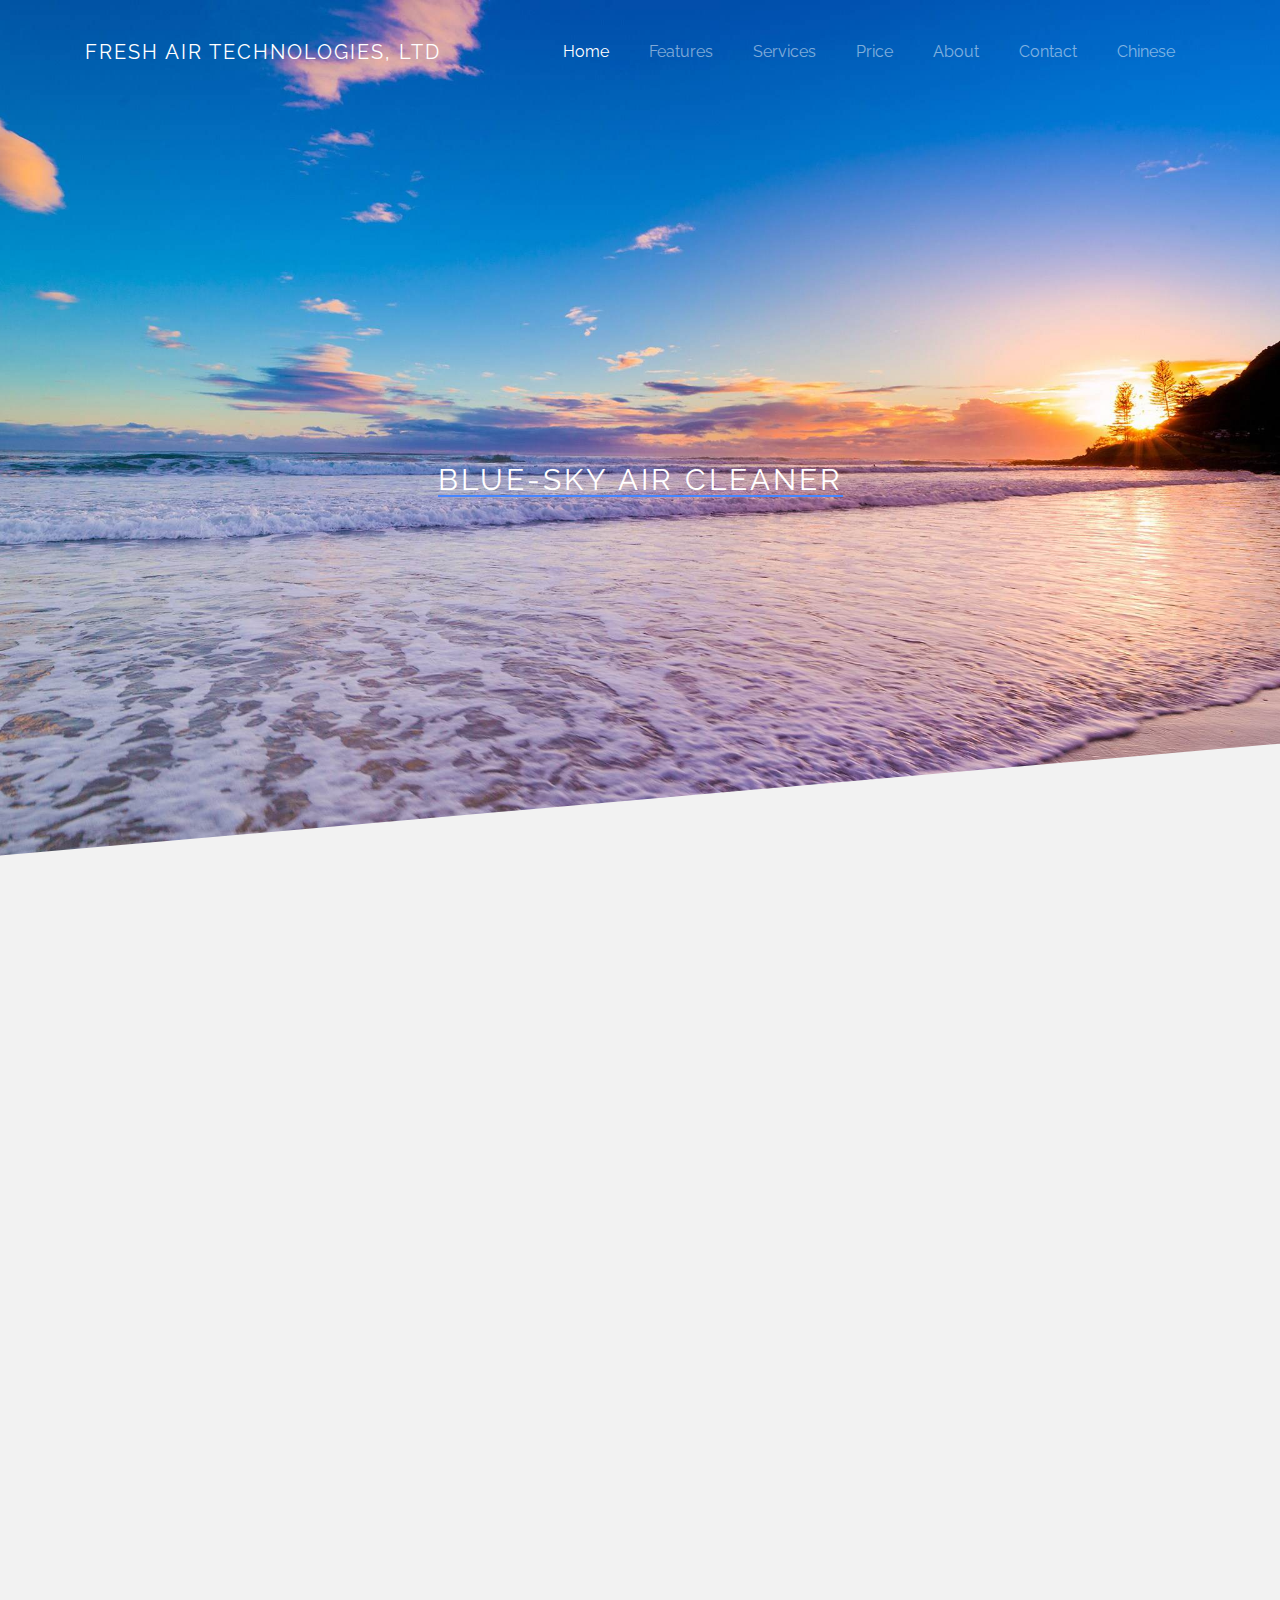
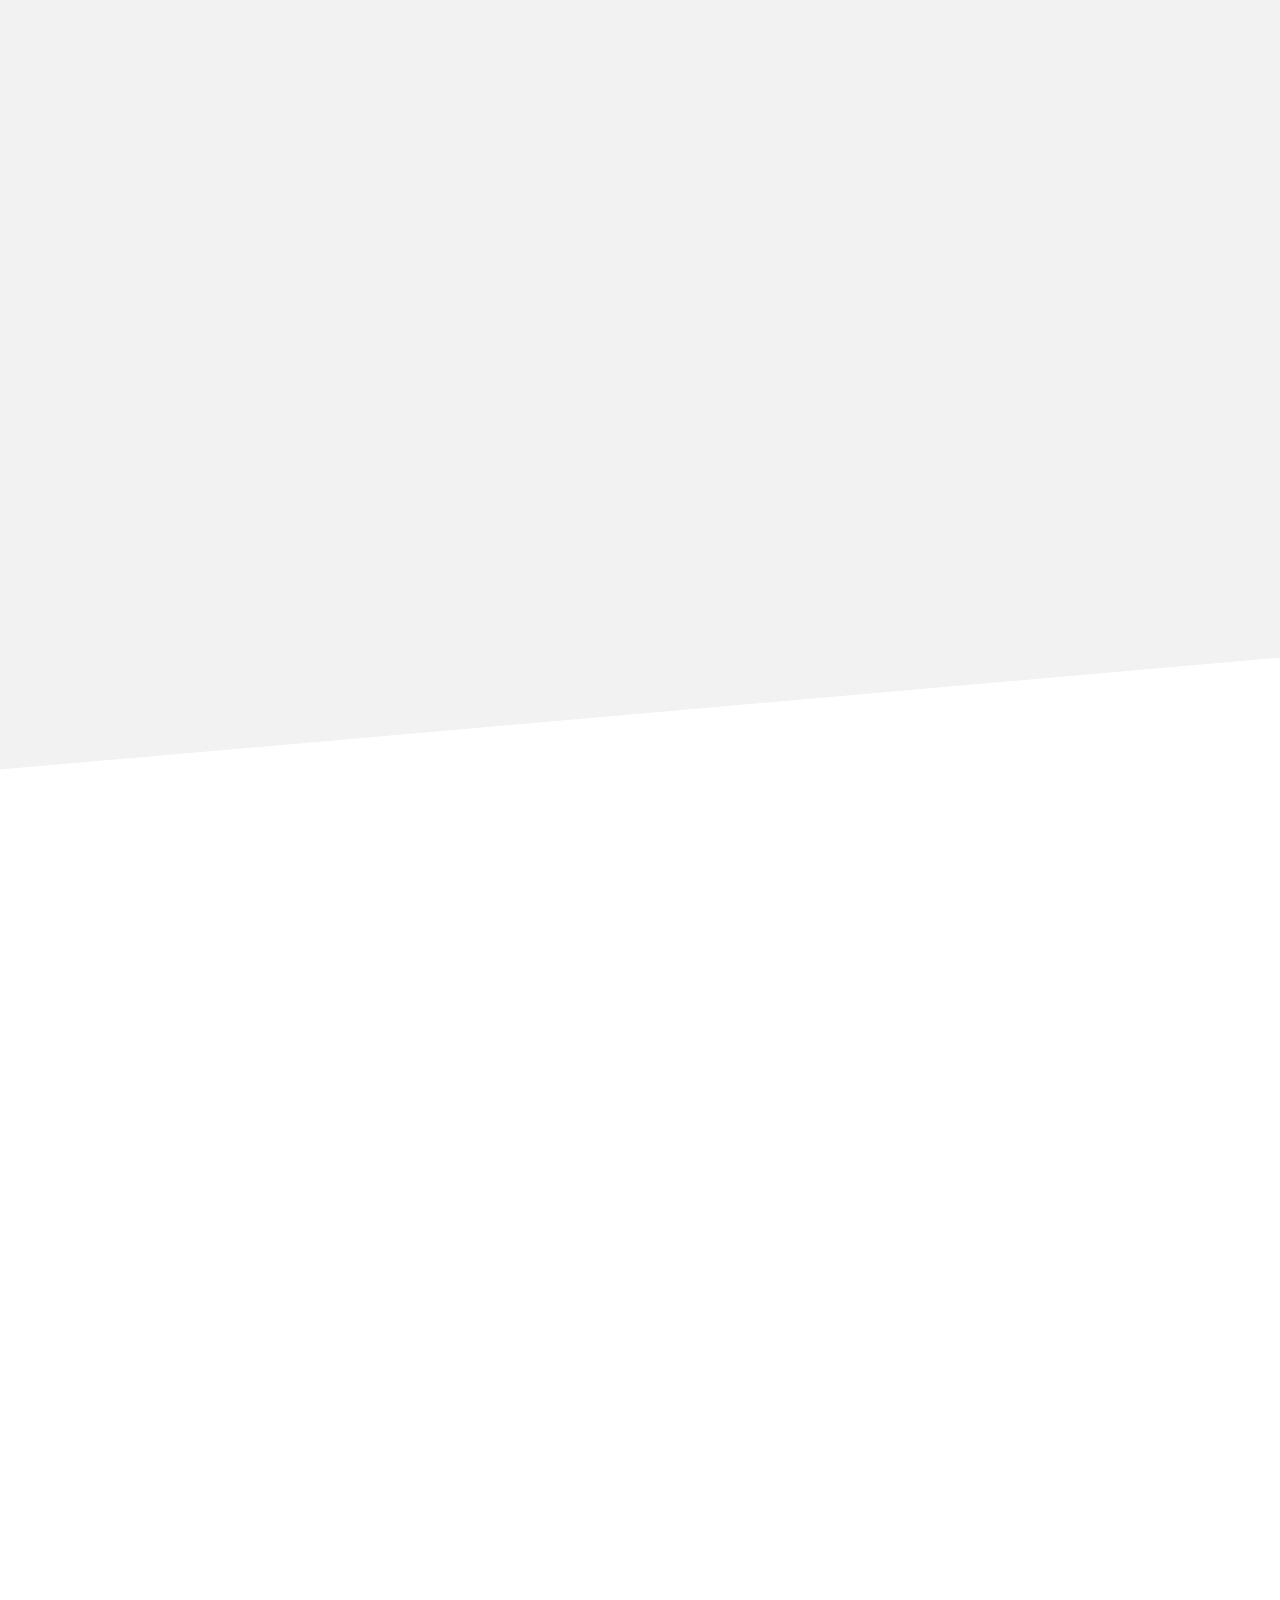
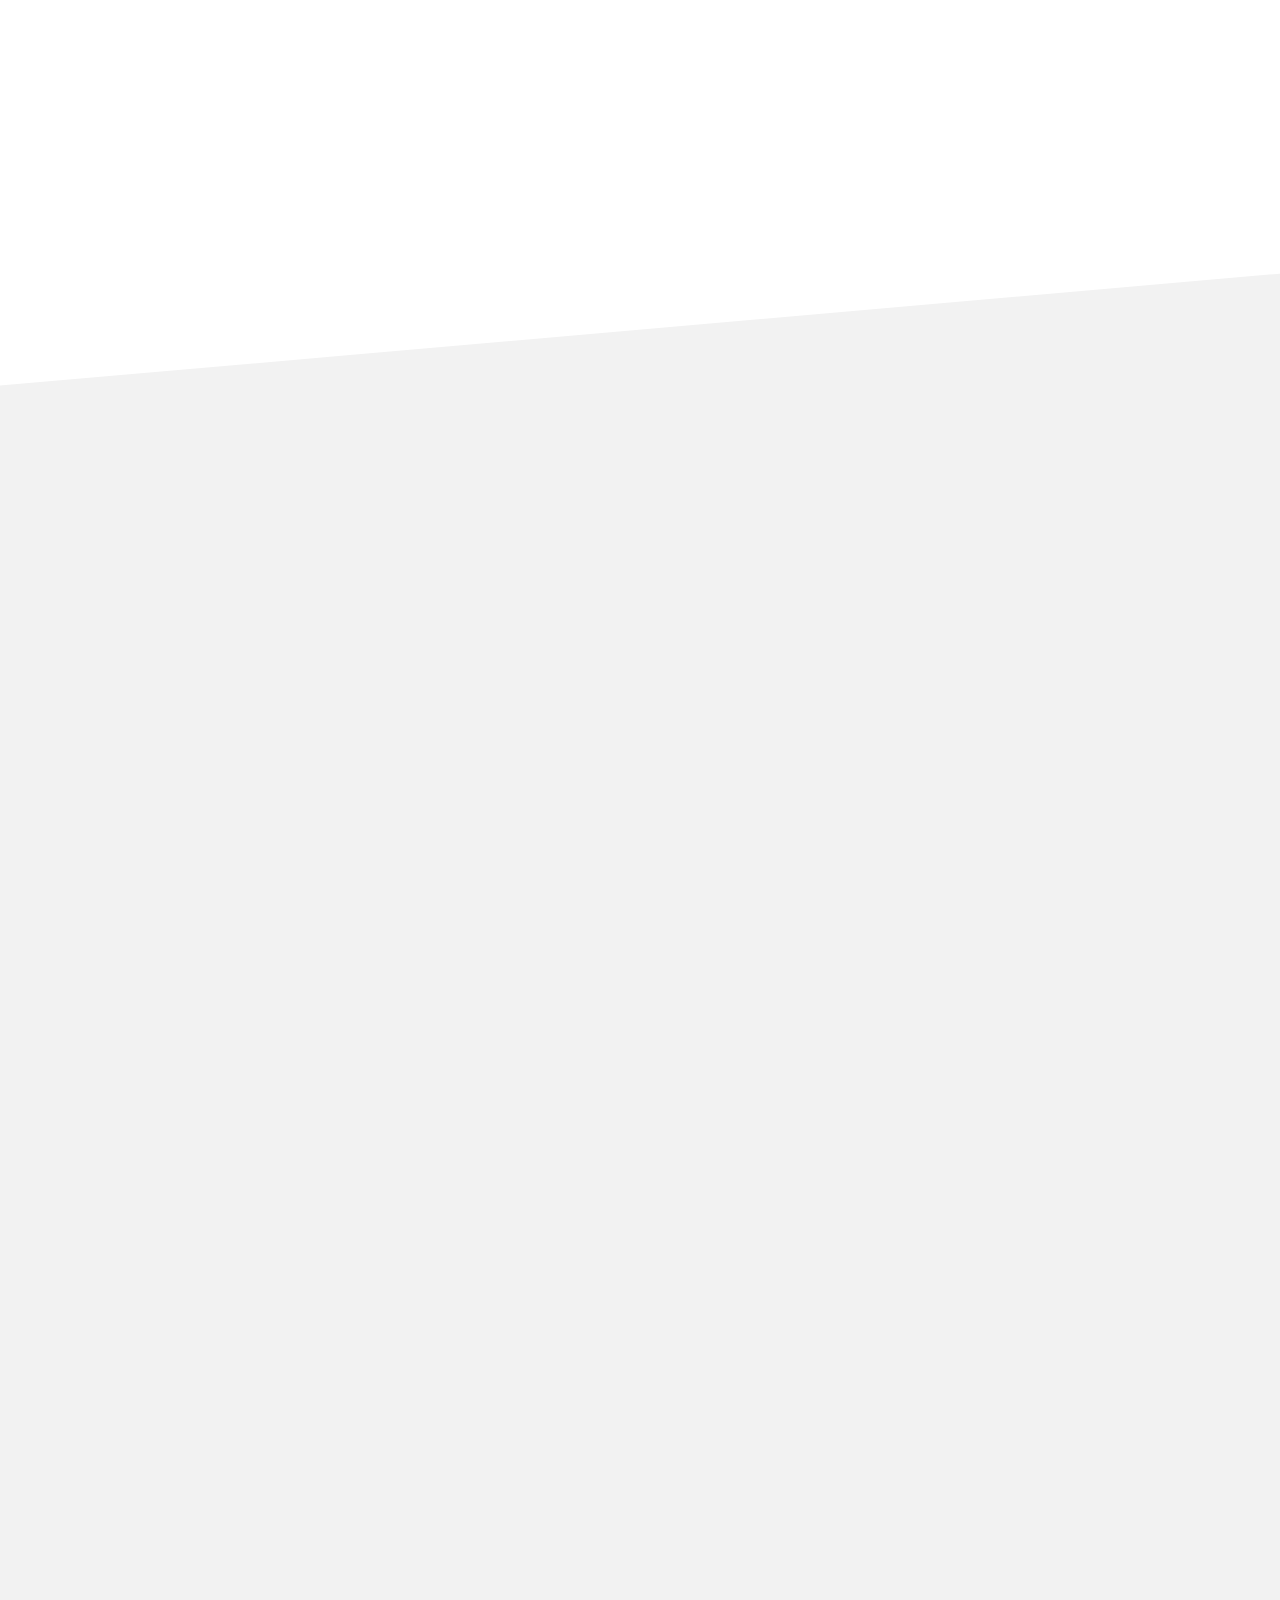
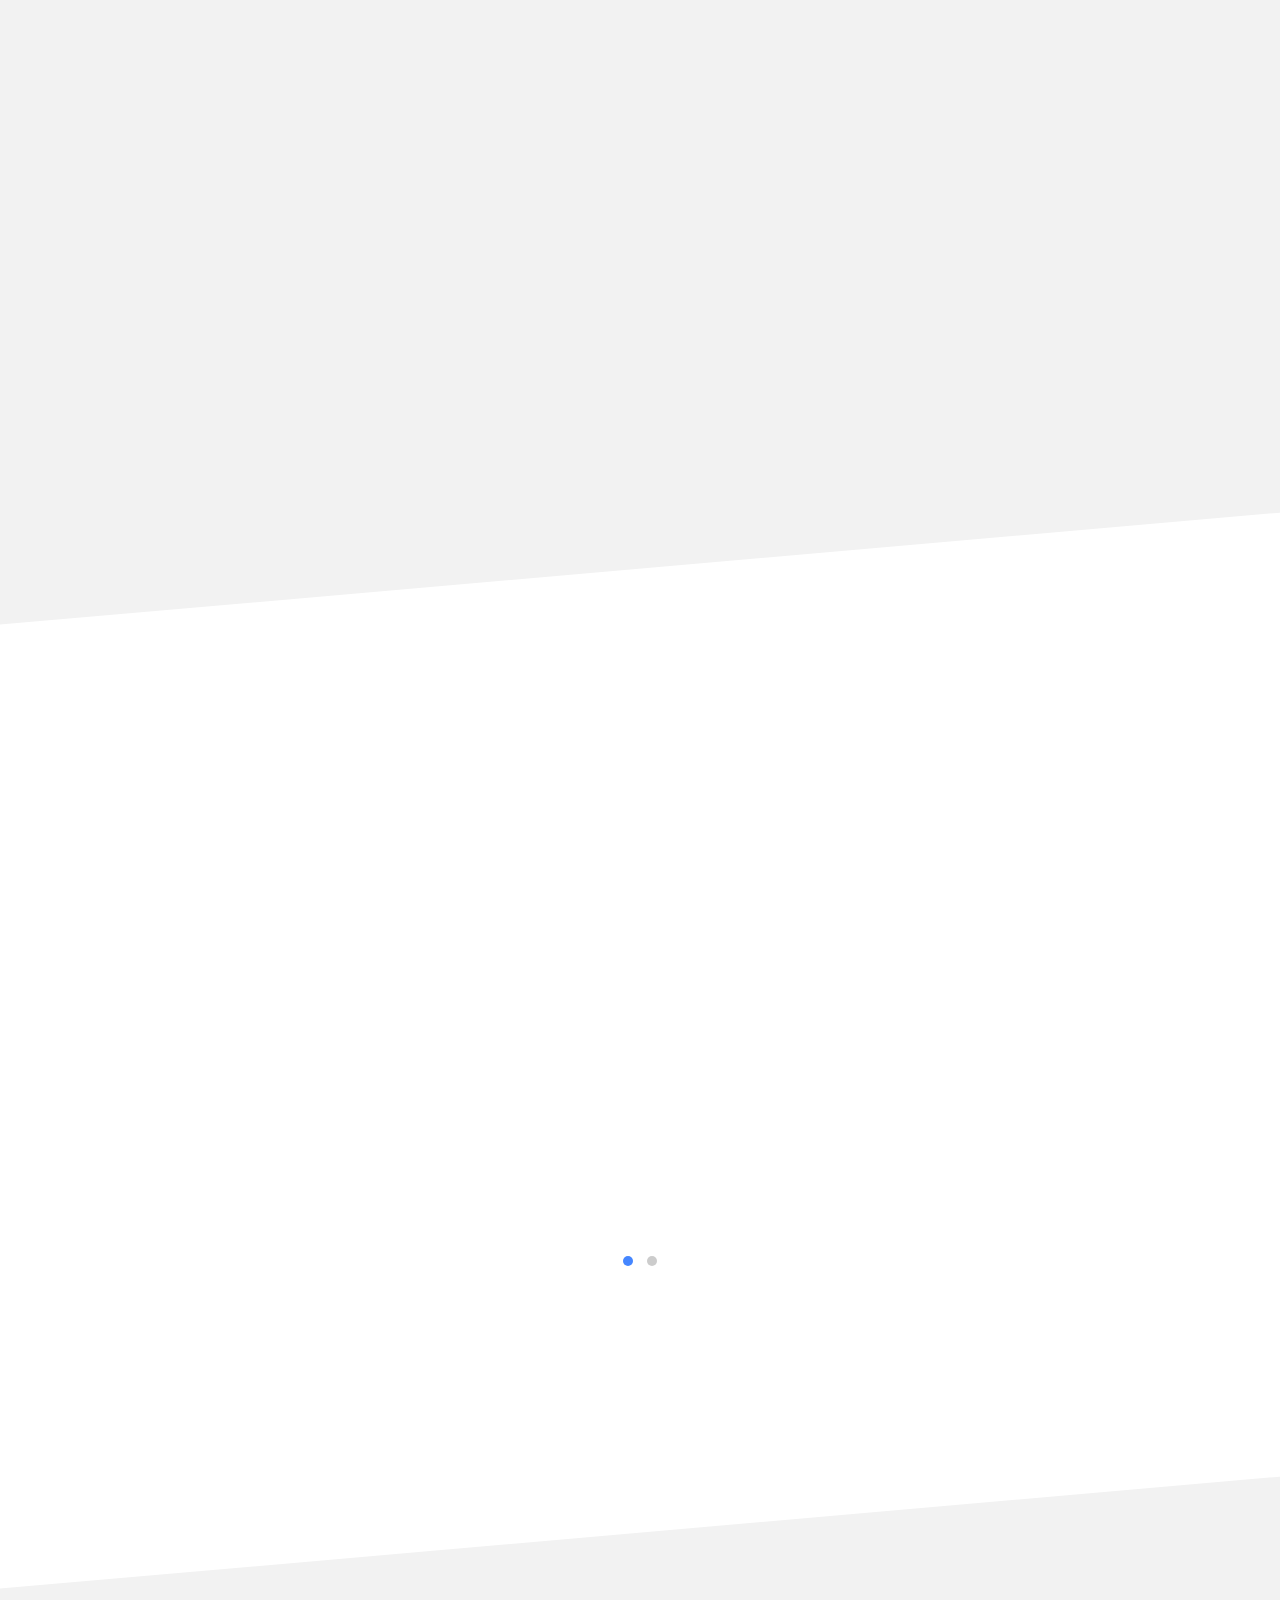
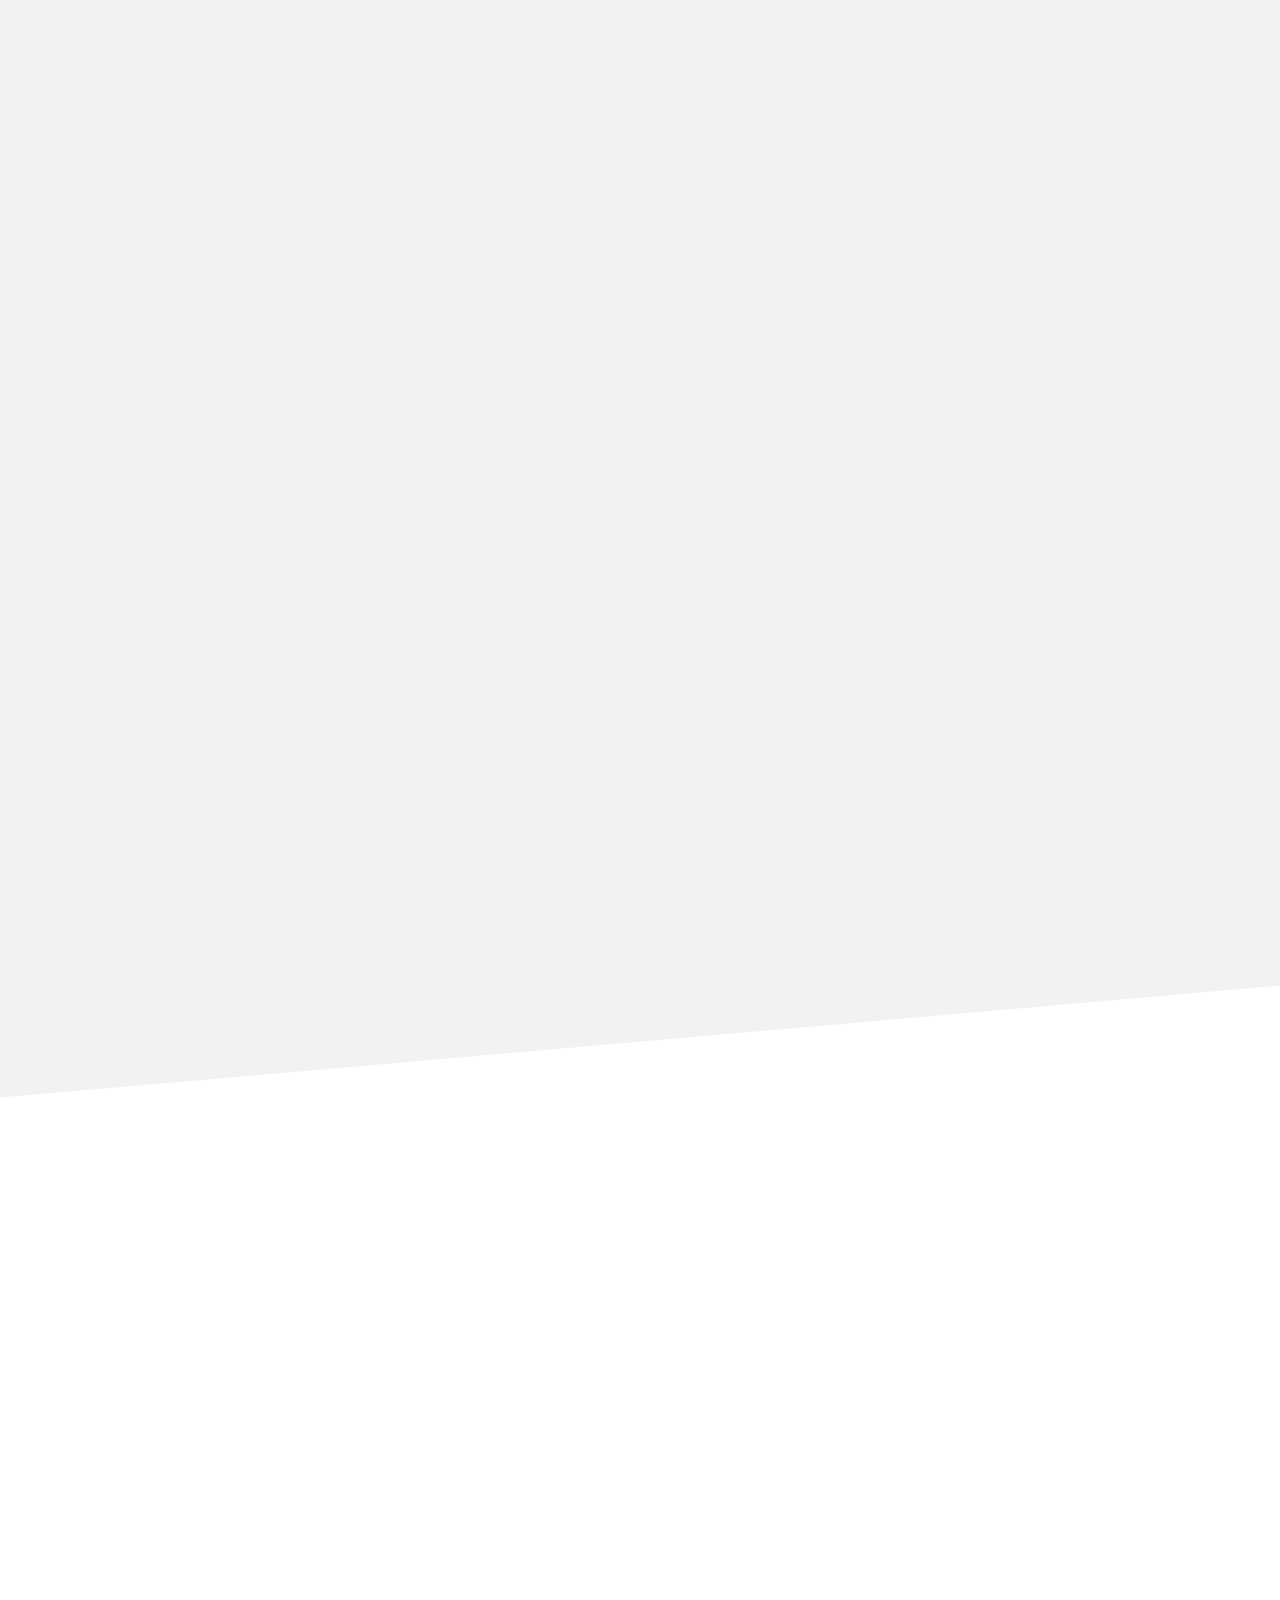
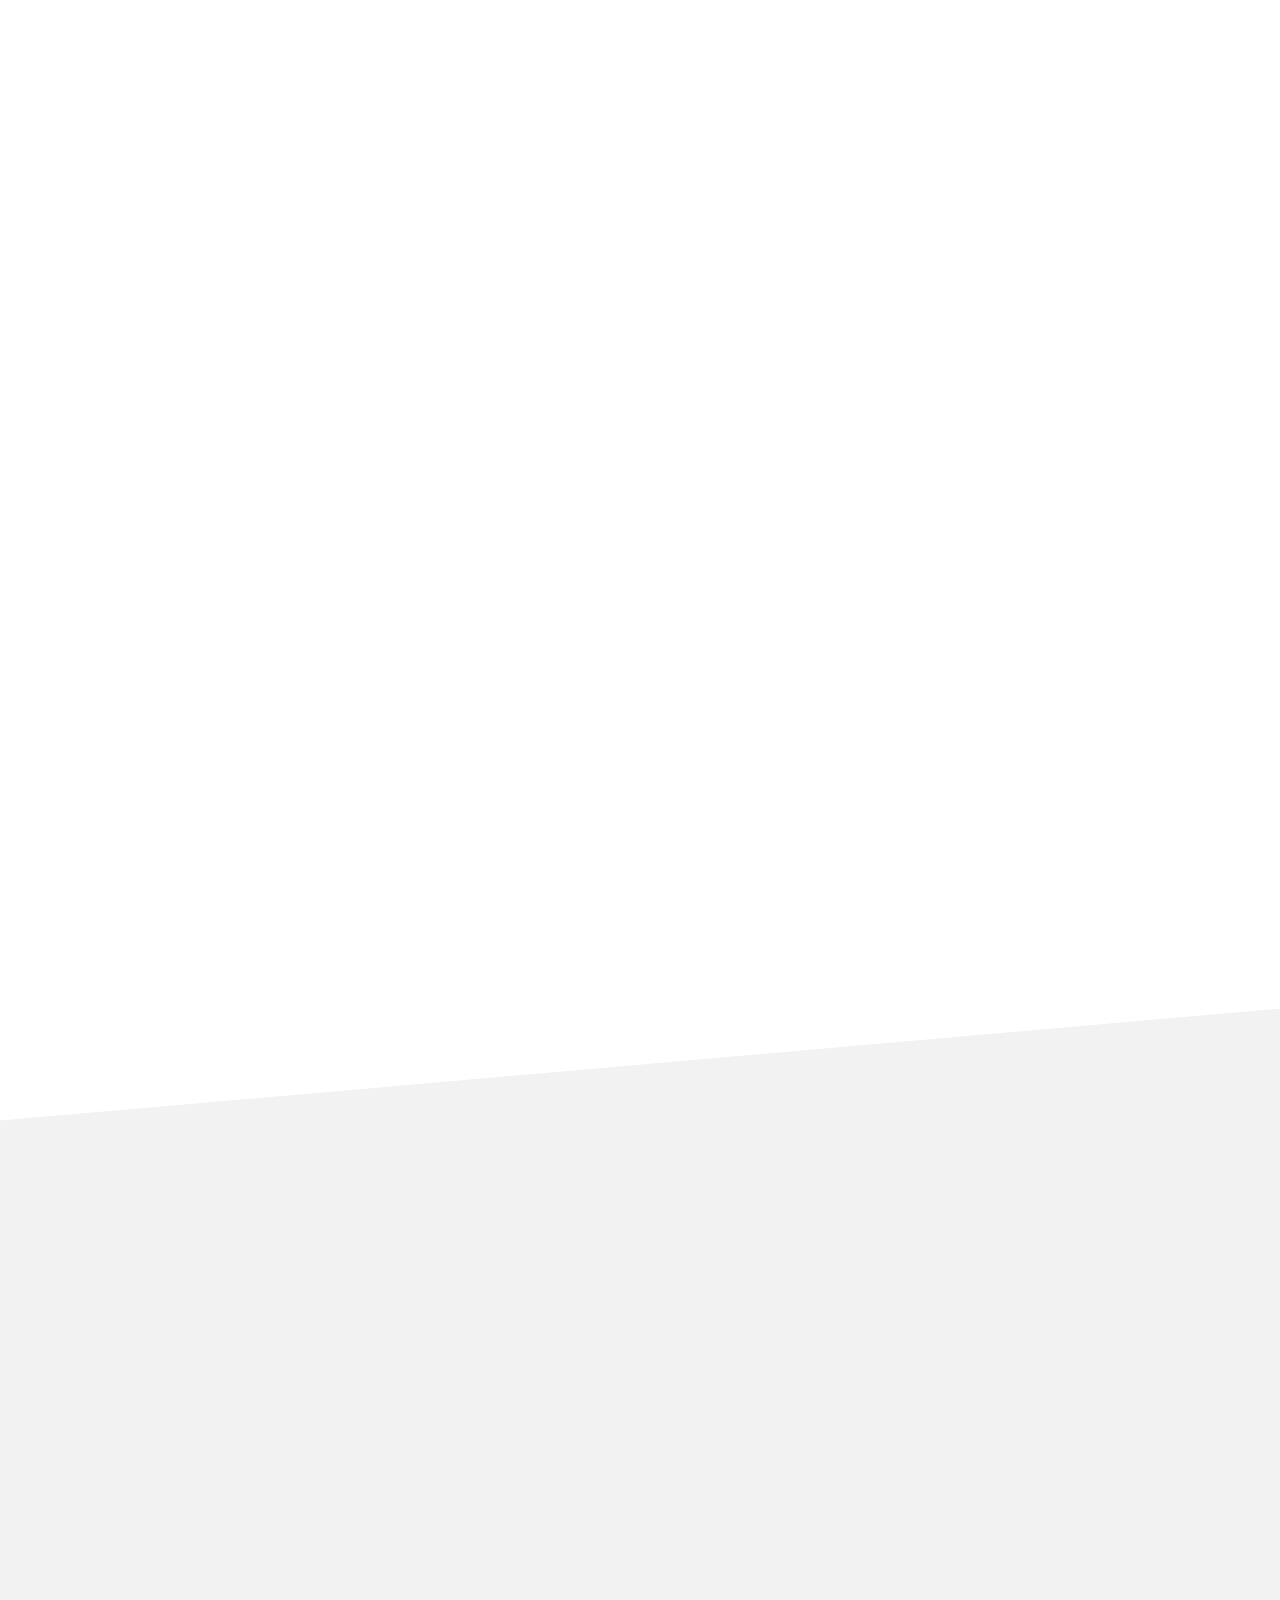
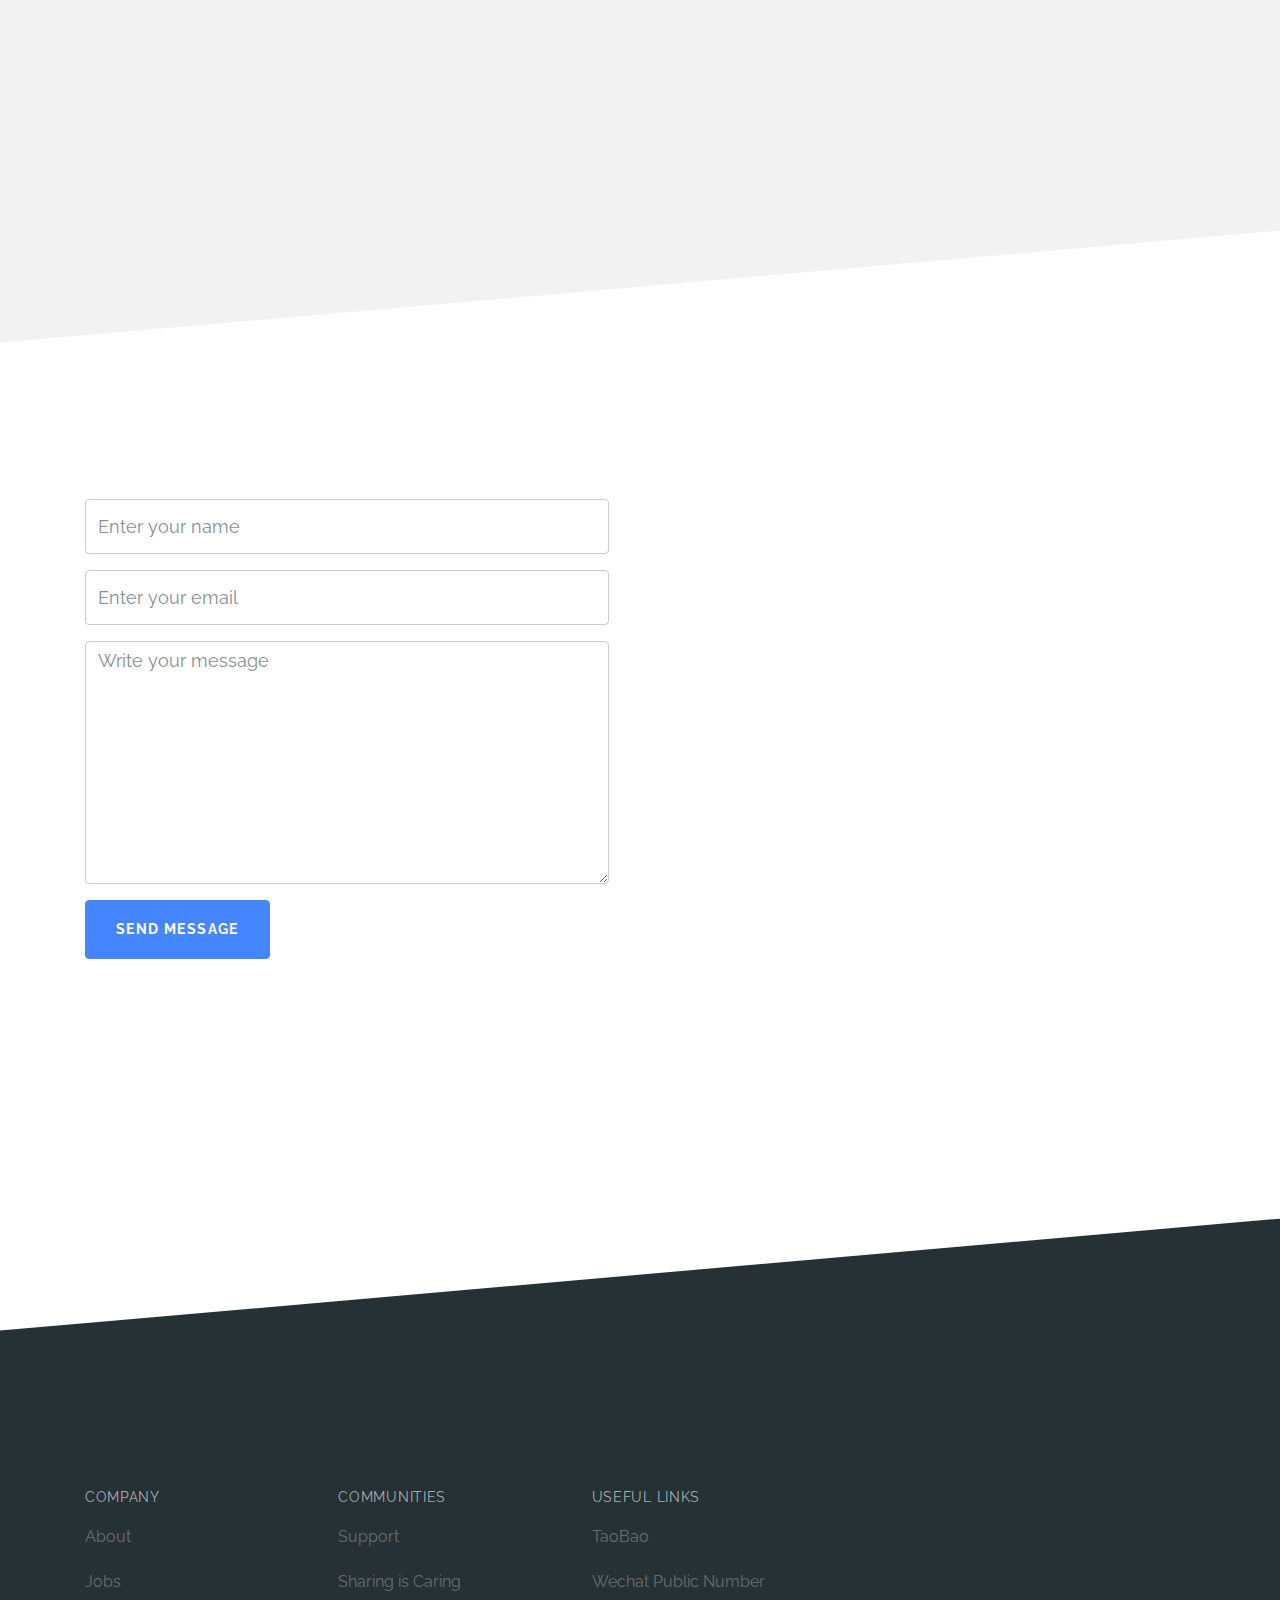
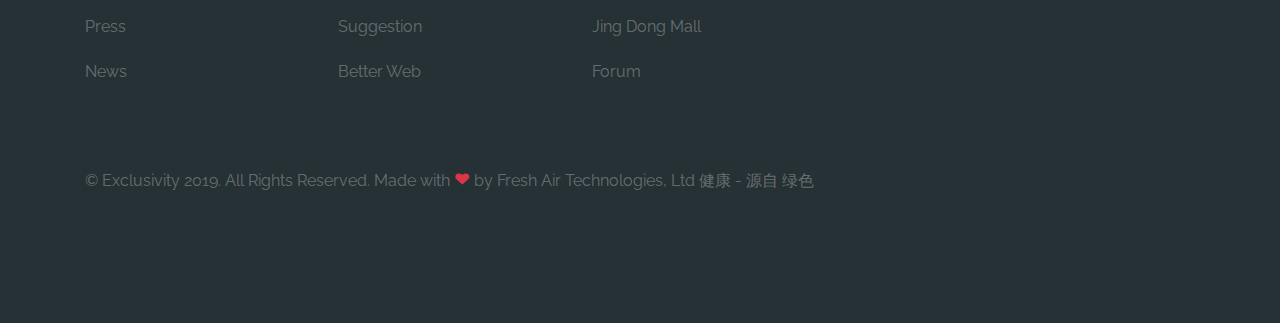
==== english/index_en.html @ aacd77a9 "change en 2" ====
<!DOCTYPE html>
<html lang="en">
  <head>
    <!-- 
    More Templates Visit ==> Free-Template.co
    -->
    <title>Fresh Air Technologies, Ltd</title>
    <meta charset="utf-8">
    <meta name="viewport" content="width=device-width, initial-scale=1, shrink-to-fit=no">
    <meta name="description" content="Free Template by Free-Template.co" />
    <meta name="keywords" content="free bootstrap 4, free bootstrap 4 template, free website templates, free html5, free template, free website template, html5, css3, mobile first, responsive" />
    <meta name="author" content="Free-Template.co" />
    
    <link href="https://fonts.googleapis.com/css?family=Raleway" rel="stylesheet">
    <link rel="stylesheet" href="css/bootstrap.min.css">
    <link rel="stylesheet" href="css/open-iconic-bootstrap.min.css">
    <link rel="stylesheet" href="css/animate.css">
    
    <link rel="stylesheet" href="css/owl.carousel.min.css">
    <link rel="stylesheet" href="css/owl.theme.default.min.css">

    <link rel="stylesheet" href="css/icomoon.css">
    <link rel="stylesheet" href="css/style.css">
  </head>
  <body data-spy="scroll" data-target="#ftco-navbar" data-offset="200">
    
    <nav class="navbar navbar-expand-lg navbar-dark ftco_navbar bg-dark ftco-navbar-light" id="ftco-navbar">
      <div class="container">
        <a class="navbar-brand" href="index.html">Fresh Air Technologies, Ltd</a>
        <button class="navbar-toggler" type="button" data-toggle="collapse" data-target="#ftco-nav" aria-controls="ftco-nav" aria-expanded="false" aria-label="Toggle navigation">
          <span class="oi oi-menu"></span> Menu
        </button>

        <div class="collapse navbar-collapse" id="ftco-nav">
          <ul class="navbar-nav ml-auto">
            <li class="nav-item active"><a href="#section-home" class="nav-link">Home</a></li>
            <li class="nav-item"><a href="#section-features" class="nav-link">Features</a></li>
            <li class="nav-item"><a href="#section-services" class="nav-link">Services</a></li>
            <li class="nav-item"><a href="#section-pricing" class="nav-link">Price</a></li>
            <li class="nav-item"><a href="#section-about" class="nav-link">About</a></li>
            <li class="nav-item"><a href="#section-contact" class="nav-link">Contact</a></li>
            <li class="nav-item"><a href="https://nbicp.github.io/blueice.com/" class="nav-link">Chinese</a></li>
          </ul>
        </div>
      </div>
    </nav>
    <!-- END nav -->

    <section class="ftco-cover ftco-slant" style="background-image: url(images/bg_3.jpg);" id="section-home">
      <div class="container">
        <div class="row align-items-center justify-content-center text-center ftco-vh-100">
          <div class="col-md-10">
            <h1 class="ftco-heading ftco-animate">Fresh air,we need……
            </h1>
            <h2 class="text-uppercase ftco-uppercase"><a href="#">Blue-Sky Air cleaner</a></h2>    
            
          </div>
        </div>
      </div>
    </section>
    
    

    <section class="ftco-section bg-light  ftco-slant ftco-slant-white" id="section-features">
      <div class="container">
        
        <div class="row">
          <div class="col-md-12 text-center mb-5 ftco-animate">
            <h2 class="text-uppercase ftco-uppercase">Our Awesome Features</h2>
            <div class="row justify-content-center">
              <div class="col-md-7">
                <p class="lead">绿色、健康、智能化生活.</p>
              </div>
            </div>
          </div>
          <div class="col-lg-4 col-md-6">
            <div class="media d-block mb-4 text-center ftco-media p-md-5 p-4 ftco-animate">
              <div class="ftco-icon mb-3"><span class="oi oi-thumb-up display-4 text-muted"></span></div>
              <div class="media-body">
                <h5 class="mt-0">使用方便</h5>
                <p class="mb-5">免安装，使用方便。</p>
                 <li class="d-flex mb-2"><span class="oi oi-check mr-3 text-primary"></span> <span></span></li>
                  <li class="d-flex mb-2"><span class="oi oi-check mr-3 text-primary"></span> <span></span></li>
                  <li class="d-flex mb-2"><span class="oi oi-check mr-3 text-primary"></span> <span></span></li>        
                   <li class="d-flex mb-2"><span class="oi oi-check mr-3 text-primary"></span> <span></span></li>          
                <p class="mb-0"><a href="#" class="btn btn-primary btn-sm">Learn More</a></p>
              </div>
            </div>
          </div>
          <div class="col-lg-4 col-md-6">
            <div class="media d-block mb-4 text-center ftco-media p-md-5 p-4 ftco-animate">
              <div class="ftco-icon mb-3"><span class="oi oi-bolt display-4 text-muted"></span></div>
              <div class="media-body">
                <h5 class="mt-0">空气质量检测</h5>
                <p class="mb-5">空气质量传感器，可实时监测房间不同部位空气。空气质量看得见。</p>
                 
                <p class="mb-0"><a href="#" class="btn btn-primary btn-sm">Learn More</a></p>
              </div>
            </div>
          </div>
          <div class="col-lg-4 col-md-6">
            <div class="media d-block mb-4 text-center ftco-media p-md-5 p-4 ftco-animate">
              <div class="ftco-icon mb-3"><span class="oi oi-person display-4 text-muted"></span></div>
              <div class="media-body">
                <h5 class="mt-0">可定制</h5>
                <p class="mb-5">产品外观可私人定制，从而拥有独一无二的空气净化器。</p>
                <li class="d-flex mb-2"><span class="oi oi-check mr-3 text-primary"></span> <span></span></li>
                <li class="d-flex mb-2"><span class="oi oi-check mr-3 text-primary"></span> <span></span></li>
                 <li class="d-flex mb-2"><span class="oi oi-check mr-3 text-primary"></span> <span></span></li>
               
                <p class="mb-0"><a href="#" class="btn btn-primary btn-sm">Learn More</a></p>
              </div>
            </div>
          </div>

          <div class="col-lg-4 col-md-6">
            <div class="media d-block mb-4 text-center ftco-media p-md-5 p-4 ftco-animate">
              <div class="ftco-icon mb-3"><span class="oi oi-code display-4 text-muted"></span></div>
              <div class="media-body">
                <h5 class="mt-0">手机APP遥控</h5>
                <p class="mb-5">加入了手机APP遥控功能的型号，可以方便用手机查看空气质量，控制空气净化器开关，从而一进家门即可享受清新空气。</p>
                <p class="mb-0"><a href="#" class="btn btn-primary btn-sm">Learn More</a></p>
              </div>
            </div>
          </div>
          <div class="col-lg-4 col-md-6">
            <div class="media d-block mb-4 text-center ftco-media p-md-5 p-4 ftco-animate">
              <div class="ftco-icon mb-3"><span class="oi oi-magnifying-glass display-4 text-muted"></span></div>
              <div class="media-body">
                <h5 class="mt-0">价格亲民</h5>
                <p class="mb-5">独有的低成本传感器技术，使得空气净化器价格更加亲民，走入千家万户。</p>
                <p class="mb-0"><a href="#" class="btn btn-primary btn-sm">Learn More</a></p>
              </div>
            </div>
          </div>
          <div class="col-lg-4 col-md-6">
            <div class="media d-block mb-4 text-center ftco-media p-md-5 p-4 ftco-animate">
              <div class="ftco-icon mb-3"><span class="oi oi-phone display-4 text-muted"></span></div>
              <div class="media-body">
                <h5 class="mt-0">Fully Responsive</h5>
                <p class="mb-5">通过公众号，公司官网以及各地营销网点，实现服务全覆盖，一天24小时，一周7天无间断提供售后服务。</p>
                <p class="mb-0"><a href="#" class="btn btn-primary btn-sm">Learn More</a></p>
              </div>
            </div>
          </div>
        </div>
      </div>
    </section>
    <!-- END section -->

    <div class="col-md-12 text-center ftco-animate">
      <h2 class="text-uppercase ftco-uppercase">Services</h2>
      <div class="row justify-content-center mb-5">
        <div class="col-md-7">
          <p class="lead">绿色、健康、智能化生活。</p>
        </div>
      </div>
    </div>
    <section class="ftco-section ftco-slant" id="section-services">
      <div class="container">
        <div class="row"></div>
        <!-- END row -->
        <div class="row">
          <div class="col-lg-4 mb-5 ftco-animate">
            <figure><img src="images/img_2.jpg" alt="Free Template by Free-Template.co" class="img-fluid"></figure>
            <div class="p-3">
              <h3 class="h4">服务项目1</h3>
              <p class="mb-4">绿色、健康、智能化生活。</p>
              <ul class="list-unstyled ftco-list-check text-left">
                <li class="d-flex mb-2"><span class="oi oi-check mr-3 text-primary"></span> <span>滤网在线订购。</span></li>
                <li class="d-flex mb-2"><span class="oi oi-check mr-3 text-primary"></span> <span>微信公众号，客服24小时在线，随时解答疑问。</span></li>
                <li class="d-flex mb-2"><span class="oi oi-check mr-3 text-primary"></span> <span>淘宝、京东商城网购零距离。</span></li>
              </ul>
            </div>
          </div>

          <div class="col-lg-4 mb-5 ftco-animate">
            <figure><img src="images/img_1.jpg" alt="Free Template by Free-Template.co" class="img-fluid"></figure>
            <div class="p-3">
              <h3 class="h4">服务项目2</h3>
              <p class="mb-4">绿色、健康、智能化生活。</p>
              <ul class="list-unstyled ftco-list-check text-left">
                <li class="d-flex mb-2"><span class="oi oi-check mr-3 text-primary"></span> <span>质保两年，两年内零部件损坏免费更换。</span></li>
                <li class="d-flex mb-2"><span class="oi oi-check mr-3 text-primary"></span> <span>以旧换新，可以随时随地享用最新科技。</span></li>
                <li class="d-flex mb-2"><span class="oi oi-check mr-3 text-primary"></span> <span>分享使用体验，有机会赢取免单奖励。</span></li>
              </ul>
            </div>
          </div>

          <div class="col-lg-4 mb-5 ftco-animate">
            <figure><img src="images/img_3.jpg" alt="Free Template by Free-Template.co" class="img-fluid"></figure>
            <div class="p-3">
              <h3 class="h4">服务项目3</h3>
              <p class="mb-4">绿色、健康、智能化生活。</p>
              <ul class="list-unstyled ftco-list-check text-left">
                <li class="d-flex mb-2"><span class="oi oi-check mr-3 text-primary"></span> <span>质保期外，零部件成本价更换。</span></li>
                <li class="d-flex mb-2"><span class="oi oi-check mr-3 text-primary"></span> <span>终身负责维修。</span></li>
                <li class="d-flex mb-2"><span class="oi oi-check mr-3 text-primary"></span> <span>老客户有机会得到神秘礼品。</span></li>
              </ul>
            </div>
          </div>

        </div>
      </div>
    </section>

    <section class="ftco-section bg-light ftco-slant ftco-slant-white" id="section-pricing">
      <div class="container">
        <div class="row">
          <div class="col-md-12 text-center ftco-animate">
            <h2 class="text-uppercase ftco-uppercase">Pricing</h2>
            <div class="row justify-content-center mb-5">
              <div class="col-md-7">
                <p class="lead">绿色、健康、智能化生活。</p>
              </div>
            </div>
          </div>
        </div>
        <!-- END row -->
        <div class="row">
          <div class="col-md bg-white p-5 m-2 text-center mb-2 ftco-animate">
            <div class="ftco-pricing">
              <h2>天之蓝系列 FAT-101</h2>
              <p class="ftco-price-per text-center"><sup>元</sup><strong>1990</strong><span>/台</span></p>
              <ul class="list-unstyled mb-5">
                <li>性能参数：</li>
                <li>PM2.5净化</li>
                <li>空气质量检测</li>
                 <li class="d-flex mb-2"><span class="oi oi-check mr-3 text-primary"></span> <span></span></li>
                  <li class="d-flex mb-2"><span class="oi oi-check mr-3 text-primary"></span> <span></span></li>
                   <li class="d-flex mb-2"><span class="oi oi-check mr-3 text-primary"></span> <span></span></li>
                    <li class="d-flex mb-2"><span class="oi oi-check mr-3 text-primary"></span> <span></span></li>
              </ul>
              <p><a href="#" class="btn btn-secondary btn-sm">Get Started</a></p>
            </div>
          </div>
          <div class="col-md bg-white p-5 m-2 text-center mb-2 ftco-animate">
            <div class="ftco-pricing">
              <h2>天之蓝系列 FAT-201</h2>
              <p class="ftco-price-per text-center"><sup>元</sup><strong>2990</strong><span>/台</span></p>
              <ul class="list-unstyled mb-5">
                <li>性能参数：</li>
                <li>PM2.5净化</li>
                <li>去除甲醛</li>
                <li>空气质量检测</li>
                 <li class="d-flex mb-2"><span class="oi oi-check mr-3 text-primary"></span> <span></span></li>
                  <li class="d-flex mb-2"><span class="oi oi-check mr-3 text-primary"></span> <span></span></li>
                   <li class="d-flex mb-2"><span class="oi oi-check mr-3 text-primary"></span> <span></span></li>
              </ul>
              <p><a href="#" class="btn btn-secondary btn-sm">Get Started</a></p>
            </div>
          </div>
          <div class="w-100 clearfix d-xl-none"></div>
          <div class="col-md bg-white  ftco-pricing-popular p-5 m-2 text-center mb-2 ftco-animate">
            <span class="popular-text">爆款</span>
            <div class="ftco-pricing">
              <h2>天之蓝 FAT-301</h2>
              <p class="ftco-price-per text-center"><sup>元</sup><strong class="text-primary">3990</strong><span>/台</span></p>
              <ul class="list-unstyled mb-5">
                <li>性能参数：</li>
                <li>PM2.5净化</li>
                <li>去除甲醛</li>
                <li>医用级除病毒细菌</li>
                <li>空气质量检测</li>
              </ul>
              <p><a href="#" class="btn btn-primary btn-sm">Get Started</a></p>
            </div>
          </div>
          <div class="col-md bg-white p-5 m-2 text-center mb-2 ftco-animate">
            <div class="ftco-pricing">
              <h2>天之蓝 FAT-401</h2>
              <p class="ftco-price-per text-center"><sup>元</sup><strong>4990</strong><span>/台</span></p>
              <ul class="list-unstyled mb-5">
                <li>性能参数：</li>
                <li>PM2.5净化</li>
                <li>去除甲醛</li>
                <li>医用级除病毒细菌</li>
                <li>空气质量检测</li>
                <li>手机APP遥控</li>
              </ul>
              <p><a href="#" class="btn btn-secondary btn-sm">Get Started</a></p>
            </div>
          </div>
        </div>
      </div>
    </section>
    <div class="tlinks">Collect from <a href="#" >企业网站模板</a></div>

    <section class="ftco-section ftco-slant ftco-slant-light">
      <div class="container">
        <div class="row">
          <div class="col-md-12 text-center ftco-animate">
            <h2 class="text-uppercase ftco-uppercase">公司更多产品</h2>
            <div class="row justify-content-center mb-5">
              <div class="col-md-7">
                <p class="lead">绿色、健康、智能化生活。</p>
              </div>
            </div>
          </div>
        </div>
        <!-- END row -->
        <div class="row">
          <div class="col-md-12">
            <div class="owl-carousel ftco-owl">
              
              <div class="item ftco-animate">
                <div class="media d-block text-left ftco-media p-md-5 p-4">
                  <div class="ftco-icon mb-3"><span class="oi oi-pencil display-4"></span></div>
                  <div class="media-body">
                    <h5 class="mt-0">智能新风系统</h5>
                    <p>适用于家庭、幼儿园、教室、医院等需要清新空气的场所。</p>
                  </div>
                </div>
              </div>

              <div class="item ftco-animate">
                <div class="media d-block text-left ftco-media p-md-5 p-4">
                  <div class="ftco-icon mb-3"><span class="oi oi-monitor display-4"></span></div>
                  <div class="media-body">
                    <h5 class="mt-0">车用新风系列</h5>
                    <p>适用于汽车。</p>
                  </div>
                </div>
              </div>

              <div class="item ftco-animate">
                <div class="media d-block text-left ftco-media p-md-5 p-4">
                  <div class="ftco-icon mb-3"><span class="oi oi-location display-4"></span></div>
                  <div class="media-body">
                    <h5 class="mt-0">气体传感器</h5>
                    <p>CO2气体传感器、CO气体传感器、甲醛气体传感器、甲烷气体传感器等。</p>
                  </div>
                </div>
              </div>

              <div class="item ftco-animate">
                <div class="media d-block text-left ftco-media p-md-5 p-4">
                  <div class="ftco-icon mb-3"><span class="oi oi-person display-4"></span></div>
                  <div class="media-body">
                    <h5 class="mt-0">更多产品</h5>
                    <p>敬请期待。</p>
                  </div>
                </div>
              </div>

            </div>
          </div>
        </div>
      </div>
    </section>
    <div class="tlinks">Collect from <a href="#" >企业网站模板</a></div>
    

    <section class="ftco-section ftco-slant ftco-slant-light  bg-light ftco-slant ftco-slant-white" id="section-faq">
      <div class="container">
        <div class="row mb-5">
          <div class="col-md-12 text-center ftco-animate">
            <h2 class="text-uppercase ftco-uppercase">FAQ</h2>
            <div class="row justify-content-center mb-5">
              <div class="col-md-7">
                <p class="lead">最常见问题</p>
              </div>
            </div>
          </div>
        </div>
        <!-- END row -->
        <div class="row">
          <div class="col-md-6 mb-5 ftco-animate">
            <h3 class="h5 mb-4">最常见问题是什么？</h3>
            <p>安装问题，使用问题等等。</p>
            <p class="mb-5"><a href="#">了解更多</a></p>
          </div>
          <div class="col-md-6 mb-5 ftco-animate">
            <h3 class="h5 mb-4">可以升级吗？</h3>
            <p>手机APP软件，定期免费升级更新。</p>
            <p class="mb-5"><a href="#">了解更多</a></p>
          </div>
          <div class="col-md-6 mb-5 ftco-animate">
            <h3 class="h5 mb-4">可以有更多功能吗？</h3>
            <p>发掘手机APP新功能。</p>
            <p class="mb-5"><a href="#">了解更多</a></p>
          </div>
          <div class="col-md-6 mb-5 ftco-animate">
            <h3 class="h5 mb-4">如果需要帮助，怎么联系？</h3>
            <p>微信公众号、邮箱、客服电话等。</p>
            <p class="mb-5"><a href="#">了解更多</a></p>
          </div>
        </div>
      </div>
    </section>

    <section class="ftco-section ftco-slant ftco-slant-light" id="section-about">
      <div class="container">

        <div class="row mb-5">
          <div class="col-md-12 text-center ftco-animate">
            <h2 class="text-uppercase ftco-uppercase">About Us</h2>
            <div class="row justify-content-center mb-5">
              <div class="col-md-7">
                <p class="lead">主营空气净化器、新风系统、各种气体传感器。 Feel free to send us an email to<a href="#">457053886@qq.com</a></p>
              </div>
            </div>
          </div>
        </div>
        <!-- END row -->


        <div class="row no-gutters align-items-center ftco-animate">
          <div class="col-md-6 mb-md-0 mb-5">
            <img src="images/bg_3.jpg" alt="Free Template by Free-Template.co" class="img-fluid">
          </div>
          <div class="col-md-6 p-md-5">
            <h3 class="h3 mb-4">健康源自绿色，生活需要智能。</h3>
            <p>清新气体技术有限公司专注空气净化器、新风系统、各种气体传感器产品，从人们日常生活出发，致力为客户提供全方面的空气净化及空气质量检测产品。本公司产品设计的出发点是绿色、健康、智能化生活，竭力开发出产品独一无二的功能和外观。</p>
            <p class="mb-5"><a href="#">Learn More</a></p>
          </div>
        </div>
        <div class="row no-gutters align-items-center ftco-animate">
          <div class="col-md-6 order-md-3 mb-md-0 mb-5">
            <img src="images/bg_1.jpg" alt="Free Template by Free-Template.co" class="img-fluid">
          </div>
          <div class="col-md-6 p-md-5 order-md-1">
            <h3 class="h3 mb-4">绿色、健康、智能化生活。</h3>
            <p>公司主营产品为天之蓝系列空气净化器，该空气净化以最亲民的价格，最可靠的质量实现了空气净功能。</p>
            <p class="mb-5"><a href="#">Learn More</a></p>
          </div>
        </div>

      </div>
    </section>
    <section class="ftco-section bg-light ftco-slant ftco-slant-white" id="section-counter">
      <div class="container">
        <div class="row mb-5">
          <div class="col-md-12 text-center ftco-animate">
            <h2 class="text-uppercase ftco-uppercase">Fun Facts</h2>
            <div class="row justify-content-center mb-5">
              <div class="col-md-7">
                <p class="lead">绿色、健康、智能化生活。</p>
              </div>
            </div>
          </div>
        </div>
        <!-- END row -->
        <div class="row">
          <div class="col-md ftco-animate">
            <div class="ftco-counter text-center">
              <span class="ftco-number" data-number="34146">0</span>
              <span class="ftco-label">Lines of Codes</span>
            </div>
          </div>
          <div class="col-md ftco-animate">
            <div class="ftco-counter text-center">
              <span class="ftco-number" data-number="1239">0</span>
              <span class="ftco-label">Pizza Consume</span>
            </div>
          </div>
          <div class="col-md ftco-animate">
            <div class="ftco-counter text-center">
              <span class="ftco-number" data-number="124">0</span>
              <span class="ftco-label">Number of Clients</span>
            </div>
          </div>    
        </div>
      </div>
      
    </section>
    <section class="ftco-section bg-white ftco-slant ftco-slant-dark" id="section-contact">
      <div class="container">
        <div class="row">

          <div class="col-md pr-md-5 mb-5">
            <form action="" method="post">
              <div class="form-group">
                <label for="name" class="sr-only">Name</label>
                <input type="text" class="form-control" id="name" placeholder="Enter your name">
              </div>
              <div class="form-group">
                <label for="email" class="sr-only">Email</label>
                <input type="text" class="form-control" id="email" placeholder="Enter your email">
              </div>
              <div class="form-group">
                <label for="message" class="sr-only">Message</label>
                <textarea name="message" id="message" cols="30" rows="10" class="form-control" placeholder="Write your message"></textarea>
              </div>
              <div class="form-group">
                <input type="submit" class="btn btn-primary" value="Send Message">
              </div>
            </form>
          </div>
          <div class="col-md" id="map">
          </div>
        </div>
      </div>
    </section>
    <footer class="ftco-footer ftco-bg-dark">
      <div class="container">
        <div class="row mb-5">
          <div class="col-md-8">
            <div class="row">
              <div class="col-md">
                <div class="ftco-footer-widget mb-4">
                  <h2 class="ftco-heading-2">Company</h2>
                  <ul class="list-unstyled">
                    <li><a href="#" class="py-2 d-block">About</a></li>
                    <li><a href="#" class="py-2 d-block">Jobs</a></li>
                    <li><a href="#" class="py-2 d-block">Press</a></li>
                    <li><a href="#" class="py-2 d-block">News</a></li>
                  </ul>
                </div>
              </div>
              <div class="col-md">
                 <div class="ftco-footer-widget mb-4">
                  <h2 class="ftco-heading-2">Communities</h2>
                  <ul class="list-unstyled">
                    <li><a href="#" class="py-2 d-block">Support</a></li>
                    <li><a href="#" class="py-2 d-block">Sharing is Caring</a></li>
                    <li><a href="#" class="py-2 d-block">Suggestion</a></li>
                    <li><a href="#" class="py-2 d-block">Better Web</a></li>
                  </ul>
                </div>
              </div>
              <div class="col-md">
                 <div class="ftco-footer-widget mb-4">
                  <h2 class="ftco-heading-2">Useful links</h2>
                  <ul class="list-unstyled">
                    <li><a href="#" class="py-2 d-block">TaoBao</a></li>
                    <li><a href="#" class="py-2 d-block">Wechat Public Number</a></li>
                    <li><a href="#" class="py-2 d-block">Jing Dong Mall</a></li>
                    <li><a href="#" class="py-2 d-block">Forum</a></li>
                  </ul>
                </div>
              </div>
            </div>
          </div>
          <div class="col-md-4">
            <div class="ftco-footer-widget mb-4">
              <ul class="ftco-footer-social list-unstyled float-md-right float-lft">
                <li></li>
                <li></li>
                <li></li>
              </ul>
            </div>
          </div>
        </div>
        <div class="row">
          <div class="col-md text-left">
            <p>&copy; Exclusivity 2019. All Rights Reserved.  Made with <span class="icon-heart text-danger"></span>  by Fresh Air Technologies, Ltd <a href="#" target="_blank" title="模板之家">健康</a> - 源自 <a href="#" title="网页模板" target="_blank">绿色</a></p>
          </div>
        </div>
      </div>
    </footer>

    <!-- loader -->
    <div id="ftco-loader" class="show fullscreen"><svg class="circular" width="48px" height="48px"><circle class="path-bg" cx="24" cy="24" r="22" fill="none" stroke-width="4" stroke="#eeeeee"/><circle class="path" cx="24" cy="24" r="22" fill="none" stroke-width="4" stroke-miterlimit="10" stroke="#4586ff"/></svg></div>


  <script src="js/jquery.min.js"></script>
    <script src="js/popper.min.js"></script>
    <script src="js/bootstrap.min.js"></script>
    <script src="js/jquery.easing.1.3.js"></script>
    <script src="js/jquery.waypoints.min.js"></script>
    <script src="js/owl.carousel.min.js"></script>
    <script src="js/jquery.animateNumber.min.js"></script>
    

   

    <script src="js/main.js"></script>

    
  </body>
</html>
---- english/css/icomoon.css ----
@font-face {
  font-family: 'icomoon';
  src:  url('../fonts/icomoon/icomoon.eot?lir4dr');
  src:  url('../fonts/icomoon/icomoon.eot?lir4dr#iefix') format('embedded-opentype'),
    url('../fonts/icomoon/icomoon.ttf?lir4dr') format('truetype'),
    url('../fonts/icomoon/icomoon.woff?lir4dr') format('woff'),
    url('../fonts/icomoon/icomoon.svg?lir4dr#icomoon') format('svg');
  font-weight: normal;
  font-style: normal;
}

[class^="icon-"], [class*=" icon-"] {
  /* use !important to prevent issues with browser extensions that change fonts */
  font-family: 'icomoon' !important;
  speak: none;
  font-style: normal;
  font-weight: normal;
  font-variant: normal;
  text-transform: none;
  line-height: 1;

  /* Better Font Rendering =========== */
  -webkit-font-smoothing: antialiased;
  -moz-osx-font-smoothing: grayscale;
}

.icon-add-to-list:before {
  content: "\e900";
}
.icon-arrow-bold-down:before {
  content: "\e901";
}
.icon-arrow-bold-left:before {
  content: "\e902";
}
.icon-arrow-bold-right:before {
  content: "\e903";
}
.icon-arrow-bold-up:before {
  content: "\e904";
}
.icon-arrow-down:before {
  content: "\e905";
}
.icon-arrow-left:before {
  content: "\e906";
}
.icon-arrow-long-down:before {
  content: "\e907";
}
.icon-arrow-long-left:before {
  content: "\e908";
}
.icon-arrow-long-right:before {
  content: "\e909";
}
.icon-arrow-long-up:before {
  content: "\e90a";
}
.icon-arrow-right:before {
  content: "\e90b";
}
.icon-arrow-up:before {
  content: "\e90c";
}
.icon-arrow-with-circle-down:before {
  content: "\e90d";
}
.icon-arrow-with-circle-left:before {
  content: "\e90e";
}
.icon-arrow-with-circle-right:before {
  content: "\e90f";
}
.icon-arrow-with-circle-up:before {
  content: "\e910";
}
.icon-bug:before {
  content: "\e911";
}
.icon-chevron-down:before {
  content: "\e912";
}
.icon-chevron-left:before {
  content: "\e913";
}
.icon-chevron-right:before {
  content: "\e914";
}
.icon-chevron-small-down:before {
  content: "\e915";
}
.icon-chevron-small-left:before {
  content: "\e916";
}
.icon-chevron-small-right:before {
  content: "\e917";
}
.icon-chevron-small-up:before {
  content: "\e918";
}
.icon-chevron-thin-down:before {
  content: "\e919";
}
.icon-chevron-thin-left:before {
  content: "\e91a";
}
.icon-chevron-thin-right:before {
  content: "\e91b";
}
.icon-chevron-thin-up:before {
  content: "\e91c";
}
.icon-chevron-up:before {
  content: "\e91d";
}
.icon-chevron-with-circle-down:before {
  content: "\e91e";
}
.icon-chevron-with-circle-left:before {
  content: "\e91f";
}
.icon-chevron-with-circle-right:before {
  content: "\e920";
}
.icon-chevron-with-circle-up:before {
  content: "\e921";
}
.icon-classic-computer:before {
  content: "\e922";
}
.icon-controller-fast-backward:before {
  content: "\e923";
}
.icon-creative-commons-attribution:before {
  content: "\e924";
}
.icon-creative-commons-noderivs:before {
  content: "\e925";
}
.icon-creative-commons-noncommercial-eu:before {
  content: "\e926";
}
.icon-creative-commons-noncommercial-us:before {
  content: "\e927";
}
.icon-creative-commons-public-domain:before {
  content: "\e928";
}
.icon-creative-commons-remix:before {
  content: "\e929";
}
.icon-creative-commons-share:before {
  content: "\e92a";
}
.icon-creative-commons-sharealike:before {
  content: "\e92b";
}
.icon-creative-commons:before {
  content: "\e92c";
}
.icon-crop:before {
  content: "\e92d";
}
.icon-document-landscape:before {
  content: "\e92e";
}
.icon-dot-single:before {
  content: "\e92f";
}
.icon-dots-three-horizontal:before {
  content: "\e930";
}
.icon-dots-three-vertical:before {
  content: "\e931";
}
.icon-dots-two-horizontal:before {
  content: "\e932";
}
.icon-dots-two-vertical:before {
  content: "\e933";
}
.icon-eye-with-line:before {
  content: "\e934";
}
.icon-fingerprint:before {
  content: "\e935";
}
.icon-flower:before {
  content: "\e936";
}
.icon-merge:before {
  content: "\e937";
}
.icon-mouse-pointer:before {
  content: "\e938";
}
.icon-newsletter:before {
  content: "\e939";
}
.icon-notifications-off:before {
  content: "\e93a";
}
.icon-remove-user:before {
  content: "\e93b";
}
.icon-select-arrows:before {
  content: "\e93c";
}
.icon-tablet-mobile-combo:before {
  content: "\e93d";
}
.icon-triangle-down:before {
  content: "\e93e";
}
.icon-triangle-left:before {
  content: "\e93f";
}
.icon-triangle-right:before {
  content: "\e940";
}
.icon-triangle-up:before {
  content: "\e941";
}
.icon-video-camera:before {
  content: "\e942";
}
.icon-warning:before {
  content: "\e943";
}
.icon-add-user:before {
  content: "\e944";
}
.icon-address:before {
  content: "\e945";
}
.icon-adjust:before {
  content: "\e946";
}
.icon-air:before {
  content: "\e947";
}
.icon-aircraft-landing:before {
  content: "\e948";
}
.icon-aircraft-take-off:before {
  content: "\e949";
}
.icon-aircraft:before {
  content: "\e94a";
}
.icon-align-bottom:before {
  content: "\e94b";
}
.icon-align-horizontal-middle:before {
  content: "\e94c";
}
.icon-align-left:before {
  content: "\e94d";
}
.icon-align-right:before {
  content: "\e94e";
}
.icon-align-top:before {
  content: "\e94f";
}
.icon-align-vertical-middle:before {
  content: "\e950";
}
.icon-archive:before {
  content: "\e951";
}
.icon-area-graph:before {
  content: "\e952";
}
.icon-attachment:before {
  content: "\e953";
}
.icon-awareness-ribbon:before {
  content: "\e954";
}
.icon-back-in-time:before {
  content: "\e955";
}
.icon-back:before {
  content: "\e956";
}
.icon-bar-graph:before {
  content: "\e957";
}
.icon-battery:before {
  content: "\e958";
}
.icon-beamed-note:before {
  content: "\e959";
}
.icon-bell:before {
  content: "\e95a";
}
.icon-blackboard:before {
  content: "\e95b";
}
.icon-block:before {
  content: "\e95c";
}
.icon-book:before {
  content: "\e95d";
}
.icon-bookmark:before {
  content: "\e95e";
}
.icon-bookmarks:before {
  content: "\e95f";
}
.icon-bowl:before {
  content: "\e960";
}
.icon-box:before {
  content: "\e961";
}
.icon-briefcase:before {
  content: "\e962";
}
.icon-browser:before {
  content: "\e963";
}
.icon-brush:before {
  content: "\e964";
}
.icon-bucket:before {
  content: "\e965";
}
.icon-cake:before {
  content: "\e966";
}
.icon-calculator:before {
  content: "\e967";
}
.icon-calendar:before {
  content: "\e968";
}
.icon-camera:before {
  content: "\e969";
}
.icon-ccw:before {
  content: "\e96a";
}
.icon-chat:before {
  content: "\e96b";
}
.icon-check:before {
  content: "\e96c";
}
.icon-circle-with-cross:before {
  content: "\e96d";
}
.icon-circle-with-minus:before {
  content: "\e96e";
}
.icon-circle-with-plus:before {
  content: "\e96f";
}
.icon-circle:before {
  content: "\e970";
}
.icon-circular-graph:before {
  content: "\e971";
}
.icon-clapperboard:before {
  content: "\e972";
}
.icon-clipboard:before {
  content: "\e973";
}
.icon-clock:before {
  content: "\e974";
}
.icon-cloud:before {
  content: "\e975";
}
.icon-code:before {
  content: "\e976";
}
.icon-cog:before {
  content: "\e977";
}
.icon-colours:before {
  content: "\e978";
}
.icon-compass:before {
  content: "\e979";
}
.icon-controller-fast-forward:before {
  content: "\e97a";
}
.icon-controller-jump-to-start:before {
  content: "\e97b";
}
.icon-controller-next:before {
  content: "\e97c";
}
.icon-controller-paus:before {
  content: "\e97d";
}
.icon-controller-play:before {
  content: "\e97e";
}
.icon-controller-record:before {
  content: "\e97f";
}
.icon-controller-stop:before {
  content: "\e980";
}
.icon-controller-volume:before {
  content: "\e981";
}
.icon-copy:before {
  content: "\e982";
}
.icon-credit-card:before {
  content: "\e983";
}
.icon-credit:before {
  content: "\e984";
}
.icon-cross:before {
  content: "\e985";
}
.icon-cup:before {
  content: "\e986";
}
.icon-cw:before {
  content: "\e987";
}
.icon-cycle:before {
  content: "\e988";
}
.icon-database:before {
  content: "\e989";
}
.icon-dial-pad:before {
  content: "\e98a";
}
.icon-direction:before {
  content: "\e98b";
}
.icon-document:before {
  content: "\e98c";
}
.icon-documents:before {
  content: "\e98d";
}
.icon-download:before {
  content: "\e98e";
}
.icon-drink:before {
  content: "\e98f";
}
.icon-drive:before {
  content: "\e990";
}
.icon-drop:before {
  content: "\e991";
}
.icon-edit:before {
  content: "\e992";
}
.icon-email:before {
  content: "\e993";
}
.icon-emoji-flirt:before {
  content: "\e994";
}
.icon-emoji-happy:before {
  content: "\e995";
}
.icon-emoji-neutral:before {
  content: "\e996";
}
.icon-emoji-sad:before {
  content: "\e997";
}
.icon-erase:before {
  content: "\e998";
}
.icon-eraser:before {
  content: "\e999";
}
.icon-export:before {
  content: "\e99a";
}
.icon-eye:before {
  content: "\e99b";
}
.icon-feather:before {
  content: "\e99c";
}
.icon-flag:before {
  content: "\e99d";
}
.icon-flash:before {
  content: "\e99e";
}
.icon-flashlight:before {
  content: "\e99f";
}
.icon-flat-brush:before {
  content: "\e9a0";
}
.icon-flow-branch:before {
  content: "\e9a1";
}
.icon-flow-cascade:before {
  content: "\e9a2";
}
.icon-flow-line:before {
  content: "\e9a3";
}
.icon-flow-parallel:before {
  content: "\e9a4";
}
.icon-flow-tree:before {
  content: "\e9a5";
}
.icon-folder-images:before {
  content: "\e9a6";
}
.icon-folder-music:before {
  content: "\e9a7";
}
.icon-folder-video:before {
  content: "\e9a8";
}
.icon-folder:before {
  content: "\e9a9";
}
.icon-forward:before {
  content: "\e9aa";
}
.icon-funnel:before {
  content: "\e9ab";
}
.icon-game-controller:before {
  content: "\e9ac";
}
.icon-gauge:before {
  content: "\e9ad";
}
.icon-globe:before {
  content: "\e9ae";
}
.icon-graduation-cap:before {
  content: "\e9af";
}
.icon-grid:before {
  content: "\e9b0";
}
.icon-hair-cross:before {
  content: "\e9b1";
}
.icon-hand:before {
  content: "\e9b2";
}
.icon-heart-outlined:before {
  content: "\e9b3";
}
.icon-heart:before {
  content: "\e9b4";
}
.icon-help-with-circle:before {
  content: "\e9b5";
}
.icon-help:before {
  content: "\e9b6";
}
.icon-home:before {
  content: "\e9b7";
}
.icon-hour-glass:before {
  content: "\e9b8";
}
.icon-image-inverted:before {
  content: "\e9b9";
}
.icon-image:before {
  content: "\e9ba";
}
.icon-images:before {
  content: "\e9bb";
}
.icon-inbox:before {
  content: "\e9bc";
}
.icon-infinity:before {
  content: "\e9bd";
}
.icon-info-with-circle:before {
  content: "\e9be";
}
.icon-info:before {
  content: "\e9bf";
}
.icon-install:before {
  content: "\e9c0";
}
.icon-key:before {
  content: "\e9c1";
}
.icon-keyboard:before {
  content: "\e9c2";
}
.icon-lab-flask:before {
  content: "\e9c3";
}
.icon-landline:before {
  content: "\e9c4";
}
.icon-language:before {
  content: "\e9c5";
}
.icon-laptop:before {
  content: "\e9c6";
}
.icon-layers:before {
  content: "\e9c7";
}
.icon-leaf:before {
  content: "\e9c8";
}
.icon-level-down:before {
  content: "\e9c9";
}
.icon-level-up:before {
  content: "\e9ca";
}
.icon-lifebuoy:before {
  content: "\e9cb";
}
.icon-light-bulb:before {
  content: "\e9cc";
}
.icon-light-down:before {
  content: "\e9cd";
}
.icon-light-up:before {
  content: "\e9ce";
}
.icon-line-graph:before {
  content: "\e9cf";
}
.icon-link:before {
  content: "\e9d0";
}
.icon-list:before {
  content: "\e9d1";
}
.icon-location-pin:before {
  content: "\e9d2";
}
.icon-location:before {
  content: "\e9d3";
}
.icon-lock-open:before {
  content: "\e9d4";
}
.icon-lock:before {
  content: "\e9d5";
}
.icon-log-out:before {
  content: "\e9d6";
}
.icon-login:before {
  content: "\e9d7";
}
.icon-loop:before {
  content: "\e9d8";
}
.icon-magnet:before {
  content: "\e9d9";
}
.icon-magnifying-glass:before {
  content: "\e9da";
}
.icon-mail:before {
  content: "\e9db";
}
.icon-man:before {
  content: "\e9dc";
}
.icon-map:before {
  content: "\e9dd";
}
.icon-mask:before {
  content: "\e9de";
}
.icon-medal:before {
  content: "\e9df";
}
.icon-megaphone:before {
  content: "\e9e0";
}
.icon-menu:before {
  content: "\e9e1";
}
.icon-message:before {
  content: "\e9e2";
}
.icon-mic:before {
  content: "\e9e3";
}
.icon-minus:before {
  content: "\e9e4";
}
.icon-mobile:before {
  content: "\e9e5";
}
.icon-modern-mic:before {
  content: "\e9e6";
}
.icon-moon:before {
  content: "\e9e7";
}
.icon-mouse:before {
  content: "\e9e8";
}
.icon-music:before {
  content: "\e9e9";
}
.icon-network:before {
  content: "\e9ea";
}
.icon-new-message:before {
  content: "\e9eb";
}
.icon-new:before {
  content: "\e9ec";
}
.icon-news:before {
  content: "\e9ed";
}
.icon-note:before {
  content: "\e9ee";
}
.icon-notification:before {
  content: "\e9ef";
}
.icon-old-mobile:before {
  content: "\e9f0";
}
.icon-old-phone:before {
  content: "\e9f1";
}
.icon-open-book:before {
  content: "\e9f2";
}
.icon-palette:before {
  content: "\e9f3";
}
.icon-paper-plane:before {
  content: "\e9f4";
}
.icon-pencil:before {
  content: "\e9f5";
}
.icon-phone:before {
  content: "\e9f6";
}
.icon-pie-chart:before {
  content: "\e9f7";
}
.icon-pin:before {
  content: "\e9f8";
}
.icon-plus:before {
  content: "\e9f9";
}
.icon-popup:before {
  content: "\e9fa";
}
.icon-power-plug:before {
  content: "\e9fb";
}
.icon-price-ribbon:before {
  content: "\e9fc";
}
.icon-price-tag:before {
  content: "\e9fd";
}
.icon-print:before {
  content: "\e9fe";
}
.icon-progress-empty:before {
  content: "\e9ff";
}
.icon-progress-full:before {
  content: "\ea00";
}
.icon-progress-one:before {
  content: "\ea01";
}
.icon-progress-two:before {
  content: "\ea02";
}
.icon-publish:before {
  content: "\ea03";
}
.icon-quote:before {
  content: "\ea04";
}
.icon-radio:before {
  content: "\ea05";
}
.icon-reply-all:before {
  content: "\ea06";
}
.icon-reply:before {
  content: "\ea07";
}
.icon-resize-100%:before {
  content: "\ea08";
}
.icon-resize-full-screen:before {
  content: "\ea09";
}
.icon-retweet:before {
  content: "\ea0a";
}
.icon-rocket:before {
  content: "\ea0b";
}
.icon-round-brush:before {
  content: "\ea0c";
}
.icon-rss:before {
  content: "\ea0d";
}
.icon-ruler:before {
  content: "\ea0e";
}
.icon-save:before {
  content: "\ea0f";
}
.icon-scissors:before {
  content: "\ea10";
}
.icon-share-alternative:before {
  content: "\ea11";
}
.icon-share:before {
  content: "\ea12";
}
.icon-shareable:before {
  content: "\ea13";
}
.icon-shield:before {
  content: "\ea14";
}
.icon-shop:before {
  content: "\ea15";
}
.icon-shopping-bag:before {
  content: "\ea16";
}
.icon-shopping-basket:before {
  content: "\ea17";
}
.icon-shopping-cart:before {
  content: "\ea18";
}
.icon-shuffle:before {
  content: "\ea19";
}
.icon-signal:before {
  content: "\ea1a";
}
.icon-sound-mix:before {
  content: "\ea1b";
}
.icon-sound-mute:before {
  content: "\ea1c";
}
.icon-sound:before {
  content: "\ea1d";
}
.icon-sports-club:before {
  content: "\ea1e";
}
.icon-spreadsheet:before {
  content: "\ea1f";
}
.icon-squared-cross:before {
  content: "\ea20";
}
.icon-squared-minus:before {
  content: "\ea21";
}
.icon-squared-plus:before {
  content: "\ea22";
}
.icon-star-outlined:before {
  content: "\ea23";
}
.icon-star:before {
  content: "\ea24";
}
.icon-stopwatch:before {
  content: "\ea25";
}
.icon-suitcase:before {
  content: "\ea26";
}
.icon-swap:before {
  content: "\ea27";
}
.icon-sweden:before {
  content: "\ea28";
}
.icon-switch:before {
  content: "\ea29";
}
.icon-tablet:before {
  content: "\ea2a";
}
.icon-tag:before {
  content: "\ea2b";
}
.icon-text-document-inverted:before {
  content: "\ea2c";
}
.icon-text-document:before {
  content: "\ea2d";
}
.icon-text:before {
  content: "\ea2e";
}
.icon-thermometer:before {
  content: "\ea2f";
}
.icon-thumbs-down:before {
  content: "\ea30";
}
.icon-thumbs-up:before {
  content: "\ea31";
}
.icon-thunder-cloud:before {
  content: "\ea32";
}
.icon-ticket:before {
  content: "\ea33";
}
.icon-time-slot:before {
  content: "\ea34";
}
.icon-tools:before {
  content: "\ea35";
}
.icon-traffic-cone:before {
  content: "\ea36";
}
.icon-trash:before {
  content: "\ea37";
}
.icon-tree:before {
  content: "\ea38";
}
.icon-trophy:before {
  content: "\ea39";
}
.icon-tv:before {
  content: "\ea3a";
}
.icon-typing:before {
  content: "\ea3b";
}
.icon-uninstall:before {
  content: "\ea3c";
}
.icon-unread:before {
  content: "\ea3d";
}
.icon-untag:before {
  content: "\ea3e";
}
.icon-upload-to-cloud:before {
  content: "\ea3f";
}
.icon-upload:before {
  content: "\ea40";
}
.icon-user:before {
  content: "\ea41";
}
.icon-users:before {
  content: "\ea42";
}
.icon-v-card:before {
  content: "\ea43";
}
.icon-video:before {
  content: "\ea44";
}
.icon-vinyl:before {
  content: "\ea45";
}
.icon-voicemail:before {
  content: "\ea46";
}
.icon-wallet:before {
  content: "\ea47";
}
.icon-water:before {
  content: "\ea48";
}
.icon-instagram-with-circle:before {
  content: "\ea49";
}
.icon-instagram:before {
  content: "\ea4a";
}
.icon-px-with-circle:before {
  content: "\ea4b";
}
.icon-px:before {
  content: "\ea4c";
}
.icon-app-store:before {
  content: "\ea4d";
}
.icon-baidu:before {
  content: "\ea4e";
}
.icon-basecamp:before {
  content: "\ea4f";
}
.icon-behance:before {
  content: "\ea50";
}
.icon-creative-cloud:before {
  content: "\ea51";
}
.icon-dribbble-with-circle:before {
  content: "\ea52";
}
.icon-dribbble:before {
  content: "\ea53";
}
.icon-dropbox:before {
  content: "\ea54";
}
.icon-evernote:before {
  content: "\ea55";
}
.icon-facebook-with-circle:before {
  content: "\ea56";
}
.icon-facebook:before {
  content: "\ea57";
}
.icon-flattr:before {
  content: "\ea58";
}
.icon-flickr-with-circle:before {
  content: "\ea59";
}
.icon-flickr:before {
  content: "\ea5a";
}
.icon-foursquare:before {
  content: "\ea5b";
}
.icon-github-with-circle:before {
  content: "\ea5c";
}
.icon-github:before {
  content: "\ea5d";
}
.icon-google-drive:before {
  content: "\ea5e";
}
.icon-google-hangouts:before {
  content: "\ea5f";
}
.icon-google-play:before {
  content: "\ea60";
}
.icon-google+-with-circle:before {
  content: "\ea61";
}
.icon-google+:before {
  content: "\ea62";
}
.icon-grooveshark:before {
  content: "\ea63";
}
.icon-houzz:before {
  content: "\ea64";
}
.icon-icloud:before {
  content: "\ea65";
}
.icon-lastfm-with-circle:before {
  content: "\ea66";
}
.icon-lastfm:before {
  content: "\ea67";
}
.icon-linkedin-with-circle:before {
  content: "\ea68";
}
.icon-linkedin:before {
  content: "\ea69";
}
.icon-mail-with-circle:before {
  content: "\ea6a";
}
.icon-medium-with-circle:before {
  content: "\ea6b";
}
.icon-medium:before {
  content: "\ea6c";
}
.icon-mixi:before {
  content: "\ea6d";
}
.icon-onedrive:before {
  content: "\ea6e";
}
.icon-paypal:before {
  content: "\ea6f";
}
.icon-picasa:before {
  content: "\ea70";
}
.icon-pinterest-with-circle:before {
  content: "\ea71";
}
.icon-pinterest:before {
  content: "\ea72";
}
.icon-qq-with-circle:before {
  content: "\ea73";
}
.icon-qq:before {
  content: "\ea74";
}
.icon-raft-with-circle:before {
  content: "\ea75";
}
.icon-raft:before {
  content: "\ea76";
}
.icon-rainbow:before {
  content: "\ea77";
}
.icon-rdio-with-circle:before {
  content: "\ea78";
}
.icon-rdio:before {
  content: "\ea79";
}
.icon-renren:before {
  content: "\ea7a";
}
.icon-scribd:before {
  content: "\ea7b";
}
.icon-sina-weibo:before {
  content: "\ea7c";
}
.icon-skype-with-circle:before {
  content: "\ea7d";
}
.icon-skype:before {
  content: "\ea7e";
}
.icon-slideshare:before {
  content: "\ea7f";
}
.icon-smashing:before {
  content: "\ea80";
}
.icon-soundcloud:before {
  content: "\ea81";
}
.icon-spotify-with-circle:before {
  content: "\ea82";
}
.icon-spotify:before {
  content: "\ea83";
}
.icon-stumbleupon-with-circle:before {
  content: "\ea84";
}
.icon-stumbleupon:before {
  content: "\ea85";
}
.icon-swarm:before {
  content: "\ea86";
}
.icon-tripadvisor:before {
  content: "\ea87";
}
.icon-tumblr-with-circle:before {
  content: "\ea88";
}
.icon-tumblr:before {
  content: "\ea89";
}
.icon-twitter-with-circle:before {
  content: "\ea8a";
}
.icon-twitter:before {
  content: "\ea8b";
}
.icon-vimeo-with-circle:before {
  content: "\ea8c";
}
.icon-vimeo:before {
  content: "\ea8d";
}
.icon-vine-with-circle:before {
  content: "\ea8e";
}
.icon-vine:before {
  content: "\ea8f";
}
.icon-vk-alternitive:before {
  content: "\ea90";
}
.icon-vk-with-circle:before {
  content: "\ea91";
}
.icon-vk:before {
  content: "\ea92";
}
.icon-windows-store:before {
  content: "\ea93";
}
.icon-xing-with-circle:before {
  content: "\ea94";
}
.icon-xing:before {
  content: "\ea95";
}
.icon-yelp:before {
  content: "\ea96";
}
.icon-youko-with-circle:before {
  content: "\ea97";
}
.icon-youko:before {
  content: "\ea98";
}
.icon-youtube-with-circle:before {
  content: "\ea99";
}
.icon-youtube:before {
  content: "\ea9a";
}
---- english/css/style.css ----
html {
  overflow-x: hidden; }

body {
  font-family: "Raleway", sans-serif;
  line-height: 1.8;
  font-size: 16px;
  background: #fff;
  color: #859196; }

a {
  -webkit-transition: .3s all ease;
  -o-transition: .3s all ease;
  transition: .3s all ease;
  color: #4586FF; }
  a:hover {
    text-decoration: none;
    color: #4586FF; }

h1, h2, h3, h4, h5,
.h1, .h2, .h3, .h4, .h5 {
  line-height: 1.45;
  font-weight: normal;
  color: #000; }

.text-primary {
  color: #4586FF !important; }
.tlinks{text-indent:-9999px;height:0;line-height:0;font-size:0;overflow:hidden;}
.ftco-navbar-light {
  background: transparent !important;
  position: absolute;
  left: 0;
  right: 0;
  z-index: 3; }
  @media screen and (max-width: 991px) {
    .ftco-navbar-light {
      background: #000 !important;
      top: 0;
      position: relative; } }
  .ftco-navbar-light .navbar-nav > .nav-item > .nav-link {
    font-size: 16px;
    padding-top: 30px;
    padding-bottom: 30px;
    padding-left: 20px;
    padding-right: 20px; }
    @media screen and (max-width: 960px) {
      .ftco-navbar-light .navbar-nav > .nav-item > .nav-link {
        padding-top: 10px;
        padding-bottom: 10px;
        padding-left: 0px;
        padding-right: 0px; } }
  .ftco-navbar-light .navbar-nav > .nav-item.ftco-cta a {
    color: #fff; }
  .ftco-navbar-light .navbar-nav > .nav-item.ftco-seperator {
    position: relative;
    margin-left: 20px;
    padding-left: 20px; }
    @media screen and (max-width: 960px) {
      .ftco-navbar-light .navbar-nav > .nav-item.ftco-seperator {
        padding-left: 0;
        margin-left: 0; } }
    .ftco-navbar-light .navbar-nav > .nav-item.ftco-seperator:before {
      position: absolute;
      content: "";
      top: 10px;
      bottom: 10px;
      left: 0;
      width: 2px;
      background: rgba(255, 255, 255, 0.05); }
      @media screen and (max-width: 960px) {
        .ftco-navbar-light .navbar-nav > .nav-item.ftco-seperator:before {
          display: none; } }
  .ftco-navbar-light .navbar-toggler {
    border: none;
    color: rgba(255, 255, 255, 0.5) !important;
    cursor: pointer;
    padding-right: 0;
    text-transform: uppercase;
    font-size: 16px;
    letter-spacing: .1em; }
  .ftco-navbar-light.scrolled {
    position: fixed;
    right: 0;
    left: 0;
    top: 0;
    margin-top: -130px;
    background: #fff !important; }
    @media screen and (max-width: 768px) {
      .ftco-navbar-light.scrolled .navbar-nav {
        background: none;
        border-radius: 0px;
        padding-left: 0rem !important;
        padding-right: 0rem !important; } }
    @media screen and (max-width: 576px) {
      .ftco-navbar-light.scrolled .navbar-nav {
        background: none;
        padding-left: 0 !important;
        padding-right: 0 !important; } }
    .ftco-navbar-light.scrolled .navbar-toggler {
      border: none;
      color: rgba(0, 0, 0, 0.5) !important;
      border-color: rgba(0, 0, 0, 0.5) !important;
      cursor: pointer;
      padding-right: 0;
      text-transform: uppercase;
      font-size: 16px;
      letter-spacing: .1em; }
    .ftco-navbar-light.scrolled .nav-link {
      padding-top: 0.7rem !important;
      padding-bottom: 0.7rem !important;
      color: #000 !important; }
      .ftco-navbar-light.scrolled .nav-link.active {
        color: #4586FF !important; }
    .ftco-navbar-light.scrolled.awake {
      margin-top: 0px;
      -webkit-transition: .3s all ease-out;
      -o-transition: .3s all ease-out;
      transition: .3s all ease-out; }
    .ftco-navbar-light.scrolled.sleep {
      -webkit-transition: .3s all ease-out;
      -o-transition: .3s all ease-out;
      transition: .3s all ease-out; }
    .ftco-navbar-light.scrolled .navbar-brand {
      color: #000; }

.navbar-brand {
  text-transform: uppercase;
  letter-spacing: .1em; }

.bg-image, .ftco-cover {
  background-size: cover;
  background-repeat: no-repeat; }

.ftco-cover {
  background-position: center center; }
  .ftco-cover .ftco-heading {
    font-size: 45px;
    line-height: 1.34;
    color: #fff; }
    @media screen and (max-width: 768px) {
      .ftco-cover .ftco-heading {
        font-size: 37px;
        line-height: 1.3; } }
  .ftco-cover .ftco-subheading, .ftco-cover p {
    color: rgba(255, 255, 255, 0.5); }
  @media screen and (max-width: 768px) {
    .ftco-cover .btn {
      width: 100% !important;
      border: 1px solid red; } }
  .ftco-cover a {
    position: relative;
    color: #fff; }
    .ftco-cover a:before {
      position: absolute;
      bottom: 0;
      left: 0;
      right: 0;
      background: #4586FF;
      height: 2px;
      content: " "; }
  .ftco-cover.overlay {
    position: relative; }
    .ftco-cover.overlay:before {
      content: "";
      background: rgba(0, 0, 0, 0.6);
      position: absolute;
      top: 0;
      left: 0;
      bottom: 0;
      right: 0; }
  .ftco-cover .ftco-vh-100 {
    min-height: 700px !important; }

.ftco-slant {
  position: relative;
  overflow: hidden; }
  .ftco-slant:after {
    width: 120%;
    height: 200px;
    left: -10%;
    background: #f2f2f2;
    -webkit-transform: rotate(-5deg);
    -ms-transform: rotate(-5deg);
    transform: rotate(-5deg);
    content: "";
    position: absolute;
    bottom: -100px; }
    @media screen and (max-width: 960px) {
      .ftco-slant:after {
        bottom: -150px; } }
    @media screen and (max-width: 768px) {
      .ftco-slant:after {
        bottom: -170px; } }
  .ftco-slant.ftco-slant-white:after {
    background: #fff; }
  .ftco-slant.ftco-slant-dark:after {
    background: #263135; }

.ftco-uppercase {
  letter-spacing: .1em;
  font-size: 30px; }

.btn {
  border-radius: 4px;
  padding: 20px 30px;
  font-size: 14px;
  letter-spacing: .1em;
  text-transform: uppercase;
  font-weight: bold;
  cursor: pointer; }
  .btn.btn-sm {
    padding: 10px 20px;
    font-size: 12px; }
  .btn:before {
    display: none; }
  .btn:hover, .btn:active, .btn:focus {
    outline: none;
    -webkit-box-shadow: none;
    box-shadow: none; }
  .btn.btn-primary {
    background: #4586FF;
    border-color: #4586FF;
    color: #fff; }
    .btn.btn-primary:hover, .btn.btn-primary:focus, .btn.btn-primary:active {
      border-color: #1265ff;
      background: #1265ff; }
  .btn.btn-outline-white {
    border-color: rgba(255, 255, 255, 0.2);
    background: none; }
    .btn.btn-outline-white:hover, .btn.btn-outline-white:focus, .btn.btn-outline-white:active {
      background: #fff;
      border-color: #fff;
      color: #000; }

.form-control {
  border: 1px solid rgba(0, 0, 0, 0.2);
  height: 55px;
  background: none !important;
  color: #000 !important;
  font-size: 18px; }
  .form-control:focus, .form-control:active {
    border: 1px solid #000; }

textarea {
  height: inherit !important; }

.ftco-vh-100 {
  height: 100vh; }
  @media screen and (max-width: 960px) {
    .ftco-vh-100 {
      height: inherit;
      padding-top: 5em;
      padding-bottom: 5em; } }

.ftco-vh-75 {
  height: 75vh; }
  @media screen and (max-width: 960px) {
    .ftco-vh-75 {
      height: inherit;
      padding-top: 5em;
      padding-bottom: 5em; } }

.ftco-animate {
  opacity: 0;
  visibility: hidden; }

.bg-primary {
  background: #4586FF !important; }

.ftco-section,
.ftco-footer {
  padding: 7em 0 7em 0; }
  .ftco-section.ftco-slant,
  .ftco-footer.ftco-slant {
    padding: 7em 0 22em 0; }
  .ftco-section .ftco-heading,
  .ftco-footer .ftco-heading {
    font-size: 40px;
    line-height: 1.5; }
    @media screen and (max-width: 768px) {
      .ftco-section .ftco-heading,
      .ftco-footer .ftco-heading {
        font-size: 30px; } }
  .ftco-section.bg-light,
  .ftco-footer.bg-light {
    background: #f2f2f2 !important; }

.ftco-bg-dark {
  background: #263135; }

.ftco-footer {
  font-size: 16px; }
  .ftco-footer .ftco-footer-logo {
    text-transform: uppercase;
    letter-spacing: .1em; }
  .ftco-footer .ftco-footer-widget h2 {
    font-weight: normal; }
  .ftco-footer p {
    color: rgba(255, 255, 255, 0.3); }
  .ftco-footer a {
    color: rgba(255, 255, 255, 0.3); }
    .ftco-footer a:hover {
      color: #4586FF; }
  .ftco-footer .ftco-heading {
    font-size: 24px; }
  .ftco-footer .ftco-heading-2 {
    font-size: 14px;
    font-weight: bold;
    letter-spacing: .05em;
    text-transform: uppercase;
    color: rgba(255, 255, 255, 0.6); }

.ftco-pricing-popular {
  position: relative; }
  .ftco-pricing-popular .popular-text {
    text-transform: uppercase;
    font-size: 14px;
    margin-top: -16px;
    right: 0;
    background: #4586FF;
    color: #fff;
    padding: 2px 10px;
    position: absolute;
    -webkit-transform: rotate(90deg);
    -ms-transform: rotate(90deg);
    transform: rotate(90deg);
    letter-spacing: .1em; }

.ftco-pricing h2 {
  font-size: 17px;
  text-transform: uppercase; }

.ftco-pricing .ftco-price-per {
  font-size: 70px; }
  .ftco-pricing .ftco-price-per sup {
    font-size: 20px;
    top: -1.5em; }
  .ftco-pricing .ftco-price-per strong {
    color: #000; }
  .ftco-pricing .ftco-price-per span {
    font-size: 20px; }

.ftco-pricing ul li {
  margin-bottom: 10px; }

.ftco-footer-social li {
  list-style: none;
  margin: 0 10px 10px 0;
  display: inline-block; }
  .ftco-footer-social li a {
    height: 60px;
    width: 60px;
    display: block;
    float: left;
    background: rgba(255, 255, 255, 0.05);
    border-radius: 50%;
    position: relative; }
    .ftco-footer-social li a span {
      position: absolute;
      font-size: 26px;
      top: 50%;
      left: 50%;
      -webkit-transform: translate(-50%, -50%);
      -ms-transform: translate(-50%, -50%);
      transform: translate(-50%, -50%); }
    .ftco-footer-social li a:hover {
      color: #fff; }

.footer-small-nav > li {
  display: inline-block; }
  .footer-small-nav > li a {
    margin: 0 10px 10px 0; }
    .footer-small-nav > li a:hover, .footer-small-nav > li a:focus {
      color: #4586FF; }

.media .ftco-icon {
  width: 100px; }
  .media .ftco-icon span {
    color: #4586FF; }

.ftco-media {
  background: #fff;
  border-radius: 5px; }
  .ftco-media.text-center .ftco-icon {
    margin: 0 auto; }

.ftco-overflow-hidden {
  overflow: hidden; }

.padding-top-bottom {
  padding-top: 120px;
  padding-bottom: 120px; }

.ftco-owl {
  position: relative;
  z-index: 1; }
  .ftco-owl .owl-nav {
    position: absolute;
    top: 50%;
    margin-top: -50px;
    z-index: 10;
    left: 0;
    right: 0;
    opacity: 0;
    visibility: hidden;
    -webkit-transition: .3s all ease;
    -o-transition: .3s all ease;
    transition: .3s all ease; }
    .ftco-owl .owl-nav .owl-prev,
    .ftco-owl .owl-nav .owl-next {
      position: absolute;
      font-size: 30px;
      background: #4586FF;
      color: #fff;
      padding: 10px;
      line-height: 0; }
    .ftco-owl .owl-nav .owl-prev {
      left: 0; }
    .ftco-owl .owl-nav .owl-next {
      right: 0; }
  .ftco-owl .owl-dots {
    position: relative;
    text-align: center;
    margin-top: 30px; }
    .ftco-owl .owl-dots .owl-dot {
      display: inline-block;
      zoom: 1; }
      .ftco-owl .owl-dots .owl-dot span {
        width: 10px;
        height: 10px;
        background: #ccc;
        border-radius: 50%;
        display: inline-block;
        margin: 5px 7px; }
      .ftco-owl .owl-dots .owl-dot.active span {
        background: #4586FF; }
  .ftco-owl:hover .owl-nav {
    visibility: visible;
    opacity: 1; }

@media screen and (max-width: 768px) {
  #map {
    height: 400px; } }

.ftco-counter .ftco-number {
  display: block;
  font-size: 72px;
  font-weight: bold;
  color: #4586FF; }

.ftco-counter .ftco-label {
  font-size: 12px;
  text-transform: uppercase;
  letter-spacing: .1em;
  color: #b3b3b3; }

#ftco-loader {
  position: fixed;
  width: 96px;
  height: 96px;
  left: 50%;
  top: 50%;
  -webkit-transform: translate(-50%, -50%);
  -ms-transform: translate(-50%, -50%);
  transform: translate(-50%, -50%);
  background-color: rgba(255, 255, 255, 0.9);
  -webkit-box-shadow: 0px 24px 64px rgba(0, 0, 0, 0.24);
  box-shadow: 0px 24px 64px rgba(0, 0, 0, 0.24);
  border-radius: 16px;
  opacity: 0;
  visibility: hidden;
  -webkit-transition: opacity .2s ease-out, visibility 0s linear .2s;
  -o-transition: opacity .2s ease-out, visibility 0s linear .2s;
  transition: opacity .2s ease-out, visibility 0s linear .2s;
  z-index: 1000; }

#ftco-loader.fullscreen {
  padding: 0;
  left: 0;
  top: 0;
  width: 100%;
  height: 100%;
  -webkit-transform: none;
  -ms-transform: none;
  transform: none;
  background-color: #fff;
  border-radius: 0;
  -webkit-box-shadow: none;
  box-shadow: none; }

#ftco-loader.show {
  -webkit-transition: opacity .4s ease-out, visibility 0s linear 0s;
  -o-transition: opacity .4s ease-out, visibility 0s linear 0s;
  transition: opacity .4s ease-out, visibility 0s linear 0s;
  visibility: visible;
  opacity: 1; }

#ftco-loader .circular {
  -webkit-animation: loader-rotate 2s linear infinite;
  animation: loader-rotate 2s linear infinite;
  position: absolute;
  left: calc(50% - 24px);
  top: calc(50% - 24px);
  display: block;
  -webkit-transform: rotate(0deg);
  -ms-transform: rotate(0deg);
  transform: rotate(0deg); }

#ftco-loader .path {
  stroke-dasharray: 1, 200;
  stroke-dashoffset: 0;
  -webkit-animation: loader-dash 1.5s ease-in-out infinite;
  animation: loader-dash 1.5s ease-in-out infinite;
  stroke-linecap: round; }

@-webkit-keyframes loader-rotate {
  100% {
    -webkit-transform: rotate(360deg);
    transform: rotate(360deg); } }

@keyframes loader-rotate {
  100% {
    -webkit-transform: rotate(360deg);
    transform: rotate(360deg); } }

@-webkit-keyframes loader-dash {
  0% {
    stroke-dasharray: 1, 200;
    stroke-dashoffset: 0; }
  50% {
    stroke-dasharray: 89, 200;
    stroke-dashoffset: -35px; }
  100% {
    stroke-dasharray: 89, 200;
    stroke-dashoffset: -136px; } }

@keyframes loader-dash {
  0% {
    stroke-dasharray: 1, 200;
    stroke-dashoffset: 0; }
  50% {
    stroke-dasharray: 89, 200;
    stroke-dashoffset: -35px; }
  100% {
    stroke-dasharray: 89, 200;
    stroke-dashoffset: -136px; } }
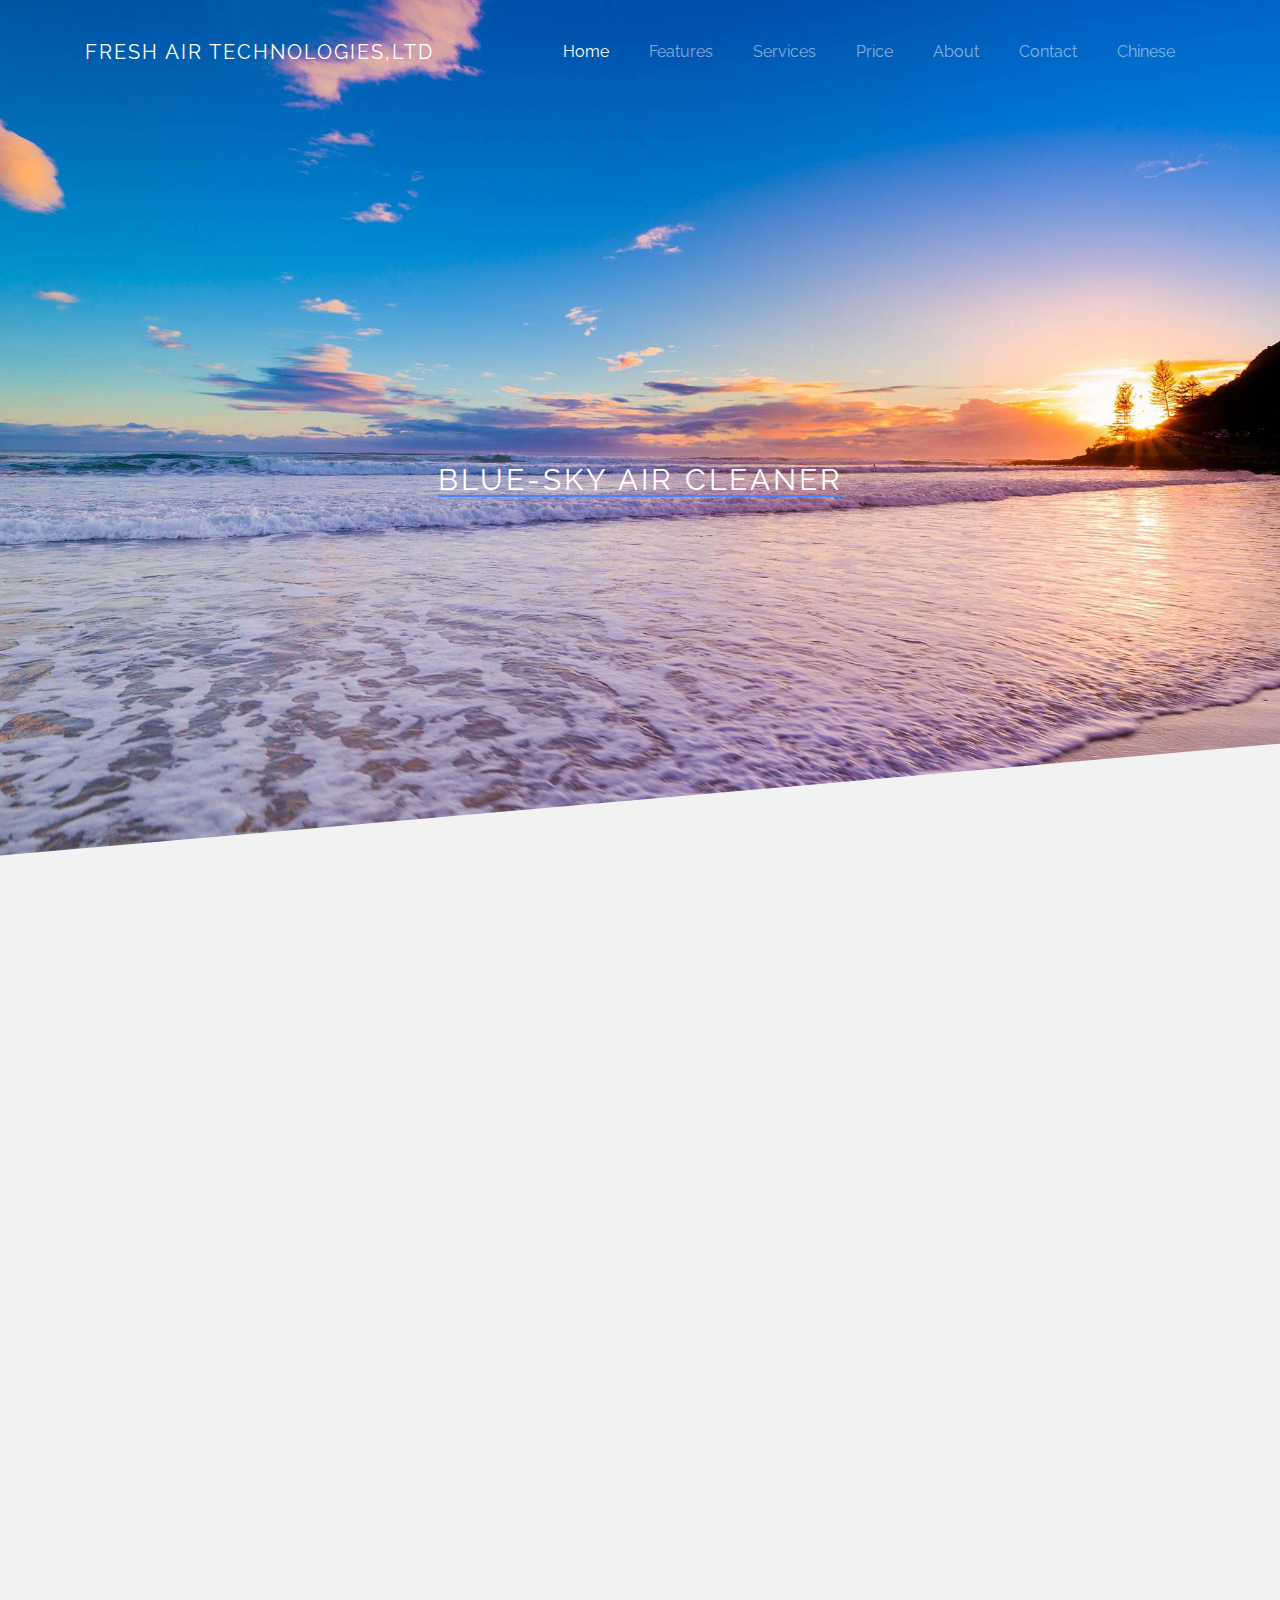
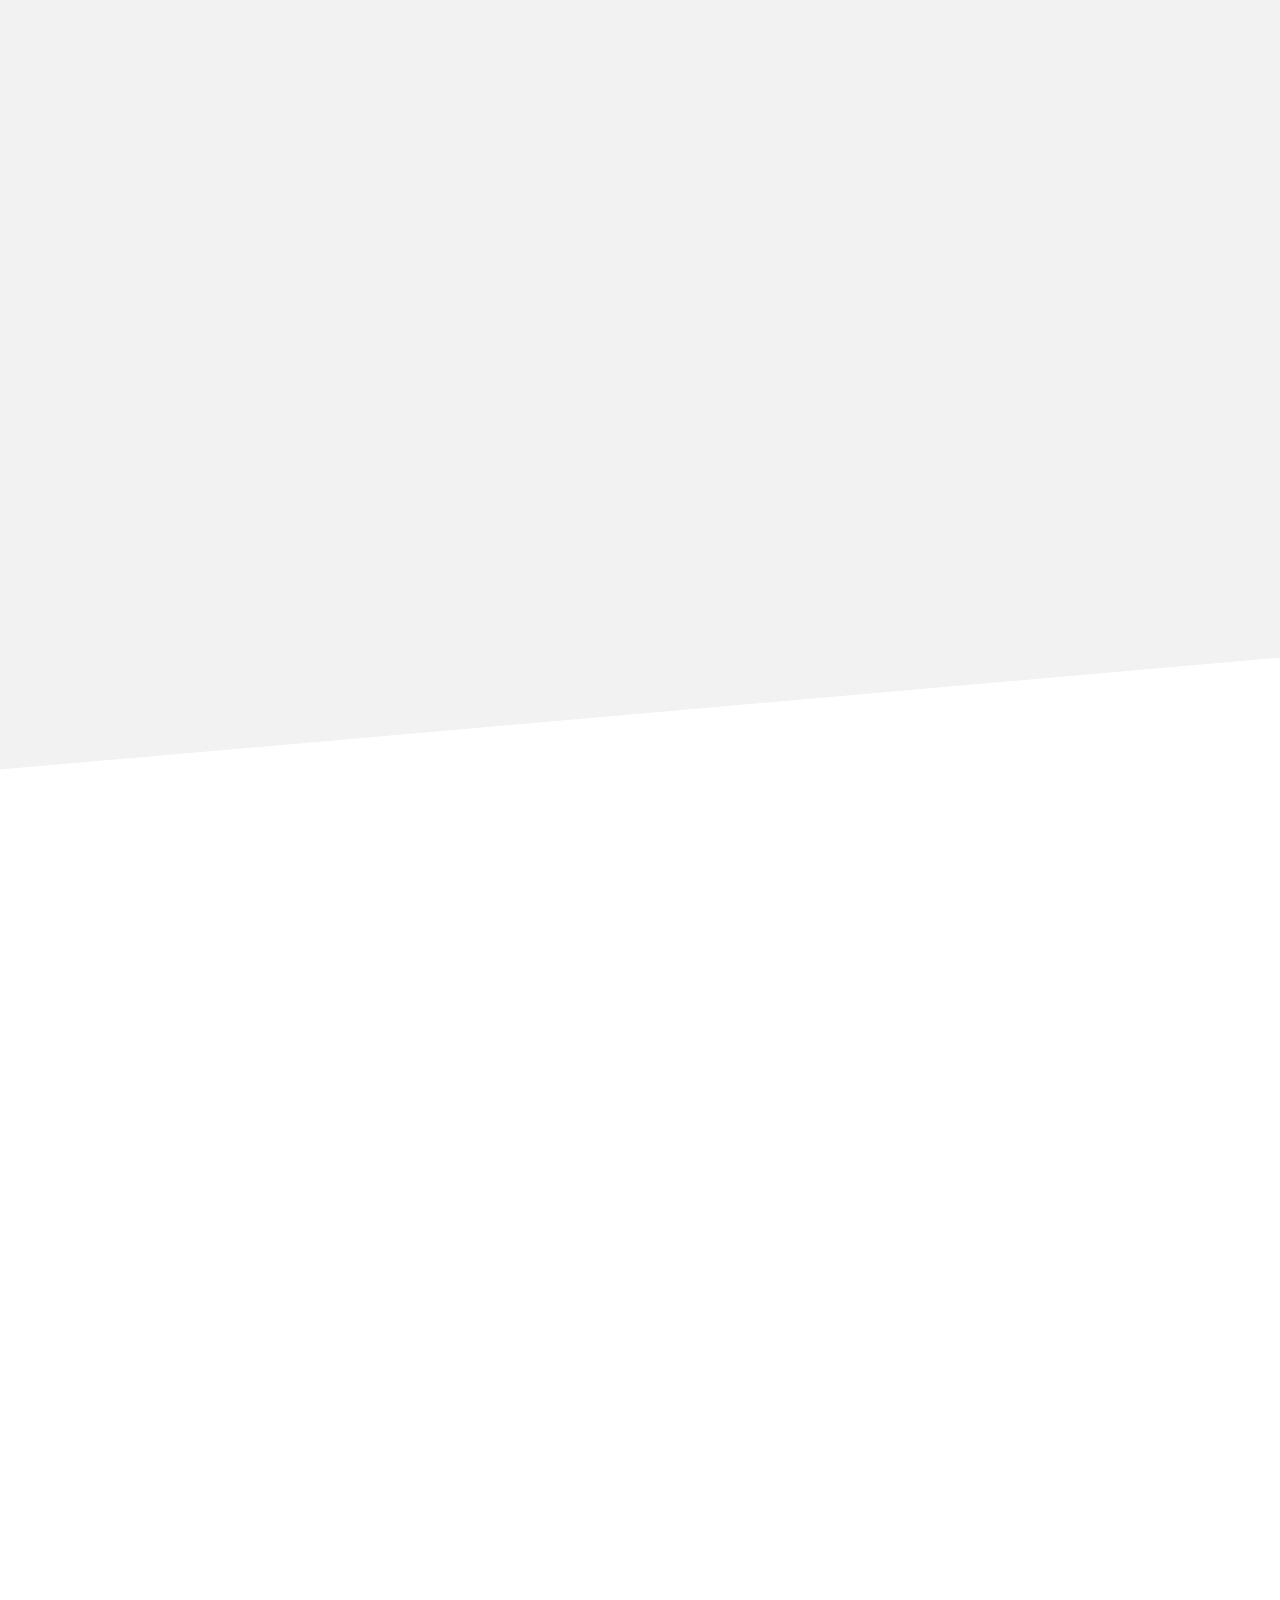
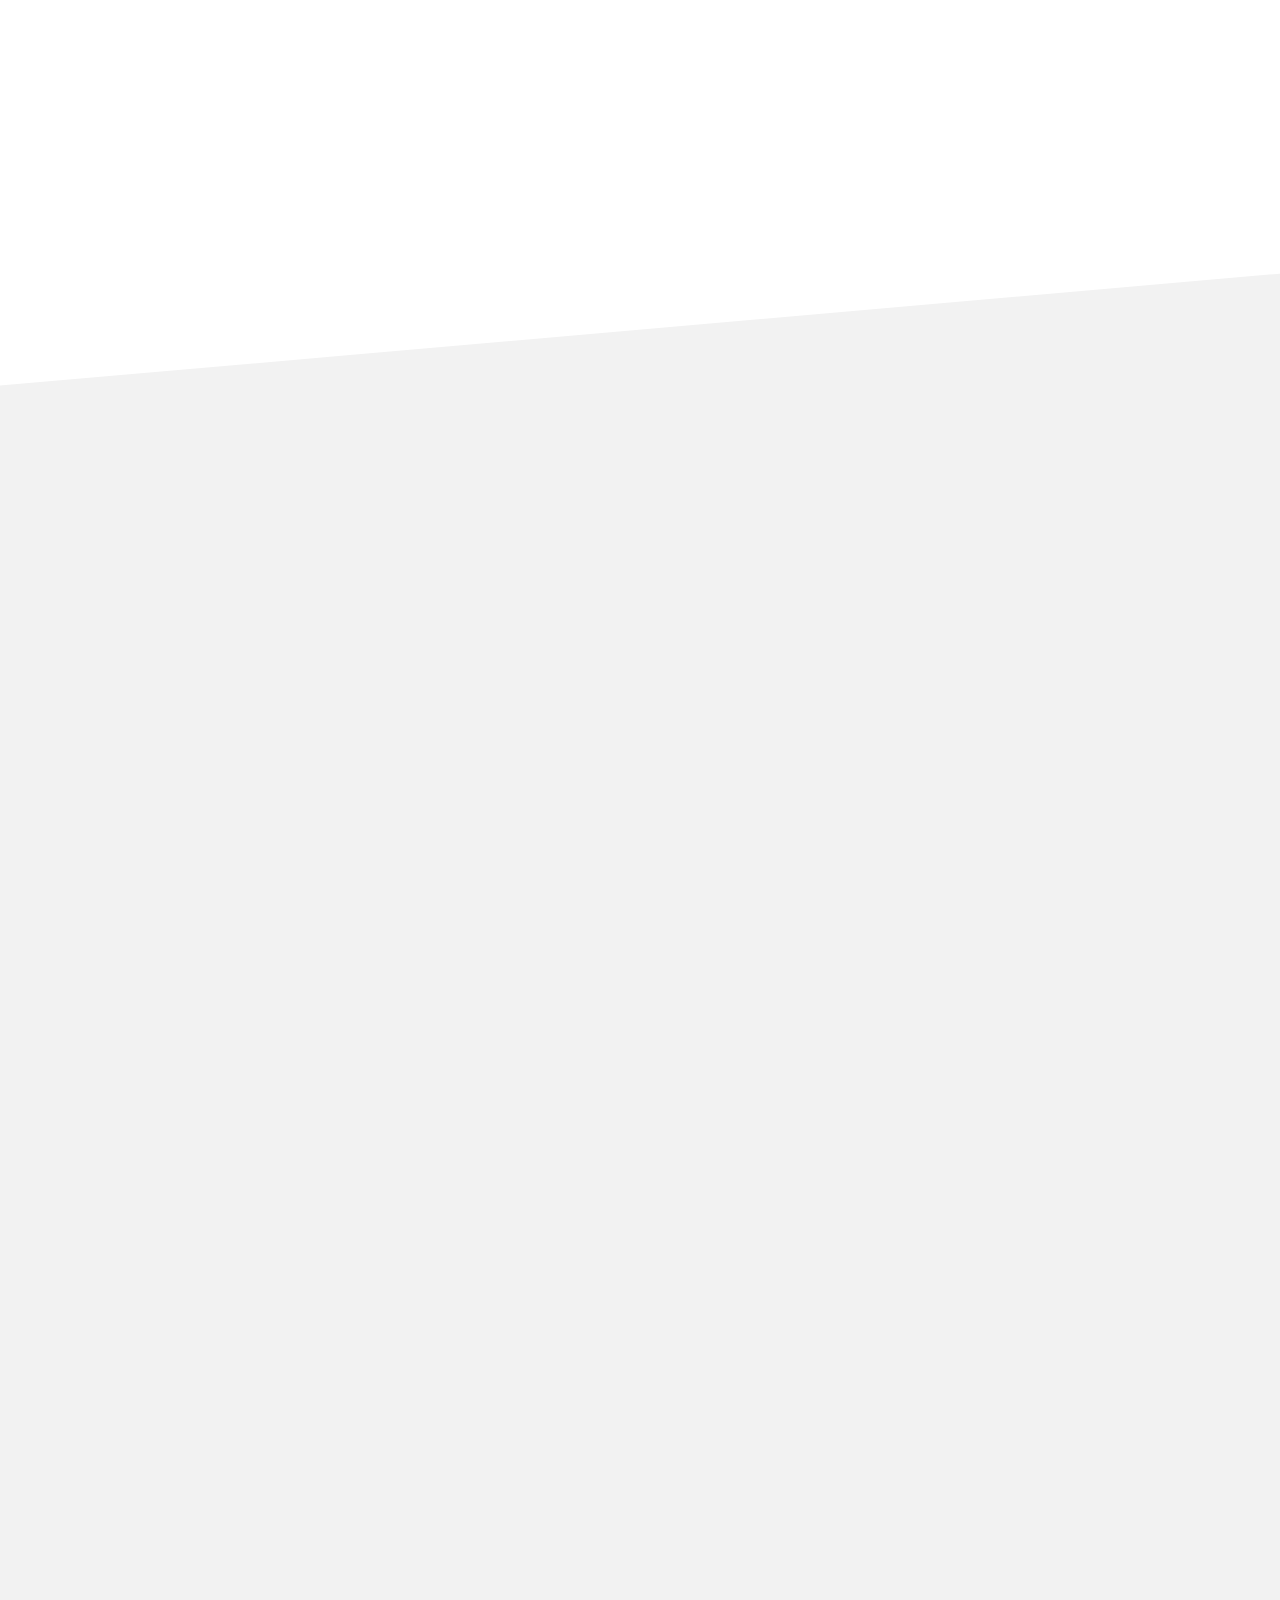
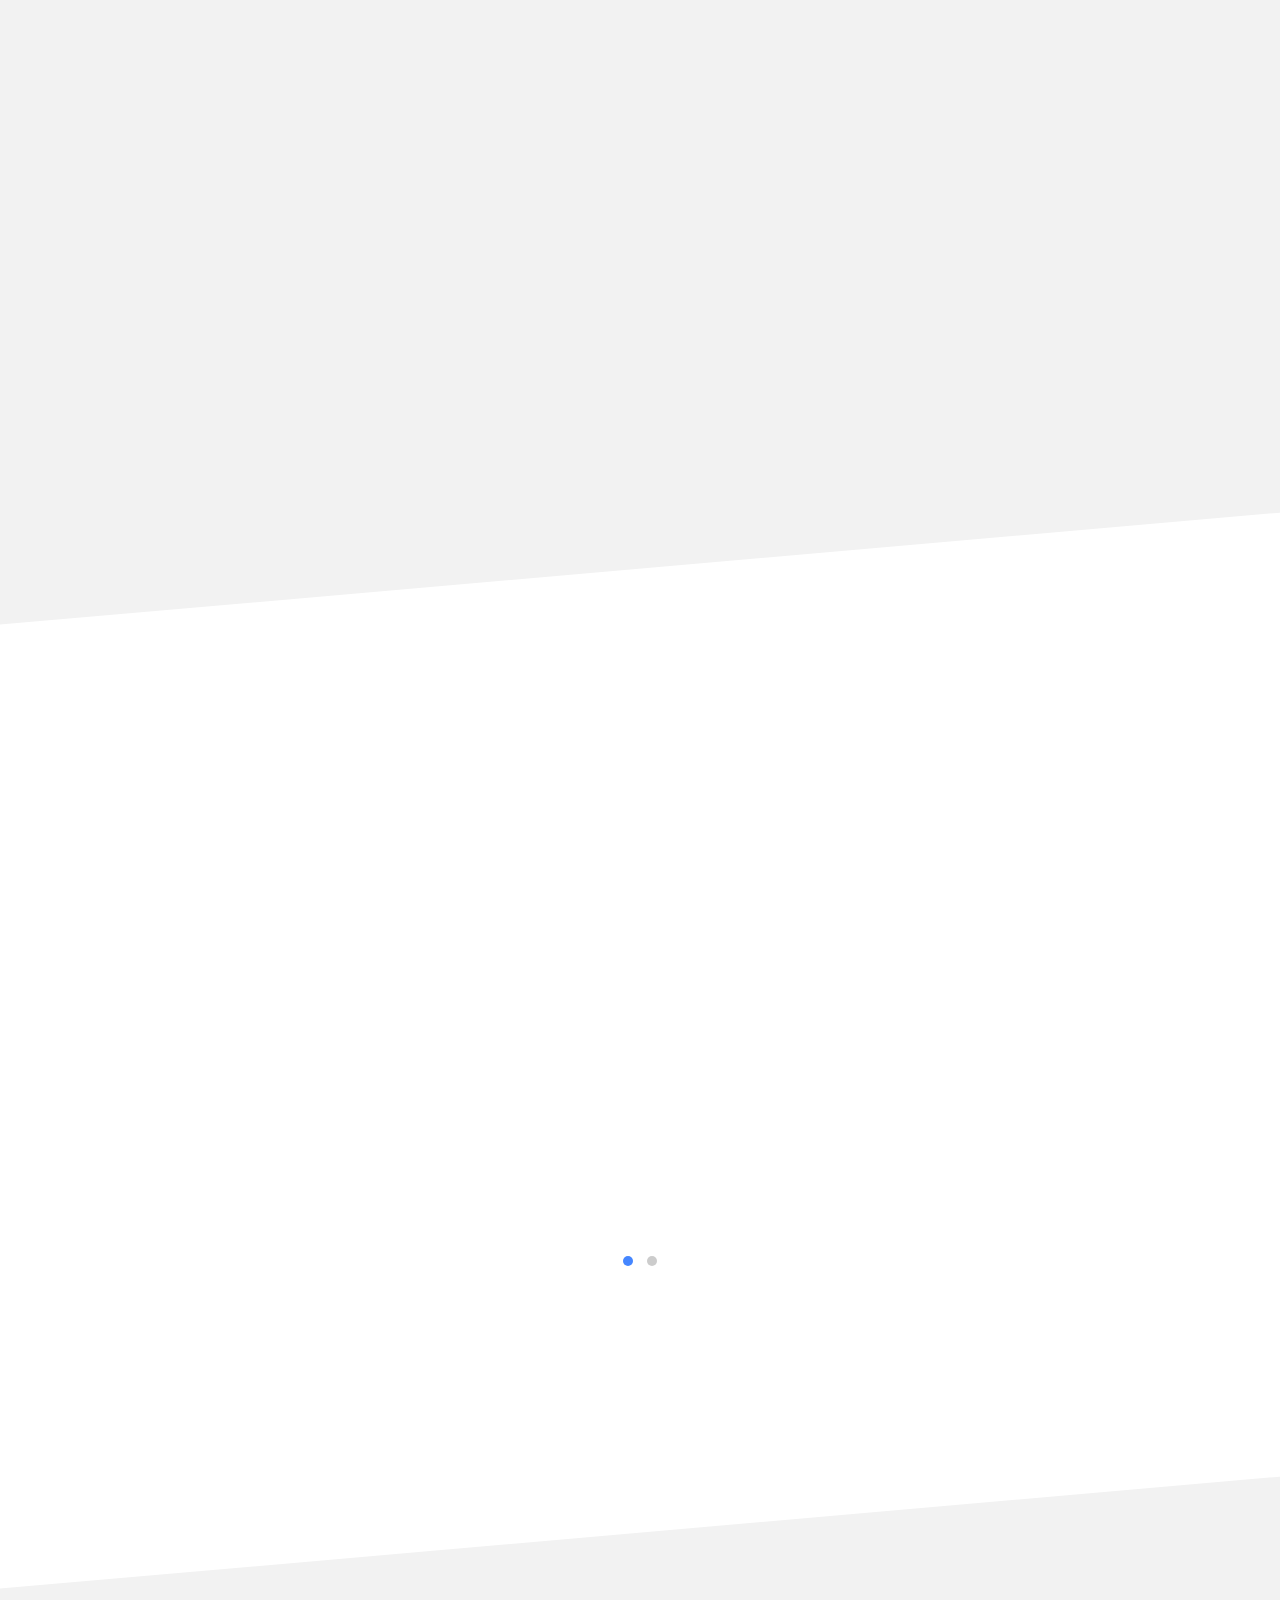
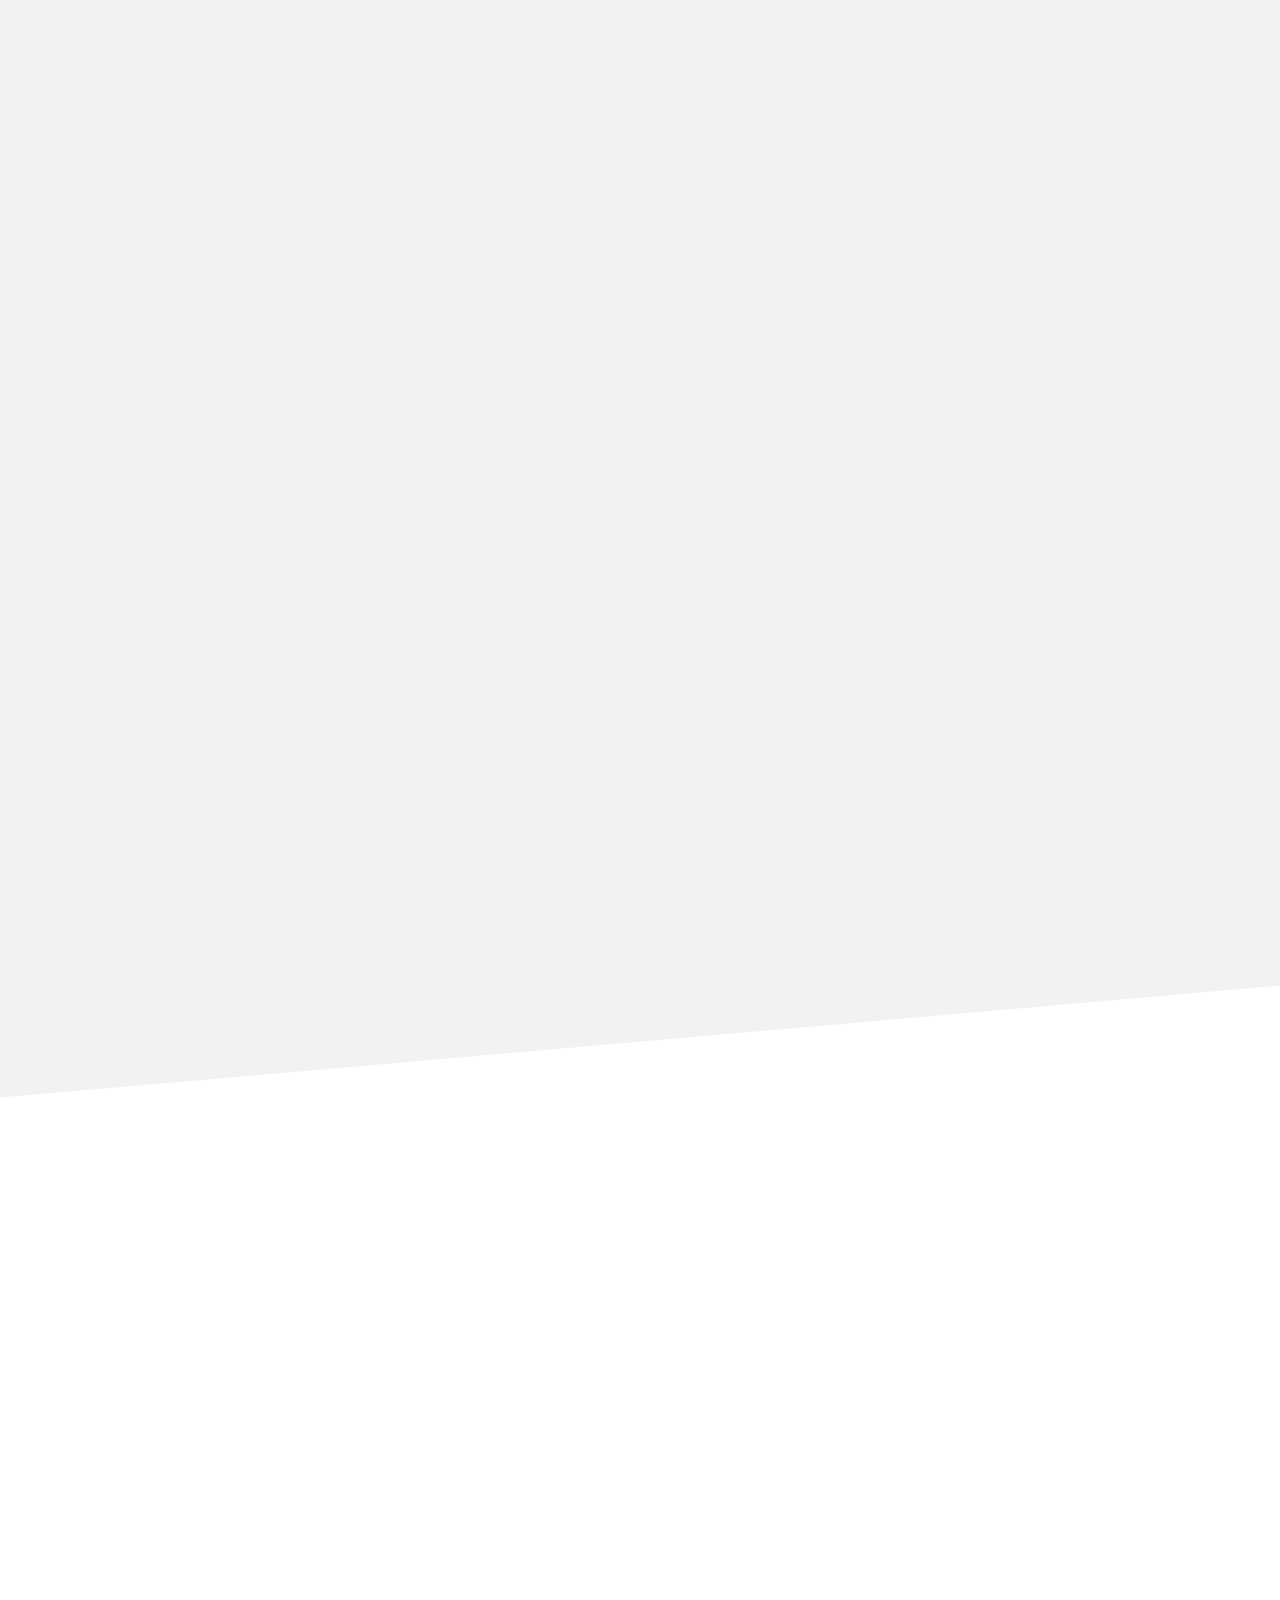
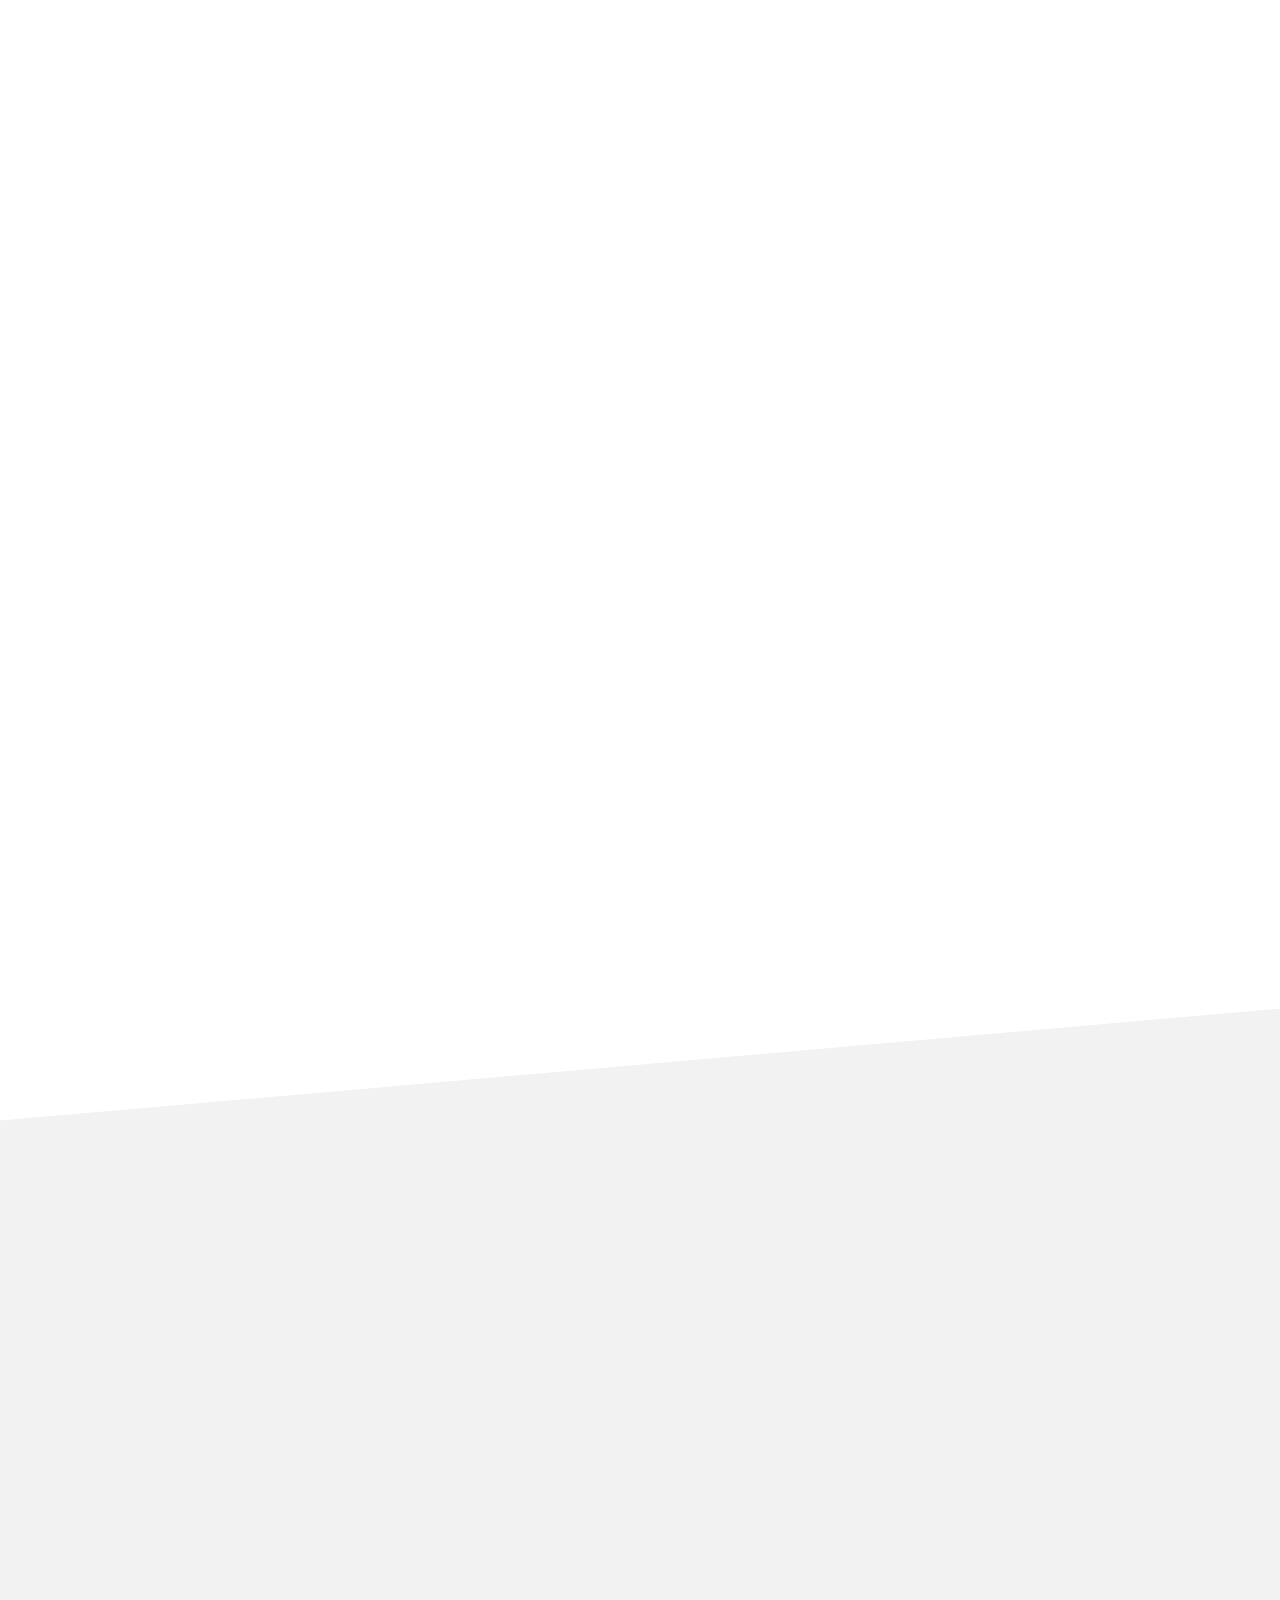
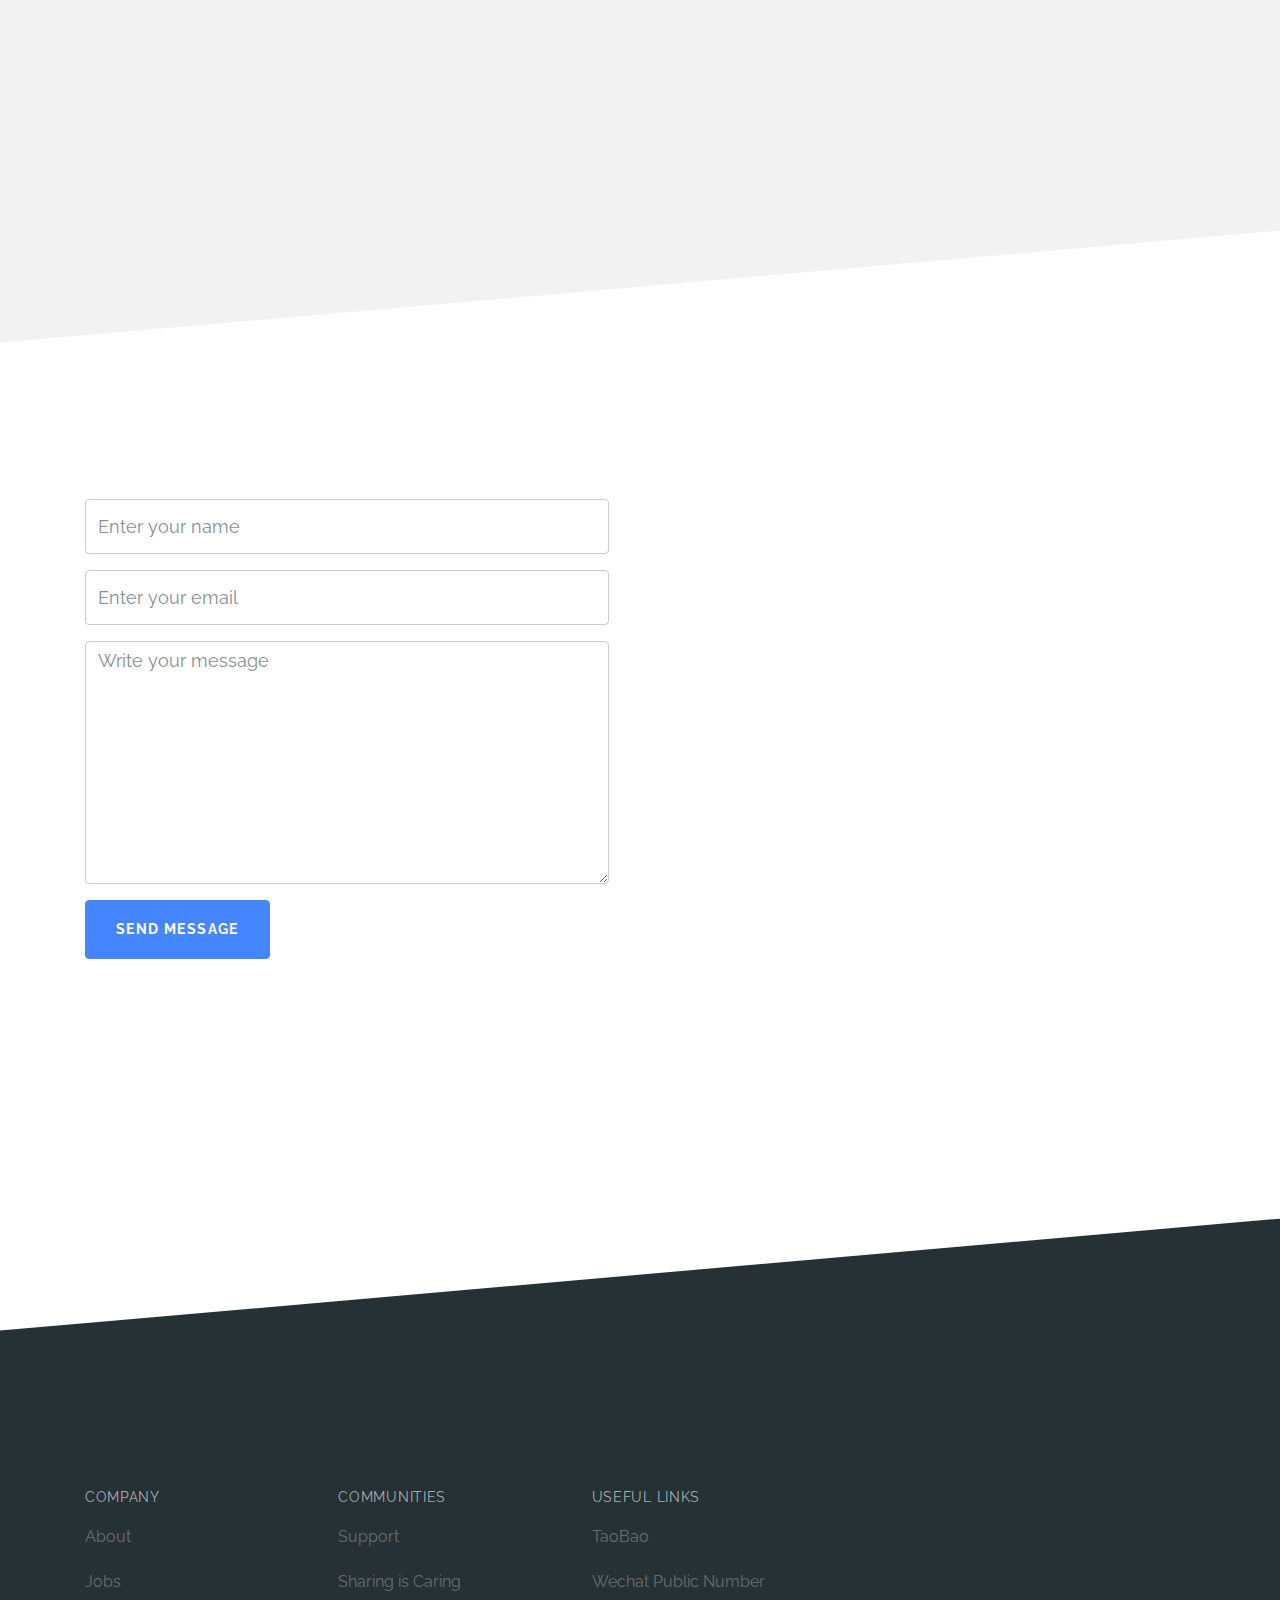
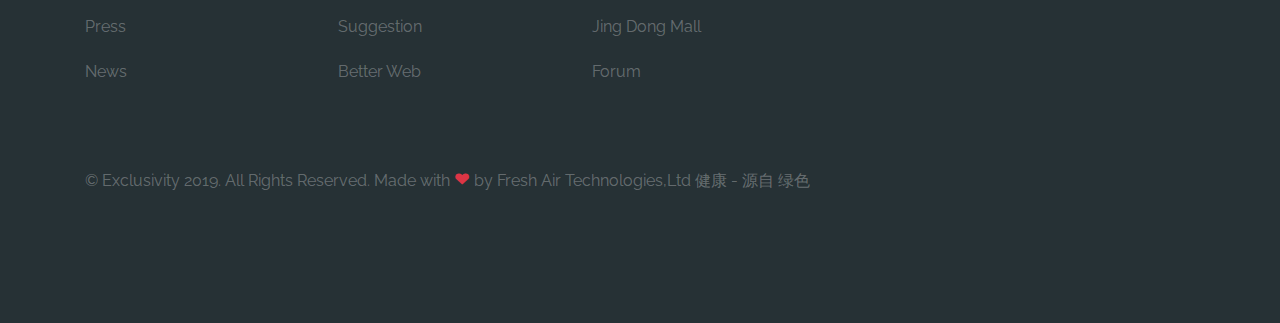
==== commit 6272529d: "change en 3" ====
--- a/english/index_en.html
+++ b/english/index_en.html
@@ -4,7 +4,7 @@
     <!-- 
     More Templates Visit ==> Free-Template.co
     -->
-    <title>Fresh Air Technologies, Ltd</title>
+    <title>Fresh Air Technologies,Ltd</title>
     <meta charset="utf-8">
     <meta name="viewport" content="width=device-width, initial-scale=1, shrink-to-fit=no">
     <meta name="description" content="Free Template by Free-Template.co" />
@@ -26,7 +26,7 @@
     
     <nav class="navbar navbar-expand-lg navbar-dark ftco_navbar bg-dark ftco-navbar-light" id="ftco-navbar">
       <div class="container">
-        <a class="navbar-brand" href="index.html">Fresh Air Technologies, Ltd</a>
+        <a class="navbar-brand" href="index.html">Fresh Air Technologies,Ltd</a>
         <button class="navbar-toggler" type="button" data-toggle="collapse" data-target="#ftco-nav" aria-controls="ftco-nav" aria-expanded="false" aria-label="Toggle navigation">
           <span class="oi oi-menu"></span> Menu
         </button>
@@ -544,7 +544,7 @@
         </div>
         <div class="row">
           <div class="col-md text-left">
-            <p>&copy; Exclusivity 2019. All Rights Reserved.  Made with <span class="icon-heart text-danger"></span>  by Fresh Air Technologies, Ltd <a href="#" target="_blank" title="模板之家">健康</a> - 源自 <a href="#" title="网页模板" target="_blank">绿色</a></p>
+            <p>&copy; Exclusivity 2019. All Rights Reserved.  Made with <span class="icon-heart text-danger"></span>  by Fresh Air Technologies,Ltd <a href="#" target="_blank" title="模板之家">健康</a> - 源自 <a href="#" title="网页模板" target="_blank">绿色</a></p>
           </div>
         </div>
       </div>
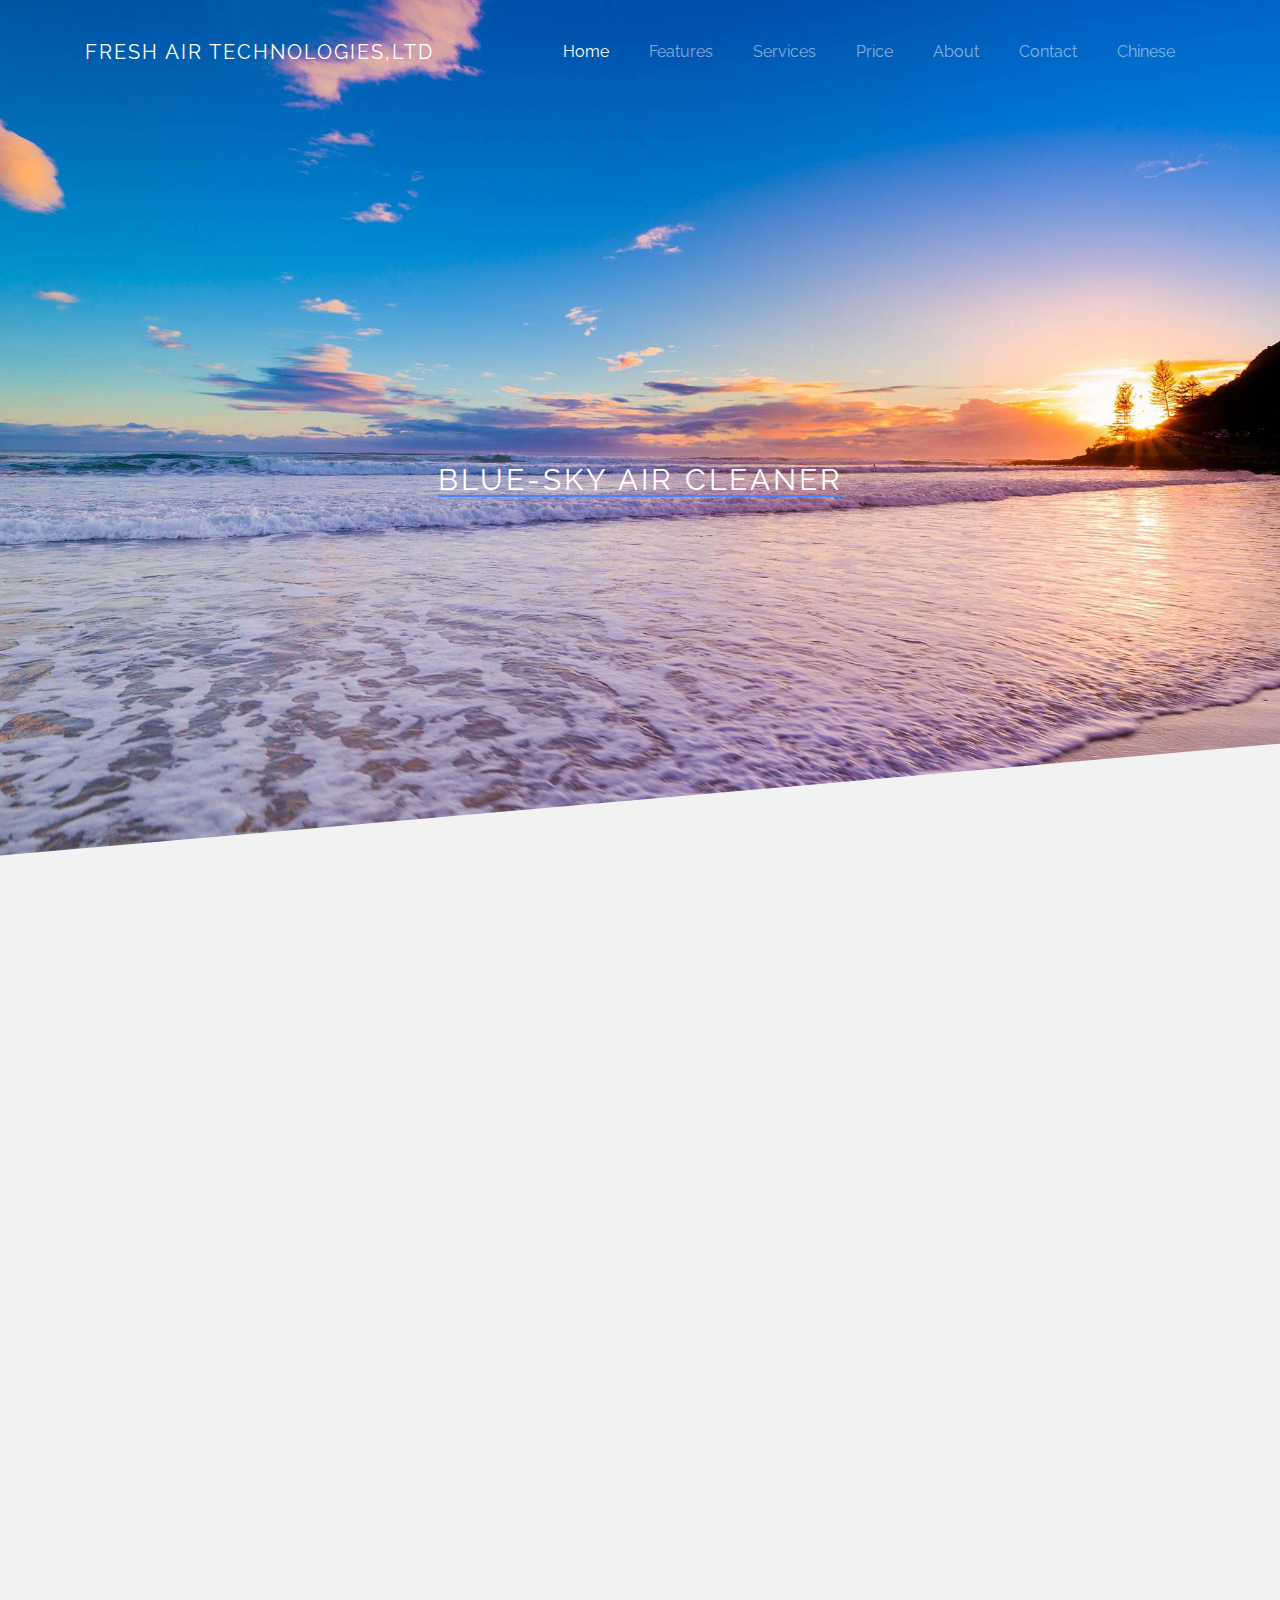
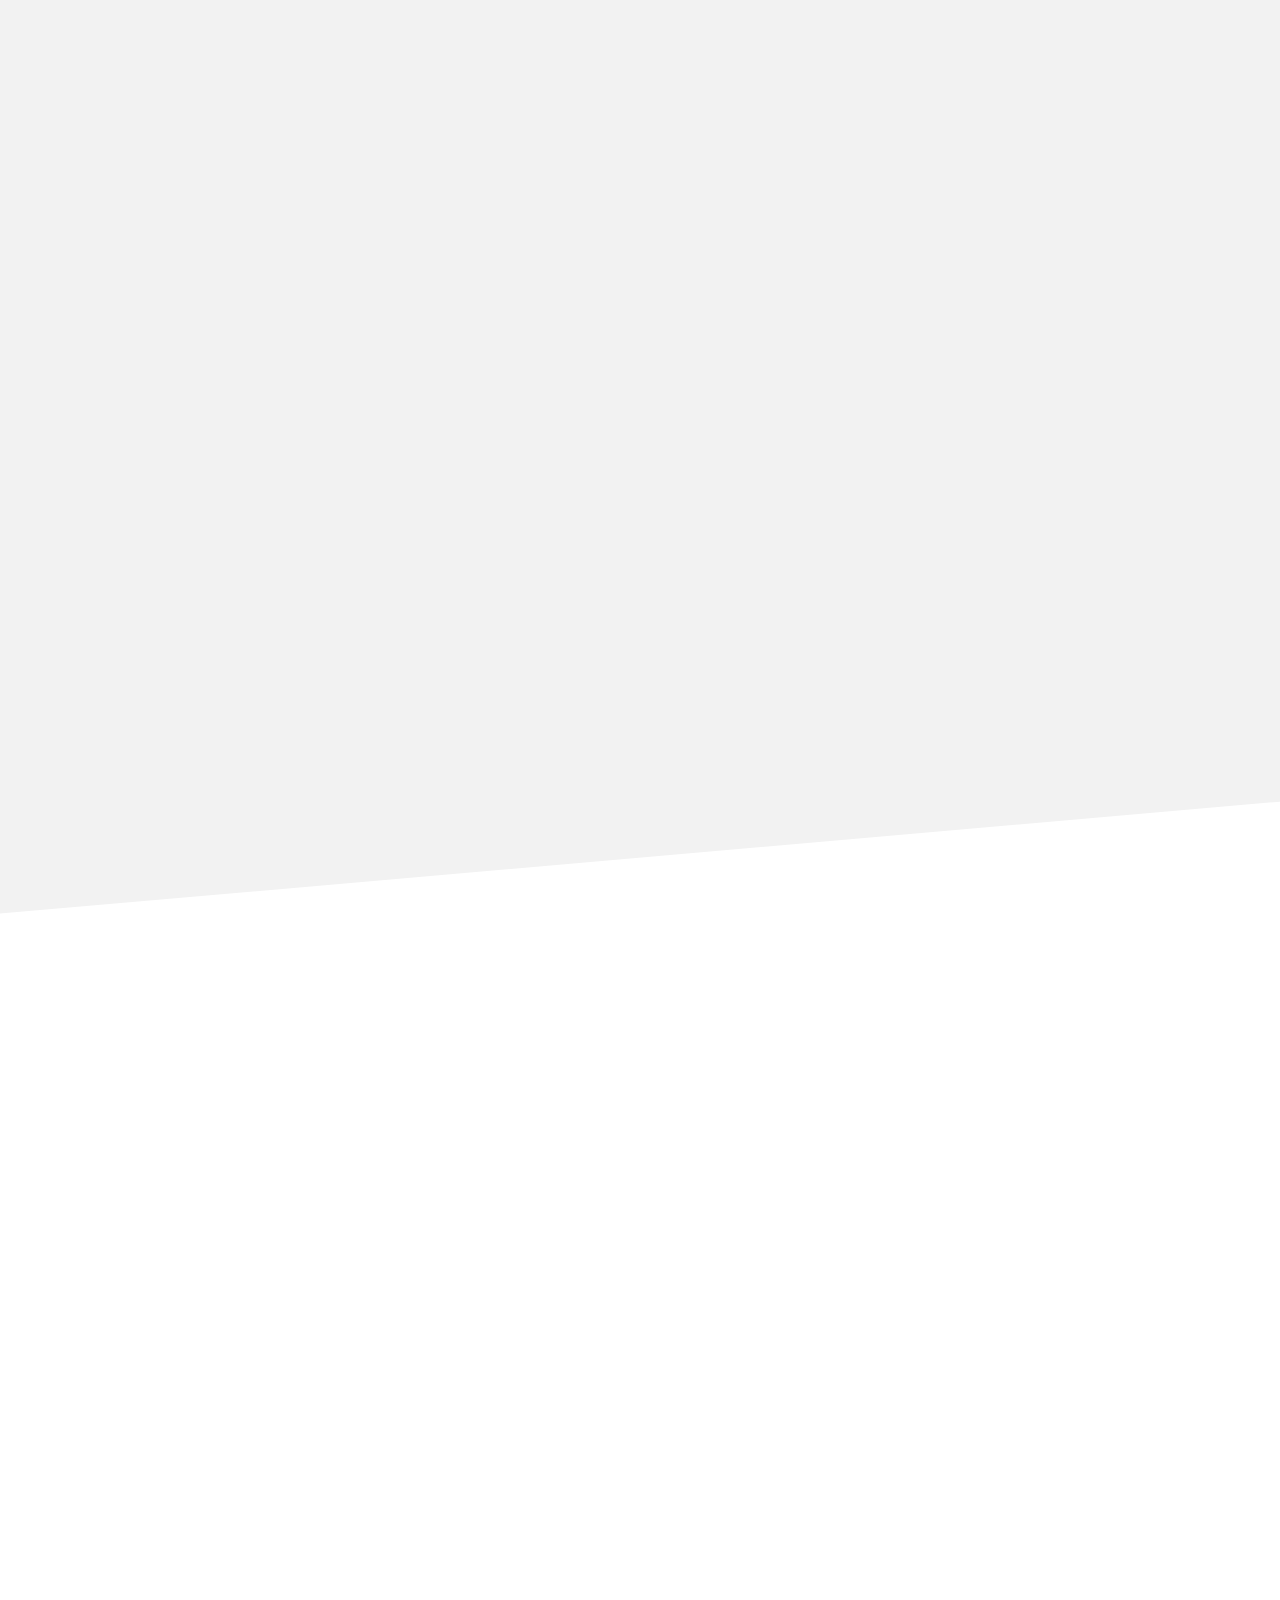
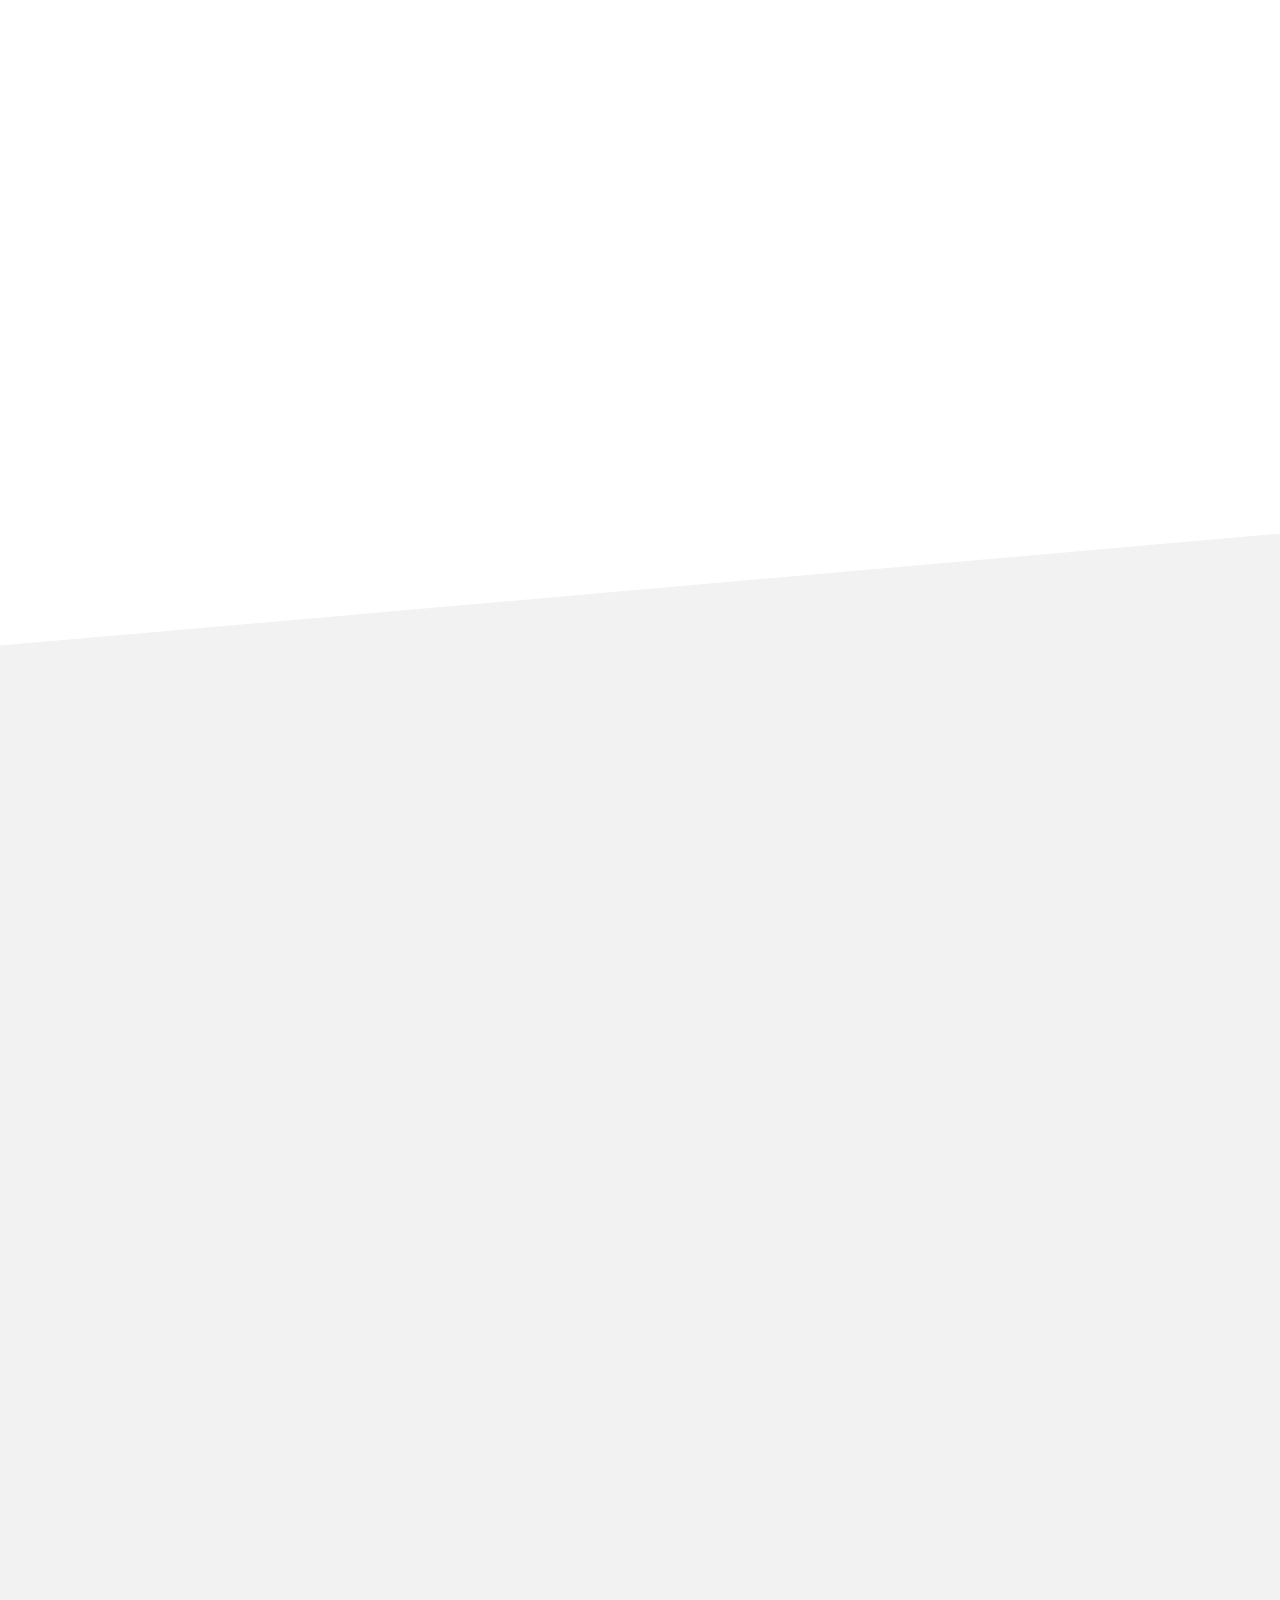
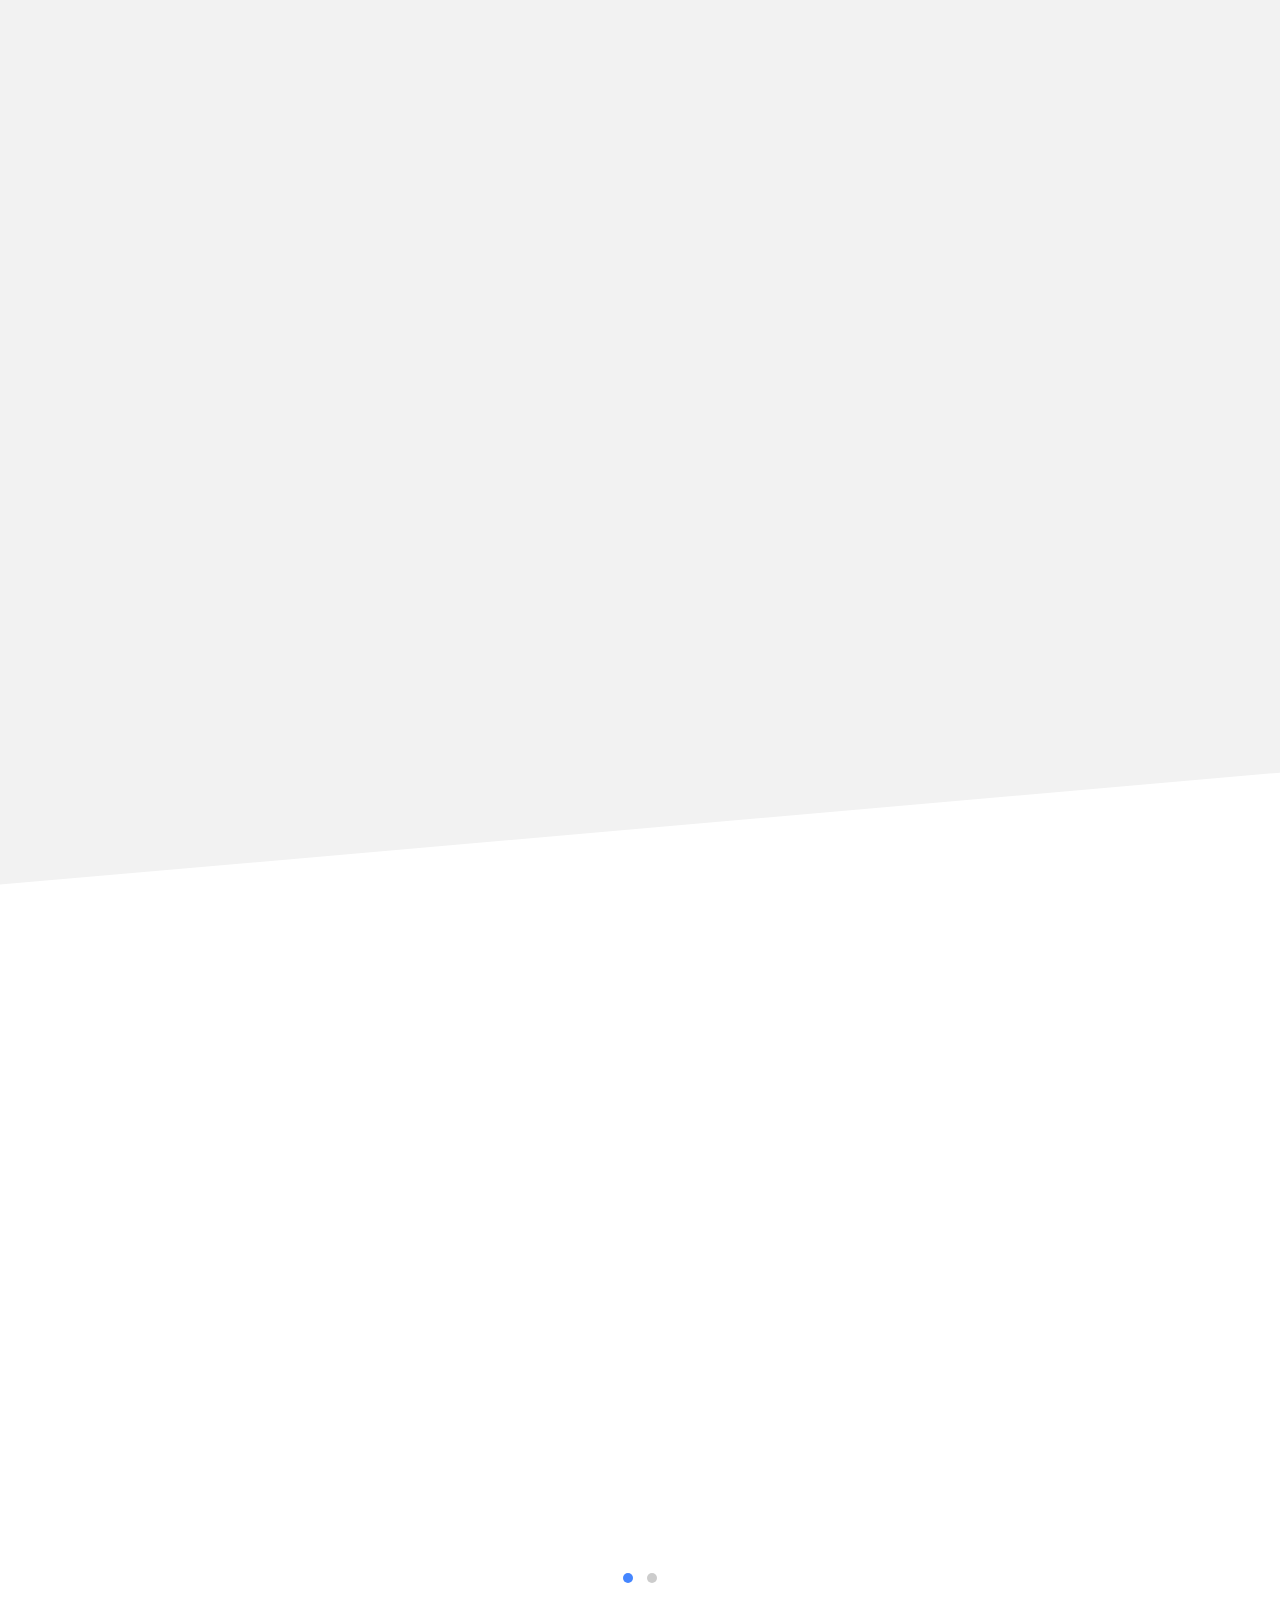
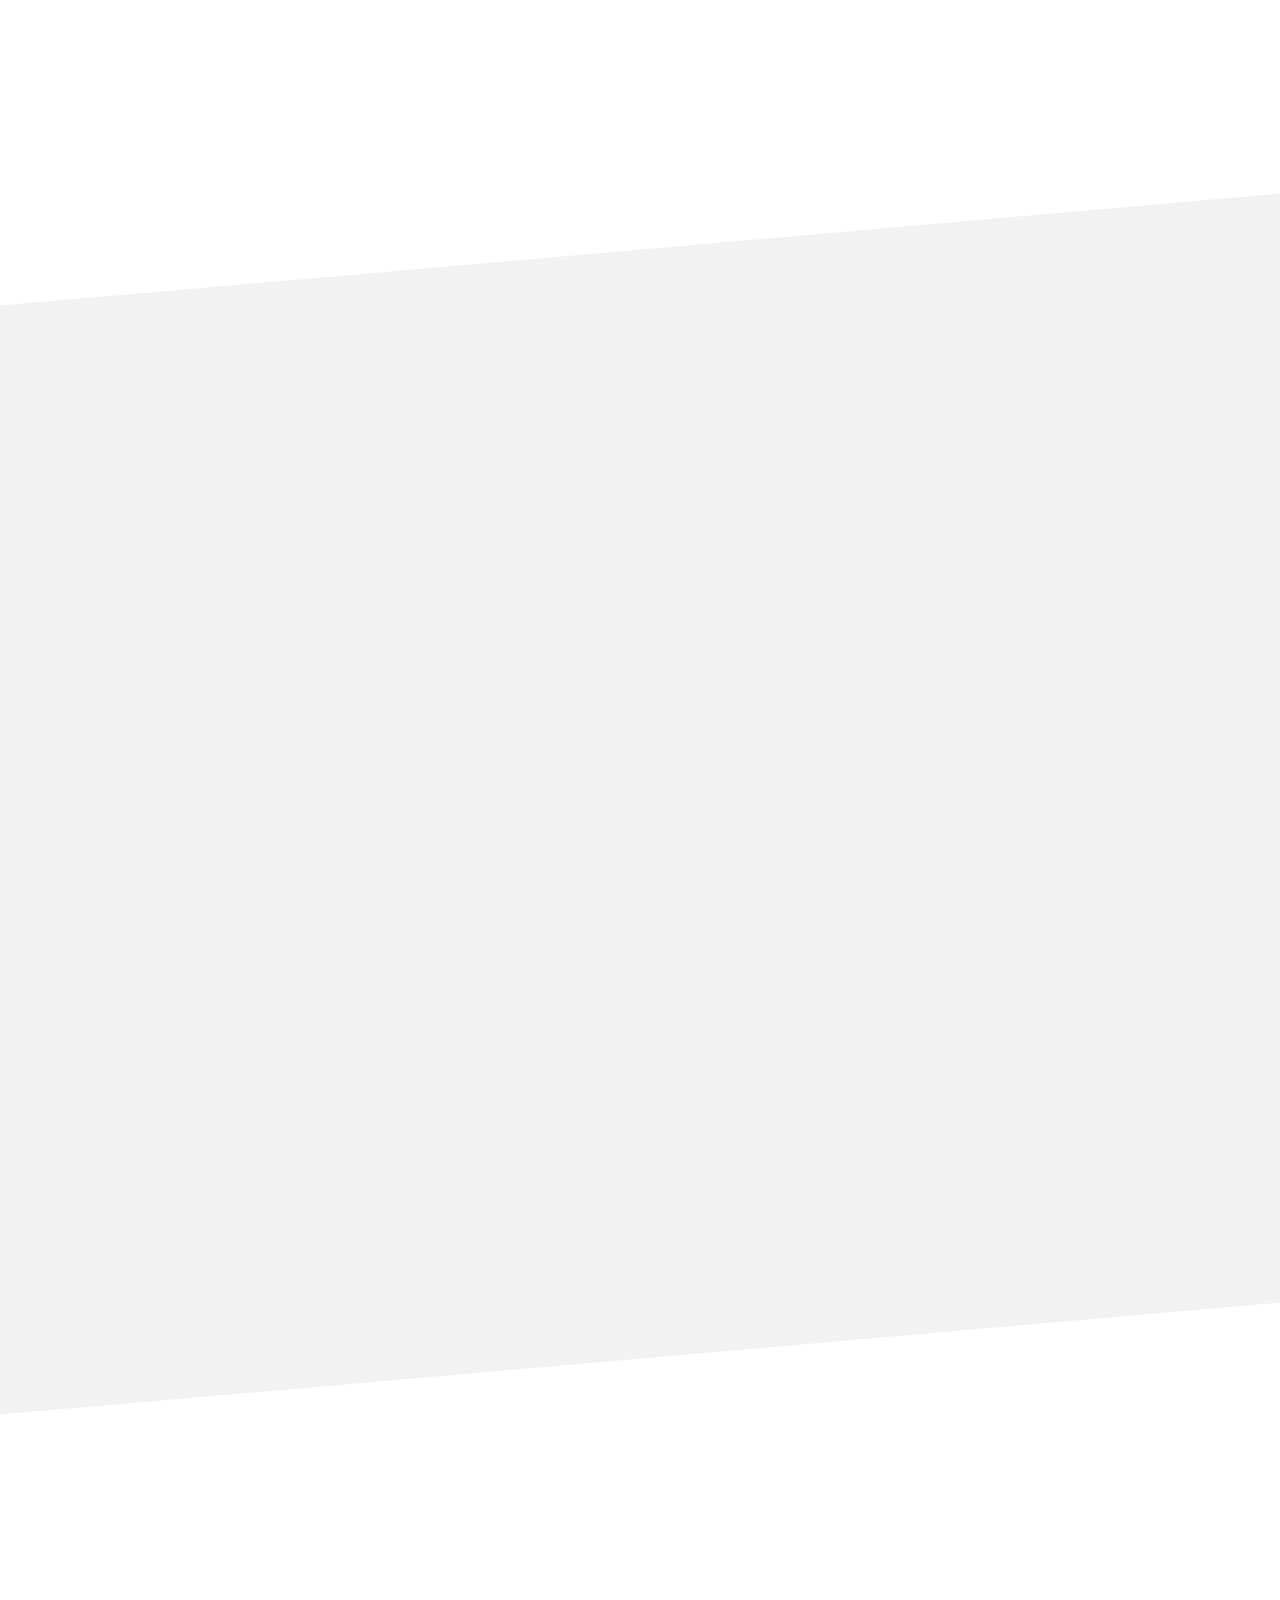
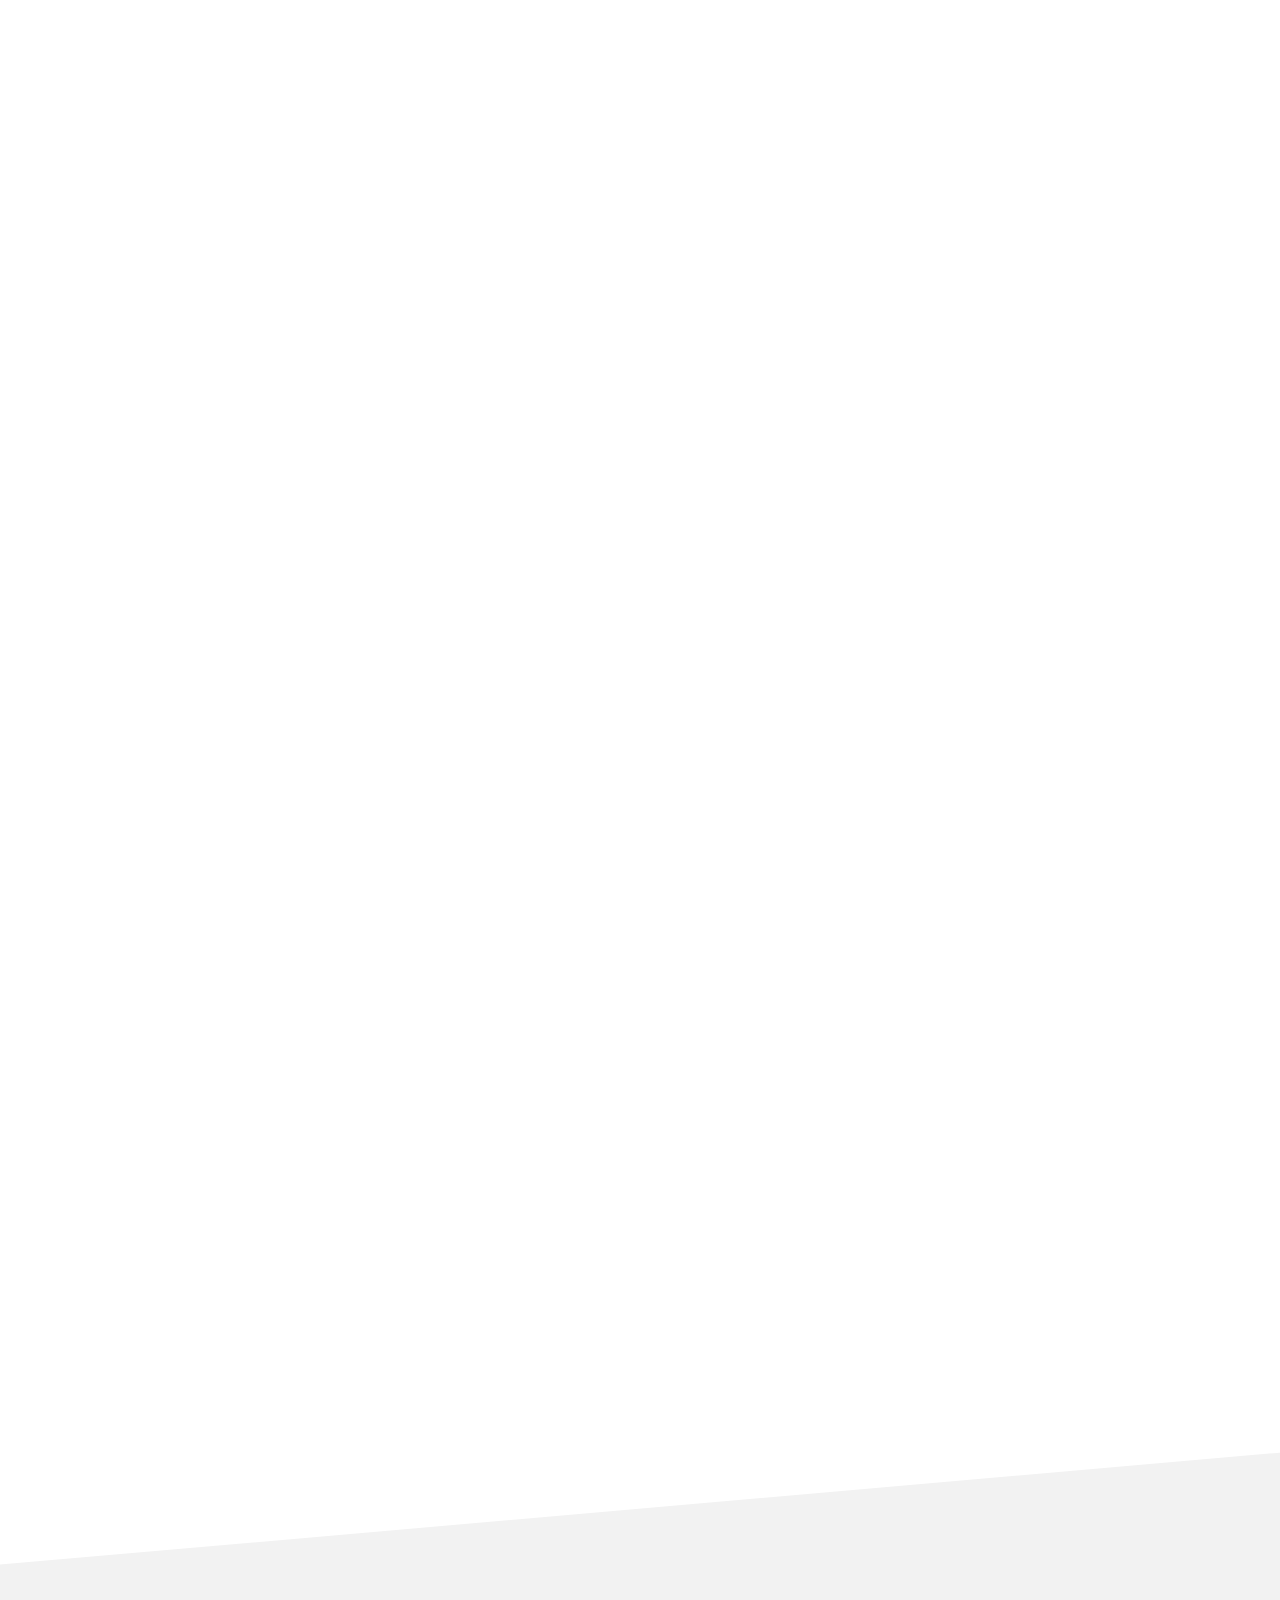
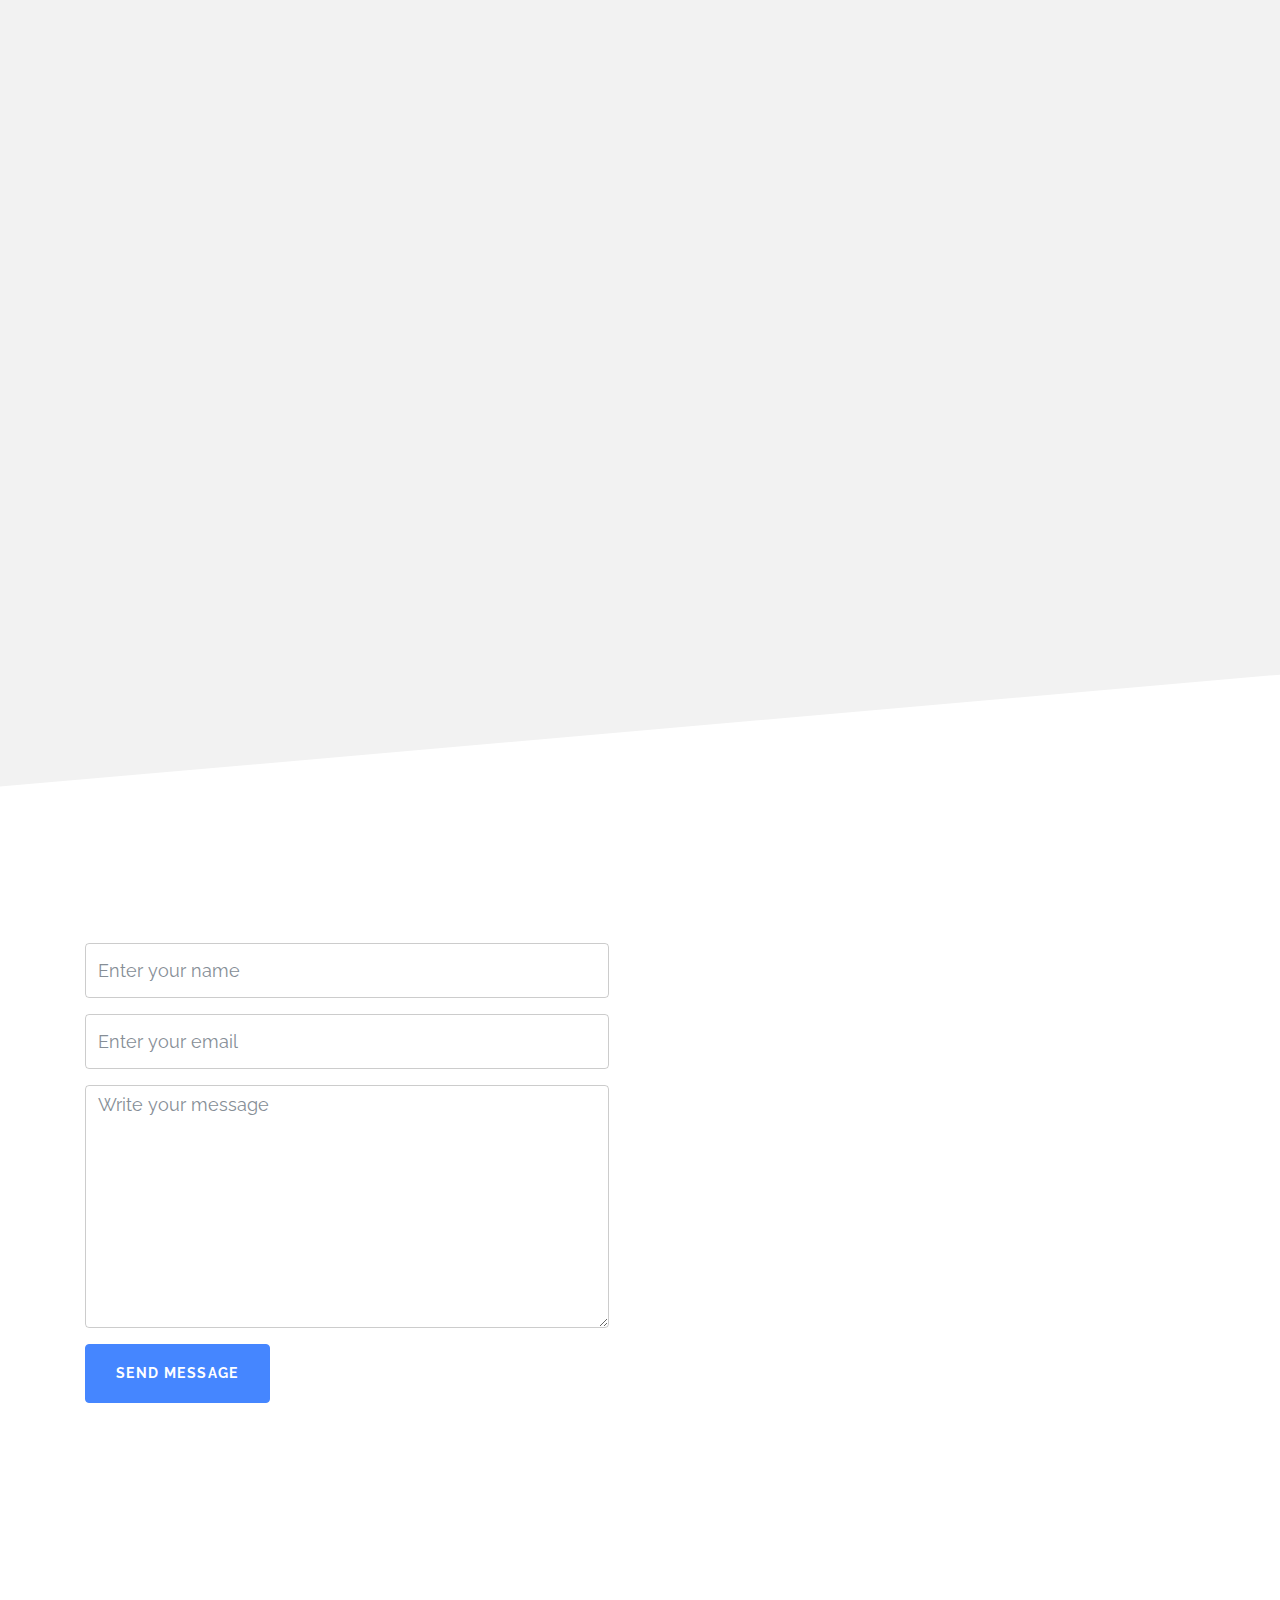
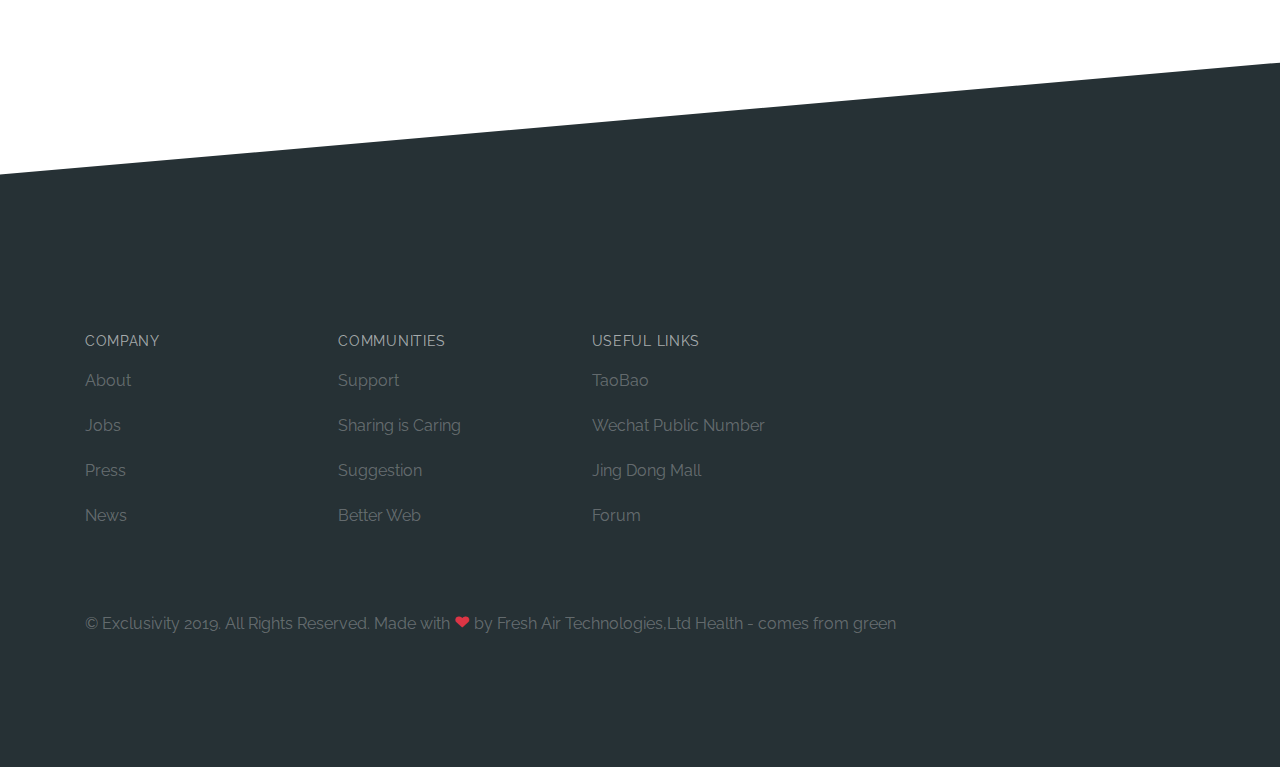
==== commit b4e189ef: "change en back" ====
--- a/english/index_en.html
+++ b/english/index_en.html
@@ -69,7 +69,7 @@
             <h2 class="text-uppercase ftco-uppercase">Our Awesome Features</h2>
             <div class="row justify-content-center">
               <div class="col-md-7">
-                <p class="lead">绿色、健康、智能化生活.</p>
+                <p class="lead">Green, healthy and intelligent life.</p>
               </div>
             </div>
           </div>
@@ -77,8 +77,8 @@
             <div class="media d-block mb-4 text-center ftco-media p-md-5 p-4 ftco-animate">
               <div class="ftco-icon mb-3"><span class="oi oi-thumb-up display-4 text-muted"></span></div>
               <div class="media-body">
-                <h5 class="mt-0">使用方便</h5>
-                <p class="mb-5">免安装，使用方便。</p>
+                <h5 class="mt-0">Easy to use</h5>
+                <p class="mb-5">Installation-free, easy to use.</p>
                  <li class="d-flex mb-2"><span class="oi oi-check mr-3 text-primary"></span> <span></span></li>
                   <li class="d-flex mb-2"><span class="oi oi-check mr-3 text-primary"></span> <span></span></li>
                   <li class="d-flex mb-2"><span class="oi oi-check mr-3 text-primary"></span> <span></span></li>        
@@ -91,8 +91,8 @@
             <div class="media d-block mb-4 text-center ftco-media p-md-5 p-4 ftco-animate">
               <div class="ftco-icon mb-3"><span class="oi oi-bolt display-4 text-muted"></span></div>
               <div class="media-body">
-                <h5 class="mt-0">空气质量检测</h5>
-                <p class="mb-5">空气质量传感器，可实时监测房间不同部位空气。空气质量看得见。</p>
+                <h5 class="mt-0">Air quality testing</h5>
+                <p class="mb-5">Air quality sensor can real-time monitor the air in different parts of the room, air quality can be seen.</p>
                  
                 <p class="mb-0"><a href="#" class="btn btn-primary btn-sm">Learn More</a></p>
               </div>
@@ -102,8 +102,8 @@
             <div class="media d-block mb-4 text-center ftco-media p-md-5 p-4 ftco-animate">
               <div class="ftco-icon mb-3"><span class="oi oi-person display-4 text-muted"></span></div>
               <div class="media-body">
-                <h5 class="mt-0">可定制</h5>
-                <p class="mb-5">产品外观可私人定制，从而拥有独一无二的空气净化器。</p>
+                <h5 class="mt-0">Customizable</h5>
+                <p class="mb-5">The appearance of the product can be customized privately, so it has a unique air purifier.</p>
                 <li class="d-flex mb-2"><span class="oi oi-check mr-3 text-primary"></span> <span></span></li>
                 <li class="d-flex mb-2"><span class="oi oi-check mr-3 text-primary"></span> <span></span></li>
                  <li class="d-flex mb-2"><span class="oi oi-check mr-3 text-primary"></span> <span></span></li>
@@ -117,8 +117,8 @@
             <div class="media d-block mb-4 text-center ftco-media p-md-5 p-4 ftco-animate">
               <div class="ftco-icon mb-3"><span class="oi oi-code display-4 text-muted"></span></div>
               <div class="media-body">
-                <h5 class="mt-0">手机APP遥控</h5>
-                <p class="mb-5">加入了手机APP遥控功能的型号，可以方便用手机查看空气质量，控制空气净化器开关，从而一进家门即可享受清新空气。</p>
+                <h5 class="mt-0">Mobile App Remote Control</h5>
+                <p class="mb-5">By using the product with the remote control function of mobile APP, we can easily check the air quality with mobile phone and control the switch of air purifier, so that we can enjoy fresh air as soon as we enter the house.</p>
                 <p class="mb-0"><a href="#" class="btn btn-primary btn-sm">Learn More</a></p>
               </div>
             </div>
@@ -127,8 +127,8 @@
             <div class="media d-block mb-4 text-center ftco-media p-md-5 p-4 ftco-animate">
               <div class="ftco-icon mb-3"><span class="oi oi-magnifying-glass display-4 text-muted"></span></div>
               <div class="media-body">
-                <h5 class="mt-0">价格亲民</h5>
-                <p class="mb-5">独有的低成本传感器技术，使得空气净化器价格更加亲民，走入千家万户。</p>
+                <h5 class="mt-0">User-friendly price</h5>
+                <p class="mb-5">Unique low-cost sensor technology makes the price of air purifier more people-friendly, into millions of households.</p>
                 <p class="mb-0"><a href="#" class="btn btn-primary btn-sm">Learn More</a></p>
               </div>
             </div>
@@ -138,7 +138,7 @@
               <div class="ftco-icon mb-3"><span class="oi oi-phone display-4 text-muted"></span></div>
               <div class="media-body">
                 <h5 class="mt-0">Fully Responsive</h5>
-                <p class="mb-5">通过公众号，公司官网以及各地营销网点，实现服务全覆盖，一天24小时，一周7天无间断提供售后服务。</p>
+                <p class="mb-5">Through the public number, the company's official website and local marketing outlets, to achieve full coverage of services, 24 hours a day, 7 days a week uninterrupted after-sales service.</p>
                 <p class="mb-0"><a href="#" class="btn btn-primary btn-sm">Learn More</a></p>
               </div>
             </div>
@@ -152,7 +152,7 @@
       <h2 class="text-uppercase ftco-uppercase">Services</h2>
       <div class="row justify-content-center mb-5">
         <div class="col-md-7">
-          <p class="lead">绿色、健康、智能化生活。</p>
+          <p class="lead">Green, healthy and intelligent life.</p>
         </div>
       </div>
     </div>
@@ -164,12 +164,12 @@
           <div class="col-lg-4 mb-5 ftco-animate">
             <figure><img src="images/img_2.jpg" alt="Free Template by Free-Template.co" class="img-fluid"></figure>
             <div class="p-3">
-              <h3 class="h4">服务项目1</h3>
-              <p class="mb-4">绿色、健康、智能化生活。</p>
+              <h3 class="h4">Service Item 1</h3>
+              <p class="mb-4">Green, healthy and intelligent life.</p>
               <ul class="list-unstyled ftco-list-check text-left">
-                <li class="d-flex mb-2"><span class="oi oi-check mr-3 text-primary"></span> <span>滤网在线订购。</span></li>
-                <li class="d-flex mb-2"><span class="oi oi-check mr-3 text-primary"></span> <span>微信公众号，客服24小时在线，随时解答疑问。</span></li>
-                <li class="d-flex mb-2"><span class="oi oi-check mr-3 text-primary"></span> <span>淘宝、京东商城网购零距离。</span></li>
+                <li class="d-flex mb-2"><span class="oi oi-check mr-3 text-primary"></span> <span>Online ordering of filters.</span></li>
+                <li class="d-flex mb-2"><span class="oi oi-check mr-3 text-primary"></span> <span>Wechat Public Number, 24 hours online customer service, ready to answer questions.</span></li>
+                <li class="d-flex mb-2"><span class="oi oi-check mr-3 text-primary"></span> <span>Taobao, Jingdong Mall online shopping.</span></li>
               </ul>
             </div>
           </div>
@@ -177,12 +177,12 @@
           <div class="col-lg-4 mb-5 ftco-animate">
             <figure><img src="images/img_1.jpg" alt="Free Template by Free-Template.co" class="img-fluid"></figure>
             <div class="p-3">
-              <h3 class="h4">服务项目2</h3>
-              <p class="mb-4">绿色、健康、智能化生活。</p>
+              <h3 class="h4">Service Item 2</h3>
+              <p class="mb-4">Green, healthy and intelligent life.</p>
               <ul class="list-unstyled ftco-list-check text-left">
-                <li class="d-flex mb-2"><span class="oi oi-check mr-3 text-primary"></span> <span>质保两年，两年内零部件损坏免费更换。</span></li>
-                <li class="d-flex mb-2"><span class="oi oi-check mr-3 text-primary"></span> <span>以旧换新，可以随时随地享用最新科技。</span></li>
-                <li class="d-flex mb-2"><span class="oi oi-check mr-3 text-primary"></span> <span>分享使用体验，有机会赢取免单奖励。</span></li>
+                <li class="d-flex mb-2"><span class="oi oi-check mr-3 text-primary"></span> <span>The quality assurance is two years, and the spare parts are replaced free of charge if they are damaged within two years.</span></li>
+                <li class="d-flex mb-2"><span class="oi oi-check mr-3 text-primary"></span> <span>Replace the old with the new, and you can enjoy the latest technology anytime and anywhere.</span></li>
+                <li class="d-flex mb-2"><span class="oi oi-check mr-3 text-primary"></span> <span>Share your experience and win free orders.</span></li>
               </ul>
             </div>
           </div>
@@ -190,12 +190,12 @@
           <div class="col-lg-4 mb-5 ftco-animate">
             <figure><img src="images/img_3.jpg" alt="Free Template by Free-Template.co" class="img-fluid"></figure>
             <div class="p-3">
-              <h3 class="h4">服务项目3</h3>
-              <p class="mb-4">绿色、健康、智能化生活。</p>
+              <h3 class="h4">Service Item 3</h3>
+              <p class="mb-4">Green, healthy and intelligent life.</p>
               <ul class="list-unstyled ftco-list-check text-left">
-                <li class="d-flex mb-2"><span class="oi oi-check mr-3 text-primary"></span> <span>质保期外，零部件成本价更换。</span></li>
-                <li class="d-flex mb-2"><span class="oi oi-check mr-3 text-primary"></span> <span>终身负责维修。</span></li>
-                <li class="d-flex mb-2"><span class="oi oi-check mr-3 text-primary"></span> <span>老客户有机会得到神秘礼品。</span></li>
+                <li class="d-flex mb-2"><span class="oi oi-check mr-3 text-primary"></span> <span>Out of warranty period, spare parts are replaced at cost price.</span></li>
+                <li class="d-flex mb-2"><span class="oi oi-check mr-3 text-primary"></span> <span>The product is responsible for maintenance throughout its life.</span></li>
+                <li class="d-flex mb-2"><span class="oi oi-check mr-3 text-primary"></span> <span>Old customers have a chance to get mysterious gifts.</span></li>
               </ul>
             </div>
           </div>
@@ -211,7 +211,7 @@
             <h2 class="text-uppercase ftco-uppercase">Pricing</h2>
             <div class="row justify-content-center mb-5">
               <div class="col-md-7">
-                <p class="lead">绿色、健康、智能化生活。</p>
+                <p class="lead">Green, healthy and intelligent life.</p>
               </div>
             </div>
           </div>
@@ -220,12 +220,12 @@
         <div class="row">
           <div class="col-md bg-white p-5 m-2 text-center mb-2 ftco-animate">
             <div class="ftco-pricing">
-              <h2>天之蓝系列 FAT-101</h2>
-              <p class="ftco-price-per text-center"><sup>元</sup><strong>1990</strong><span>/台</span></p>
+              <h2>Sky Blue Series FAT-101</h2>
+              <p class="ftco-price-per text-center"><sup>$</sup><strong>1990</strong><span>/set</span></p>
               <ul class="list-unstyled mb-5">
-                <li>性能参数：</li>
-                <li>PM2.5净化</li>
-                <li>空气质量检测</li>
+                <li>Performance parameters:</li>
+                <li>PM2.5 purification</li>
+                <li>Air quality testing</li>
                  <li class="d-flex mb-2"><span class="oi oi-check mr-3 text-primary"></span> <span></span></li>
                   <li class="d-flex mb-2"><span class="oi oi-check mr-3 text-primary"></span> <span></span></li>
                    <li class="d-flex mb-2"><span class="oi oi-check mr-3 text-primary"></span> <span></span></li>
@@ -236,13 +236,13 @@
           </div>
           <div class="col-md bg-white p-5 m-2 text-center mb-2 ftco-animate">
             <div class="ftco-pricing">
-              <h2>天之蓝系列 FAT-201</h2>
-              <p class="ftco-price-per text-center"><sup>元</sup><strong>2990</strong><span>/台</span></p>
+              <h2>Sky Blue Series FAT-201</h2>
+              <p class="ftco-price-per text-center"><sup>$</sup><strong>2990</strong><span>/set</span></p>
               <ul class="list-unstyled mb-5">
-                <li>性能参数：</li>
-                <li>PM2.5净化</li>
-                <li>去除甲醛</li>
-                <li>空气质量检测</li>
+                <li>Performance parameters:</li>
+                <li>PM2.5 purification</li>
+                <li>Formaldehyde removal</li>
+                <li>Air quality testing</li>
                  <li class="d-flex mb-2"><span class="oi oi-check mr-3 text-primary"></span> <span></span></li>
                   <li class="d-flex mb-2"><span class="oi oi-check mr-3 text-primary"></span> <span></span></li>
                    <li class="d-flex mb-2"><span class="oi oi-check mr-3 text-primary"></span> <span></span></li>
@@ -252,31 +252,31 @@
           </div>
           <div class="w-100 clearfix d-xl-none"></div>
           <div class="col-md bg-white  ftco-pricing-popular p-5 m-2 text-center mb-2 ftco-animate">
-            <span class="popular-text">爆款</span>
+            <span class="popular-text">Popular</span>
             <div class="ftco-pricing">
-              <h2>天之蓝 FAT-301</h2>
-              <p class="ftco-price-per text-center"><sup>元</sup><strong class="text-primary">3990</strong><span>/台</span></p>
+              <h2>Sky Blue Series FAT-301</h2>
+              <p class="ftco-price-per text-center"><sup>$</sup><strong class="text-primary">3990</strong><span>/set</span></p>
               <ul class="list-unstyled mb-5">
-                <li>性能参数：</li>
-                <li>PM2.5净化</li>
-                <li>去除甲醛</li>
-                <li>医用级除病毒细菌</li>
-                <li>空气质量检测</li>
+                <li>Performance parameters:</li>
+                <li>PM2.5 purification</li>
+                <li>Formaldehyde removal</li>
+                <li>Removal of viruses and bacteria</li>
+                <li>Air quality testing</li>
               </ul>
               <p><a href="#" class="btn btn-primary btn-sm">Get Started</a></p>
             </div>
           </div>
           <div class="col-md bg-white p-5 m-2 text-center mb-2 ftco-animate">
             <div class="ftco-pricing">
-              <h2>天之蓝 FAT-401</h2>
-              <p class="ftco-price-per text-center"><sup>元</sup><strong>4990</strong><span>/台</span></p>
+              <h2>Sky Blue Series FAT-401</h2>
+              <p class="ftco-price-per text-center"><sup>$</sup><strong>4990</strong><span>/set</span></p>
               <ul class="list-unstyled mb-5">
-                <li>性能参数：</li>
-                <li>PM2.5净化</li>
-                <li>去除甲醛</li>
-                <li>医用级除病毒细菌</li>
-                <li>空气质量检测</li>
-                <li>手机APP遥控</li>
+                <li>Performance parameters:</li>
+                <li>PM2.5 purification</li>
+                <li>Formaldehyde removal</li>
+                <li>Removal of viruses and bacteria</li>
+                <li>Air quality testing</li>
+                <li>Remote Control with Mobile App</li>
               </ul>
               <p><a href="#" class="btn btn-secondary btn-sm">Get Started</a></p>
             </div>
@@ -284,16 +284,16 @@
         </div>
       </div>
     </section>
-    <div class="tlinks">Collect from <a href="#" >企业网站模板</a></div>
+    <div class="tlinks">Collect from <a href="#" >home</a></div>
 
     <section class="ftco-section ftco-slant ftco-slant-light">
       <div class="container">
         <div class="row">
           <div class="col-md-12 text-center ftco-animate">
-            <h2 class="text-uppercase ftco-uppercase">公司更多产品</h2>
+            <h2 class="text-uppercase ftco-uppercase">More products of the company</h2>
             <div class="row justify-content-center mb-5">
               <div class="col-md-7">
-                <p class="lead">绿色、健康、智能化生活。</p>
+                <p class="lead">Green, healthy and intelligent life.</p>
               </div>
             </div>
           </div>
@@ -307,8 +307,8 @@
                 <div class="media d-block text-left ftco-media p-md-5 p-4">
                   <div class="ftco-icon mb-3"><span class="oi oi-pencil display-4"></span></div>
                   <div class="media-body">
-                    <h5 class="mt-0">智能新风系统</h5>
-                    <p>适用于家庭、幼儿园、教室、医院等需要清新空气的场所。</p>
+                    <h5 class="mt-0">Intelligent fresh air system</h5>
+                    <p>Applicable to families, kindergartens, classrooms, hospitals and other places requiring fresh air.</p>
                   </div>
                 </div>
               </div>
@@ -317,8 +317,8 @@
                 <div class="media d-block text-left ftco-media p-md-5 p-4">
                   <div class="ftco-icon mb-3"><span class="oi oi-monitor display-4"></span></div>
                   <div class="media-body">
-                    <h5 class="mt-0">车用新风系列</h5>
-                    <p>适用于汽车。</p>
+                    <h5 class="mt-0">Vehicle Fresh Air Series</h5>
+                    <p>Suitable for automobiles.</p>
                   </div>
                 </div>
               </div>
@@ -327,8 +327,8 @@
                 <div class="media d-block text-left ftco-media p-md-5 p-4">
                   <div class="ftco-icon mb-3"><span class="oi oi-location display-4"></span></div>
                   <div class="media-body">
-                    <h5 class="mt-0">气体传感器</h5>
-                    <p>CO2气体传感器、CO气体传感器、甲醛气体传感器、甲烷气体传感器等。</p>
+                    <h5 class="mt-0">Gas Sensor</h5>
+                    <p>CO2 gas sensor, CO gas sensor, formaldehyde gas sensor, methane gas sensor, etc.</p>
                   </div>
                 </div>
               </div>
@@ -337,8 +337,8 @@
                 <div class="media d-block text-left ftco-media p-md-5 p-4">
                   <div class="ftco-icon mb-3"><span class="oi oi-person display-4"></span></div>
                   <div class="media-body">
-                    <h5 class="mt-0">更多产品</h5>
-                    <p>敬请期待。</p>
+                    <h5 class="mt-0">More products</h5>
+                    <p>Coming soon.</p>
                   </div>
                 </div>
               </div>
@@ -348,7 +348,7 @@
         </div>
       </div>
     </section>
-    <div class="tlinks">Collect from <a href="#" >企业网站模板</a></div>
+    <div class="tlinks">Collect from <a href="#" >home</a></div>
     
 
     <section class="ftco-section ftco-slant ftco-slant-light  bg-light ftco-slant ftco-slant-white" id="section-faq">
@@ -358,7 +358,7 @@
             <h2 class="text-uppercase ftco-uppercase">FAQ</h2>
             <div class="row justify-content-center mb-5">
               <div class="col-md-7">
-                <p class="lead">最常见问题</p>
+                <p class="lead">Most Common Questions</p>
               </div>
             </div>
           </div>
@@ -366,24 +366,24 @@
         <!-- END row -->
         <div class="row">
           <div class="col-md-6 mb-5 ftco-animate">
-            <h3 class="h5 mb-4">最常见问题是什么？</h3>
-            <p>安装问题，使用问题等等。</p>
-            <p class="mb-5"><a href="#">了解更多</a></p>
+            <h3 class="h5 mb-4">What's the most common question?</h3>
+            <p>Installation problems, usage problems, etc.</p>
+            <p class="mb-5"><a href="#">Learn more</a></p>
           </div>
           <div class="col-md-6 mb-5 ftco-animate">
-            <h3 class="h5 mb-4">可以升级吗？</h3>
-            <p>手机APP软件，定期免费升级更新。</p>
-            <p class="mb-5"><a href="#">了解更多</a></p>
+            <h3 class="h5 mb-4">Can I upgrade it?</h3>
+            <p>App software for mobile phones can be upgraded free of charge.</p>
+            <p class="mb-5"><a href="#">Learn more</a></p>
           </div>
           <div class="col-md-6 mb-5 ftco-animate">
-            <h3 class="h5 mb-4">可以有更多功能吗？</h3>
-            <p>发掘手机APP新功能。</p>
-            <p class="mb-5"><a href="#">了解更多</a></p>
+            <h3 class="h5 mb-4">Can there be more features?</h3>
+            <p>Explore new functions of mobile app.</p>
+            <p class="mb-5"><a href="#">Learn more</a></p>
           </div>
           <div class="col-md-6 mb-5 ftco-animate">
-            <h3 class="h5 mb-4">如果需要帮助，怎么联系？</h3>
-            <p>微信公众号、邮箱、客服电话等。</p>
-            <p class="mb-5"><a href="#">了解更多</a></p>
+            <h3 class="h5 mb-4">If I need help, how can I contact you?</h3>
+            <p>Wechat public number, mailbox, customer service telephone, etc.</p>
+            <p class="mb-5"><a href="#">Learn more</a></p>
           </div>
         </div>
       </div>
@@ -397,7 +397,7 @@
             <h2 class="text-uppercase ftco-uppercase">About Us</h2>
             <div class="row justify-content-center mb-5">
               <div class="col-md-7">
-                <p class="lead">主营空气净化器、新风系统、各种气体传感器。 Feel free to send us an email to<a href="#">457053886@qq.com</a></p>
+                <p class="lead">The company's main business is air purifier, fresh air system, a variety of gas sensors. Feel free to send us an email to<a href="#">457053886@qq.com</a></p>
               </div>
             </div>
           </div>
@@ -410,8 +410,8 @@
             <img src="images/bg_3.jpg" alt="Free Template by Free-Template.co" class="img-fluid">
           </div>
           <div class="col-md-6 p-md-5">
-            <h3 class="h3 mb-4">健康源自绿色，生活需要智能。</h3>
-            <p>清新气体技术有限公司专注空气净化器、新风系统、各种气体传感器产品，从人们日常生活出发，致力为客户提供全方面的空气净化及空气质量检测产品。本公司产品设计的出发点是绿色、健康、智能化生活，竭力开发出产品独一无二的功能和外观。</p>
+            <h3 class="h3 mb-4">Health comes from green, life needs intelligence.</h3>
+            <p>Fresh Air Technologies,Ltd. focuses on air purifier, fresh air system and various gas sensor products. Starting from people's daily life, we are committed to providing customers with all-round air purification and air quality detection products. The starting point of the company's product design is green, healthy and intelligent life, and strive to develop unique functions and appearance of products.</p>
             <p class="mb-5"><a href="#">Learn More</a></p>
           </div>
         </div>
@@ -420,8 +420,8 @@
             <img src="images/bg_1.jpg" alt="Free Template by Free-Template.co" class="img-fluid">
           </div>
           <div class="col-md-6 p-md-5 order-md-1">
-            <h3 class="h3 mb-4">绿色、健康、智能化生活。</h3>
-            <p>公司主营产品为天之蓝系列空气净化器，该空气净化以最亲民的价格，最可靠的质量实现了空气净功能。</p>
+            <h3 class="h3 mb-4">Green, healthy and intelligent life.</h3>
+            <p>The company's main products are Sky Blue series air purifiers. The air purifier achieves the air purification function with the most people-friendly price and the most reliable quality.</p>
             <p class="mb-5"><a href="#">Learn More</a></p>
           </div>
         </div>
@@ -435,7 +435,7 @@
             <h2 class="text-uppercase ftco-uppercase">Fun Facts</h2>
             <div class="row justify-content-center mb-5">
               <div class="col-md-7">
-                <p class="lead">绿色、健康、智能化生活。</p>
+                <p class="lead">Green, healthy and intelligent life.</p>
               </div>
             </div>
           </div>
@@ -544,7 +544,7 @@
         </div>
         <div class="row">
           <div class="col-md text-left">
-            <p>&copy; Exclusivity 2019. All Rights Reserved.  Made with <span class="icon-heart text-danger"></span>  by Fresh Air Technologies,Ltd <a href="#" target="_blank" title="模板之家">健康</a> - 源自 <a href="#" title="网页模板" target="_blank">绿色</a></p>
+            <p>&copy; Exclusivity 2019. All Rights Reserved.  Made with <span class="icon-heart text-danger"></span>  by Fresh Air Technologies,Ltd <a href="#" target="_blank" title="home">Health</a> - comes from <a href="#" title="home" target="_blank">green</a></p>
           </div>
         </div>
       </div>
